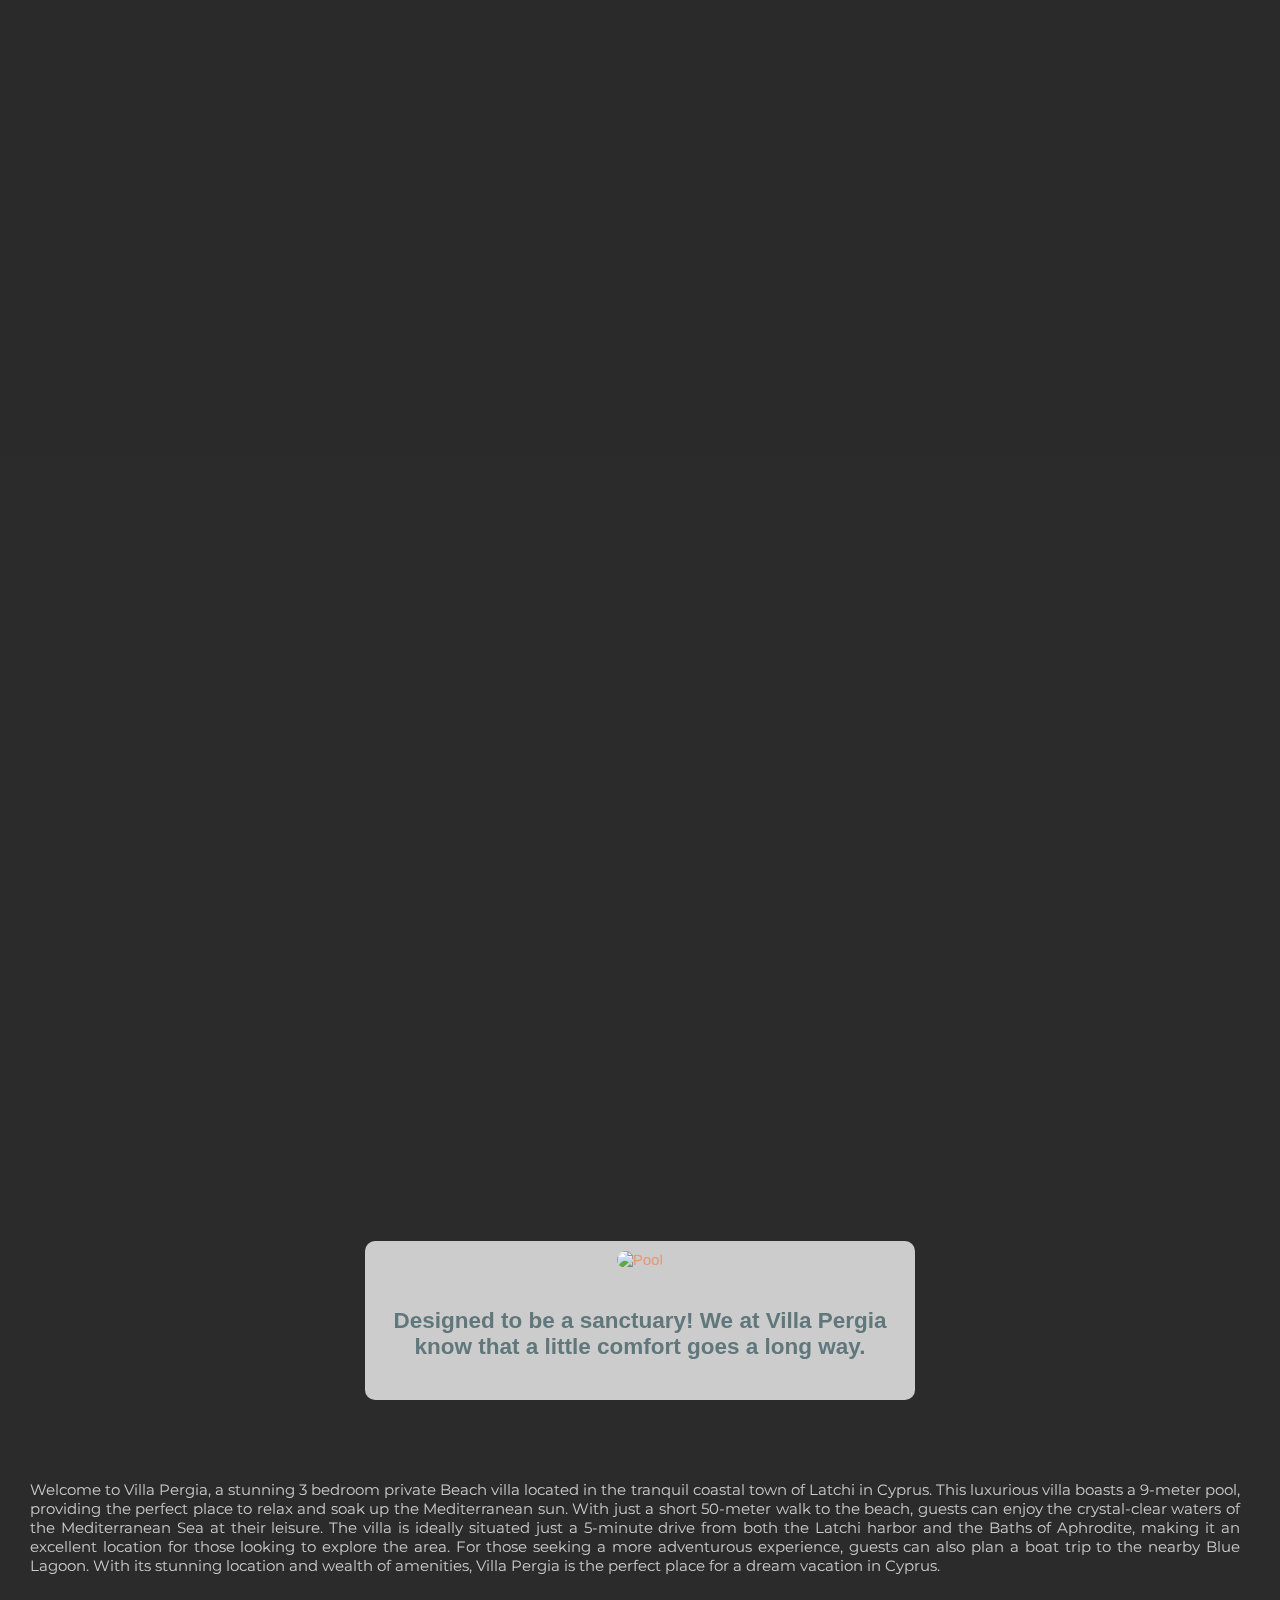
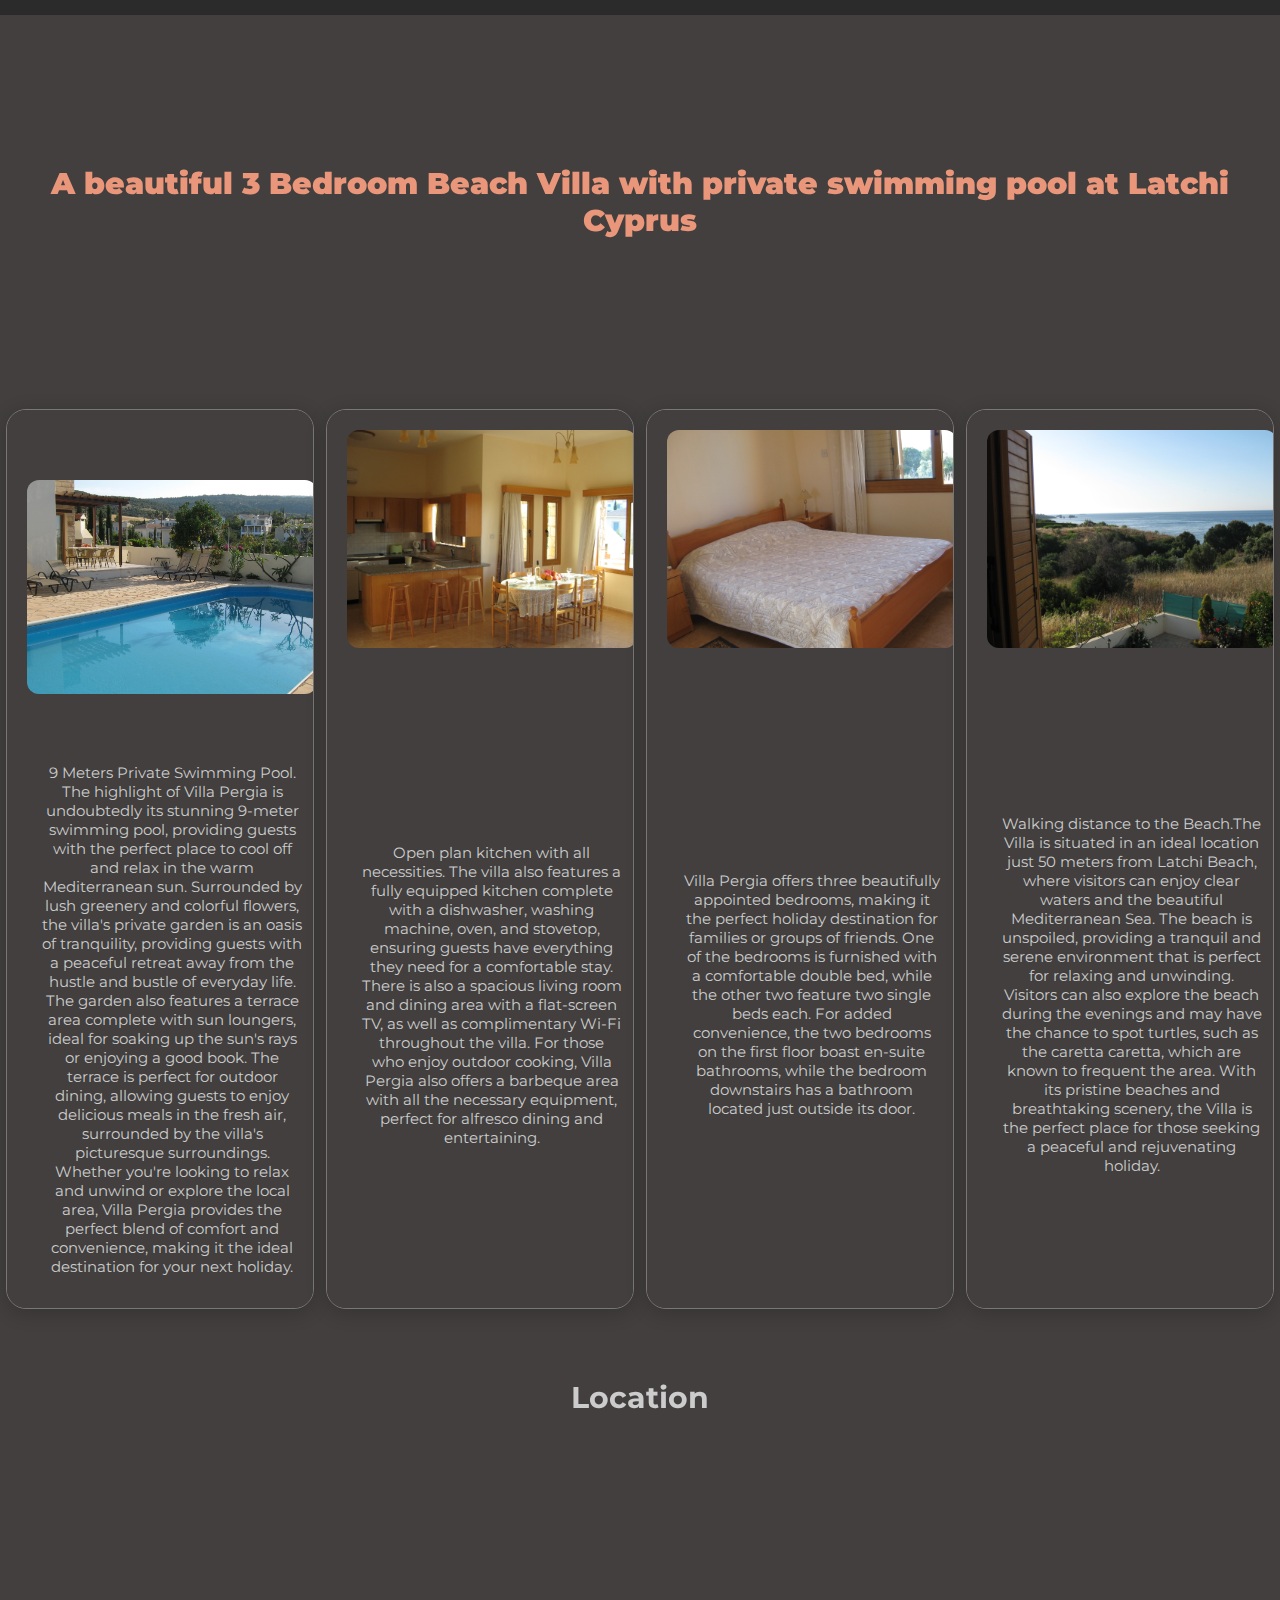
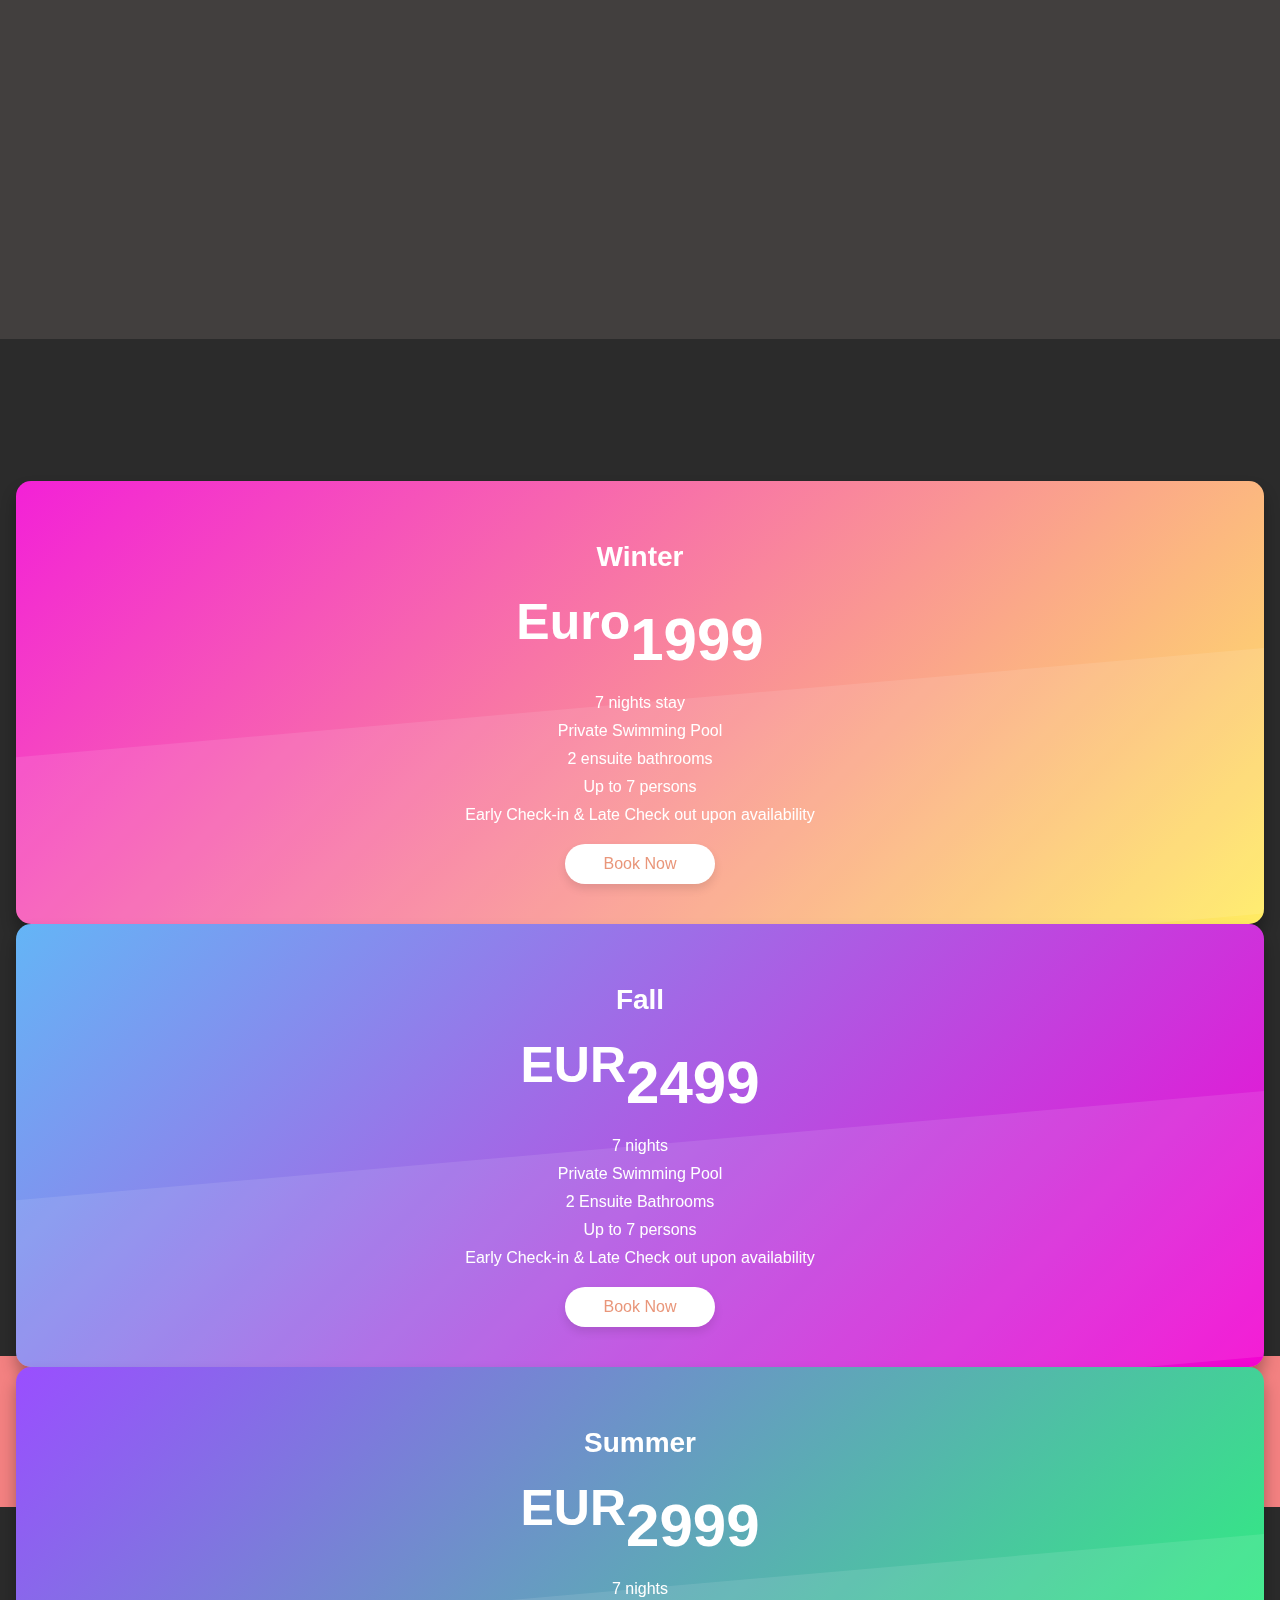
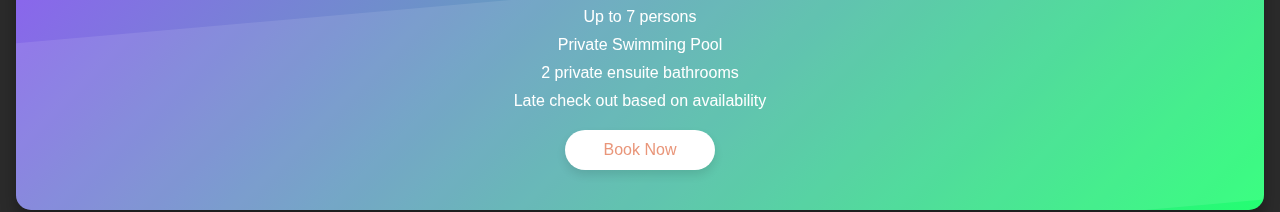
==== index.html @ 0b84d3e4 "Update index.html" ====
<!DOCTYPE html>
<html lang="en">
<head>
    <!-- Google tag (gtag.js) -->
<script async src="https://www.googletagmanager.com/gtag/js?id=G-Y9VL5H3MKV"></script>
<script>
  window.dataLayer = window.dataLayer || [];
  function gtag(){dataLayer.push(arguments);}
  gtag('js', new Date());

  gtag('config', 'G-Y9VL5H3MKV');
</script>
    <link href="https://cdn.jsdelivr.net/npm/bootstrap@5.3.0-alpha1/dist/css/bootstrap.min.css" rel="stylesheet" integrity="sha384-GLhlTQ8iRABdZLl6O3oVMWSktQOp6b7In1Zl3/Jr59b6EGGoI1aFkw7cmDA6j6gD" crossorigin="anonymous">
    <script src="https://cdn.jsdelivr.net/npm/bootstrap@5.3.0-alpha1/dist/js/bootstrap.bundle.min.js" integrity="sha384-w76AqPfDkMBDXo30jS1Sgez6pr3x5MlQ1ZAGC+nuZB+EYdgRZgiwxhTBTkF7CXvN" crossorigin="anonymous"></script>
    <meta charset="UTF-8">
    <meta http-equiv="X-UA-Compatible" content="IE=edge">
    <meta name="viewport" content="width=device-width, initial-scale=1.0">
    <link rel="preconnect" href="https://fonts.googleapis.com">
<link rel="preconnect" href="https://fonts.gstatic.com" crossorigin>
<link href="https://fonts.googleapis.com/css2?family=Montserrat:wght@400;900&family=Ubuntu&display=swap" rel="stylesheet">    
<script src="https://kit.fontawesome.com/df75766af7.js" crossorigin="anonymous"></script>
<link rel="stylesheet" href="styles.css">
    
    <title>Villas in latchi Cyprus. Luxury Beach Vlla</title>
</head>
<body>

    <link rel="stylesheet" href="https://use.fontawesome.com/releases/v5.8.1/css/all.css" integrity="sha384-50oBUHEmvpQ+1lW4y57PTFmhCaXp0ML5d60M1M7uH2+nqUivzIebhndOJK28anvf" crossorigin="anonymous">

    <!-- Title  -->
    <link rel="stylesheet" href="https://use.fontawesome.com/releases/v5.8.1/css/all.css" integrity="sha384-50oBUHEmvpQ+1lW4y57PTFmhCaXp0ML5d60M1M7uH2+nqUivzIebhndOJK28anvf" crossorigin="anonymous">

<!-- initial picture of Latchi Harbour -->
    <header>
        <div class="menu-toggle" id="hamburger">
            <i class="fas fa-bars"></i>
        </div>
        <div class="overlay"></div>
        <div class="container1">
            <nav>
                <h1 class="brand"><a href="index.html">Villa-<span>Per<span>G</span>ia</a></h1>
                <ul>
                    <li><a href="Pictures.html">Gallery</a></li>
                    <li><a href="Amenities.html">Amenities</a></li>
                    <li><a href="Contact.html">Contact</a></li>
                    <li><a href="Visits.html">Area</li>
                </ul>
            </nav>
        </div>
</header>

<!-- latchi harbor end  -->

<!-- breadcrumbs -->


<!-- end of breadcrumbs  -->




<!-- Expanding image -->
<div class="layout">
    <div class="sloganright">
    <div class="layout__inner">
      <div class="gap">    
        <div class="image-wrapper">
          <img class="image" src="24052011 082.jpg"/>
        </div>
      </div>  
    </div>
  </div>

  <!-- end of expanding img -->

  
<!-- end navigation  -->

<!-- division start -->
<div class="division">
<!-- division end -->

<!--  
<div id="carouselExampleCaptions" class="carousel slide">
    <div class="carousel-indicators">
      <button type="button" data-bs-target="#carouselExampleCaptions" data-bs-slide-to="0" class="active" aria-current="true" aria-label="Slide 1"></button>
      <button type="button" data-bs-target="#carouselExampleCaptions" data-bs-slide-to="1" aria-label="Slide 2"></button>
      <button type="button" data-bs-target="#carouselExampleCaptions" data-bs-slide-to="2" aria-label="Slide 3"></button>
    </div>
    <div class="carousel-inner">
      <div class="carousel-item active">
        <img src="9 meters pool 2.JPG" class="d-block w-100" alt="...">
        <div class="carousel-caption d-none d-md-block">
          <h5>Villa Pergia at Latchi Cyprus</h5>
          <p>Enjoy your day at your 9 meters private swimming pool</p>
        </div>
      </div>
      <div class="carousel-item">
        <img src="Polis blue lagoon.jpg"  class="d-block w-100" alt="...">
        <div class="carousel-caption d-none d-md-block">
          <h5>Blue Lagoon</h5>
          <p>Or Spend your day at Blue lagoon of the peninsular of Akamas</p>
        </div>
      </div>
      <div class="carousel-item">
        <img src="24052011 082.jpg" class="d-block w-100" alt="...">
        <div class="carousel-caption d-none d-md-block">
          <h5>Your Home Away from Home</h5>
          <p>Don't wait! Be here!</p>
        </div>
      </div>
    </div>
    <button class="carousel-control-prev" type="button" data-bs-target="#carouselExampleCaptions" data-bs-slide="prev">
      <span class="carousel-control-prev-icon" aria-hidden="true"></span>
      <span class="visually-hidden">Previous</span>
    </button>
    <button class="carousel-control-next" type="button" data-bs-target="#carouselExampleCaptions" data-bs-slide="next">
      <span class="carousel-control-next-icon" aria-hidden="true"></span>
      <span class="visually-hidden">Next</span>
    </button>
  </div>
  



    <!- slogan -->
<div class="slogan col-lg-6 brand">Escape to a Blissful Haven and Indulge in the ultimate relaxation you deserve.
<br>
    <!-- end slogan -->

<!-- carousel -->
<!-- end carousel -->


    <img class="villa"src="https://primary.jwwb.nl/public/x/r/o/temp-xdhnffrkugwhemcqykrf/9meterspooljpg-1.jpg" width="400px" class="rounded mx-auto d-block" alt="Villa">
</div>

<!-- our mission div -->

<!-- Title of section 2  -->
<div class="section2container" id="pictures">
    <div class="pictures" id="pool">
        <img src="https://primary.jwwb.nl/public/x/r/o/temp-xdhnffrkugwhemcqykrf/diningalfrescojpg.jpg" width="400px" class="rounded mx-auto d-block" alt="Pool"
            alt="pool"></div>
            <h2>Designed to be a sanctuary! We at Villa Pergia know that a little comfort goes a long way.</h2>            
</div>
<div class="description">
  Welcome to Villa Pergia, a stunning 3 bedroom private Beach villa located in the tranquil coastal town of Latchi in Cyprus. This luxurious villa boasts a 9-meter pool, providing the perfect place to relax and soak up the Mediterranean sun. With just a short 50-meter walk to the beach, guests can enjoy the crystal-clear waters of the Mediterranean Sea at their leisure. The villa is ideally situated just a 5-minute drive from both the Latchi harbor and the Baths of Aphrodite, making it an excellent location for those looking to explore the area. For those seeking a more adventurous experience, guests can also plan a boat trip to the nearby Blue Lagoon. With its stunning location and wealth of amenities, Villa Pergia is the perfect place for a dream vacation in Cyprus.</div>

 <!-- 5 smaller pictures with titles underneath   -->
 
 
 <div class="imgscontain">
 <h1><strong>A beautiful 3 Bedroom Beach Villa with private swimming pool at Latchi Cyprus</strong></h1>
     <h2></h2>
 <h1></h1> 
 <h4></h4>
     
 <div class="responsive">
  <div class="gallery">
    <a target="" href="Pictures.html">
      <img src="IMG_9905.jpg" alt="Beach" width="600" height="400">
    </a>
    <div class="desc">9 Meters Private Swimming Pool. The highlight of Villa Pergia is undoubtedly its stunning 9-meter swimming pool, providing guests with the perfect place to cool off and relax in the warm Mediterranean sun. Surrounded by lush greenery and colorful flowers, the villa's private garden is an oasis of tranquility, providing guests with a peaceful retreat away from the hustle and bustle of everyday life. The garden also features a terrace area complete with sun loungers, ideal for soaking up the sun's rays or enjoying a good book. The terrace is perfect for outdoor dining, allowing guests to enjoy delicious meals in the fresh air, surrounded by the villa's picturesque surroundings. Whether you're looking to relax and unwind or explore the local area, Villa Pergia provides the perfect blend of comfort and convenience, making it the ideal destination for your next holiday.</div>
  </div>
</div>

<div class="responsive">
  <div class="gallery">
    <a target="_blank" href="Pictures.html">
      <img src="24052011 068.JPG" alt="Kitchen" width="600" height="400">
    </a>
    <div class="desc">Open plan kitchen with all necessities. The villa also features a fully equipped kitchen complete with a dishwasher, washing machine, oven, and stovetop, ensuring guests have everything they need for a comfortable stay. There is also a spacious living room and dining area with a flat-screen TV, as well as complimentary Wi-Fi throughout the villa. For those who enjoy outdoor cooking, Villa Pergia also offers a barbeque area with all the necessary equipment, perfect for alfresco dining and entertaining.</div>
  </div>
</div>

 <div class="responsive">
   <div class="gallery">
     <a target="_blank" href="Pictures.html">
       <img src="24052011 057.JPG" alt="Bedrooms" width="600" height="400">
     </a>
     <div class="desc">Villa Pergia offers three beautifully appointed bedrooms, making it the perfect holiday destination for families or groups of friends. One of the bedrooms is furnished with a comfortable double bed, while the other two feature two single beds each. For added convenience, the two bedrooms on the first floor boast en-suite bathrooms, while the bedroom downstairs has a bathroom located just outside its door.</div>
   </div>
 </div>
  
 <div class="responsive">
   <div class="gallery">
     <a target="_blank" href="">
       <img src="24052011 032.JPG" alt="Beach" width="600" height="400">
     </a>
     <div class="desc">Walking distance to the Beach.The Villa is situated in an ideal location just 50 meters from Latchi Beach, where visitors can enjoy clear waters and the beautiful Mediterranean Sea. The beach is unspoiled, providing a tranquil and serene environment that is perfect for relaxing and unwinding. Visitors can also explore the beach during the evenings and may have the chance to spot turtles, such as the caretta caretta, which are known to frequent the area. With its pristine beaches and breathtaking scenery, the Villa is the perfect place for those seeking a peaceful and rejuvenating holiday. </div>
   </div>
 </div>
 
 <div class="clearfix"></div>
 
 <div style="padding:20px">
   <h1>Location</h1>
   <div><iframe src="https://www.google.com/maps/embed?pb=!1m14!1m8!1m3!1d13065.940061221007!2d32.3641692!3d35.0446112!3m2!1i1024!2i768!4f13.1!3m3!1m2!1s0x14e77574ceb5c1db%3A0xd9909e16d21e68e3!2sVilla%20Pergia!5e0!3m2!1sen!2s!4v1678478671017!5m2!1sen!2s" width="600" height="450" style="border:0;" allowfullscreen="" loading="lazy" referrerpolicy="no-referrer-when-downgrade"></iframe></div>
 </div>
 </div>
 

<!-- End of smaller pictures with titles underneath   -->


 
 <!-- Title of Section 3  in the big background picture -->
 <!-- locations  3 smaller opaque Boxes -->

 <!-- End Title the company logo with address  -->
<!-- Contact details tel email -->

<!-- offer prices -->

<section>
  <div class="container-fluid">
    <div class="container">
      <div class="row">
        <div class="col-sm-4">
          <div class="card card_red text-center">
            <div class="title">
              <i class="fa fa-paper-plane" aria-hidden="true"></i>
              <h2>Winter</h2>
            </div>
            <div class="price">
              <h4><sup>Euro</sup>1999</h4>
            </div>
            <div class="option">
              <ul>
                <li><i class="fa fa-check" aria-hidden="true"></i>7 nights stay</li>
                <li><i class="fa fa-check" aria-hidden="true"></i>Private Swimming Pool</li>
                <li><i class="fa fa-check" aria-hidden="true"></i>2 ensuite bathrooms</li>
                <li><i class="fa fa-check" aria-hidden="true"></i>Up to 7 persons</li>
                <li><i class="fa fa-check" aria-hidden="true"></i>Early Check-in & Late Check out upon availability</li>
                </ul>
            </div>
            <a href="Contact.html">Book Now</a>
          </div>
        </div>
        <div class="col-sm-4">
          <div class="card card_violet text-center">
            <div class="title">
              <i class="fa fa-plane" aria-hidden="true"></i>
              <h2>Fall</h2>
            </div>
            <div class="price">
              <h4><sup>EUR</sup>2499</h4>
            </div>
            <div class="option">
              <ul>
                <li><i class="fa fa-check" aria-hidden="true"></i>7 nights</li>
                <li><i class="fa fa-check" aria-hidden="true"></i>Private Swimming Pool</li>
                <li><i class="fa fa-check" aria-hidden="true"></i>2 Ensuite Bathrooms </li>
                <li><i class="fa fa-check" aria-hidden="true"></i>Up to 7 persons</li>
                <li><i class="fa fa-check" aria-hidden="true"></i>Early Check-in & Late Check out upon availability</li>
                </ul>
            </div>
            <a href="Contact.html">Book Now</a>
          </div>
        </div>
        <div class="col-sm-4">
          <div class="card card_three text-center">
            <div class="title">
              <i class="fa fa-rocket" aria-hidden="true"></i>
              <h2>Summer</h2>
            </div>
            <div class="price">
              <h4><sup>EUR</sup>2999</h4>
            </div>
            <div class="option">
              <ul>
                <li><i class="fa fa-check" aria-hidden="true"></i>7 nights</li>
                <li><i class="fa fa-check" aria-hidden="true"></i>Up to 7 persons</li>
                <li><i class="fa fa-check" aria-hidden="true"></i>Private Swimming Pool</li>
                <li><i class="fa fa-check" aria-hidden="true"></i>2 private ensuite bathrooms</li>
                <li><i class="fa fa-check" aria-hidden="true"></i>Late check out based on availability</li>
                </ul>
            </div>
            <a href="Contact.html">Book Now</a>
          </div>
        </div>
      </div>
    </div>
  </div>
</section> 
end
<!-- end offef prices  -->


<!-- footer Copyright -->   
<footer class="footer" id="Contact"> 
    <i class="social-icon fa-brands fa-facebook"></i>
    <i class="social-icon fa-brands fa-instagram"></i>
    <i class="social-icon fa-brands fa-facebook-messenger"></i>
    <i class="fa fa-envelope" aria-hidden="true"></i>
    <i class="social-icon fa-brands fa-twitter"></i>
        <p>@ Copyright Villa Pergia 2023</p>
       <p>email: contact@villapergia.tld</p>
      <!--  <p>Tel: +357-99411914</p> -->
</footer>

<!-- connect javascripti -->

<script src="script.js"></script>

<!-- end connect javascript -->



</body>
</html>
---- styles.css ----
body{background-color:#2B2B2B;
margin:auto;
text-align:center;}

h1 {font-family:"Montserrat"}


.navbar-brand {font-size: 3rem;}
.navbar-nav{font-family: Arial, Helvetica, sans-serif;}

/* ///////////// */

/* begin breadcrumbs */


/* END breadcrumbs */


.sloganright{height:100%;
  display: none;
  margin-bottom:10px;
  margin-left:700px;
  padding:3px;
font-size: 3.5rem;
font-weight:600;
border-radius:10px;
text-align:center;
font-family:"Montserrat";
float:left;
color:#CCC; }

.gap {
  width: 100%;
  padding: 40px;
  overflow: hidden;
  position: relative;
}
.image {
  width: 40%;
  height: 40%;
  margin-left: 0px;
  margin-top: -15px;
  animation: MOVE-BG 12s linear infinite alternate;
  animation-name: MOVE-BG;
  animation-duration: 12s;
  animation-timing-function: linear;
  animation-delay: 0s;
  animation-iteration-count: infinite;
  animation-direction:alternate;
  animation-fill-mode:none;
  animation-play-state: running;  
}

.image-wrapper{width:100%;}

@keyframes MOVE-BG {
	0% {
    transform: scale(1) translate(0, 0);
  }
	50% {
    transform: scale(0.99) translate(1px, 5px);
  }
  100% {
    transform: scale(1.11) translate(-5px,5px);
  }
}
/* moving picture end  */

.slogan{height:100%;
        display: block;
        margin-bottom:10px;
        margin-left:110px;
        margin-top:auto;
        padding:3px;
    font-size: 3.5rem;
    font-weight:600;
    border-radius:solid 10px;
    text-align:center;
    font-family:"Montserrat";
    float:left;
    color:#ccc;
 }

 .villa{
    margin-right: auto;
    border:20px solid ;
    border-radius:10px;
    padding: 10px;
    float:center;
 }

 @media screen and (max-width: 1000px) {
    .villa {
      width: 100%;
      background-color: #ccc;
      
    }
  }

 .section2container{
    display:inline-flex;
    height:auto;
    width:550px;
    flex-wrap:wrap;
    align-items:center;
    justify-content:center;
    background-color:#ccc;
    margin-top:100px;
    padding:10px;
    border-radius:10px;
}

.description{color:#ccc;
font-family: "Montserrat";
margin:80px 40px 40px 30px;
text-align: justify;

}


.pictures{display:block;
  width:100%;
}

@media screen and (max-width: 100px) {
  .section2container {
    width: 100%;
    background-color: #ccc;
  }
}


h2{padding-top:40px;
    padding-bottom: 30px;
color:#60777c;
}


.titles {
    display: inline-flex;
    max-width: 100px;
    height: auto;
    flex-wrap: wrap;
    align-items: center;
}

.social-icon{margin:20px 10px;}

.footer{
  padding: 50px;
background-color: #F38181;
margin-top:100px;}


/* CAROUSEL */

/* END CAROUSEL */


/* BEGINNING OF NAVBAR  */

 *{
	margin: 0;
	padding: 0;
	box-sizing: border-box;
}

html{
	font-size: 15px;
	font-family: "Roboto Cn", sans-serif;
}

a{
	text-decoration: none;
	color:darksalmon;
}
 

header{
	width: 100%;
	height: 100vh;
	background: linear-gradient(to bottom, rgba(0, 0, 0, 0.024), rgba(0, 0, 0, 0)), url("https://upload.wikimedia.org/wikipedia/commons/8/81/Latchi_harbour.jpg") center no-repeat;
	background-size:cover;
	position:relative;
  overflow:hidden;
}


.container1{  
	max-width: 120rem;
	width: 90%;
	margin: 0 auto;
}

.menu-toggle{
	position:sticky;
	top: 2.5rem;
	right: 2.5rem;
	color:Black;;
	font-size: 3rem;
	cursor: pointer;
	z-index: 1000;
	display: none;
}



nav{
	padding-top: 5rem;
	display: flex;
	justify-content: space-between;
	align-items: center;
	text-transform: uppercase;
	font-size: 1.6rem;
}

.brand{
	margin-left:20px;
  font-size: 3rem;
	font-weight: 300;
	transform: translateX(-100rem);
	animation: slideIn .5s forwards;
}

.brand span{
	color: crimson;
}

nav ul{
	display: flex;
}

nav ul li{
	list-style: none;
	transform: translateX(100rem);
	animation: slideIn .5s forwards;
}

nav ul li:nth-child(1){
	animation-delay: 0s;
}

nav ul li:nth-child(2){
	animation-delay: .5s;
}

nav ul li:nth-child(3){
	animation-delay: 1s;
}

nav ul li:nth-child(4){
	animation-delay: 1.5s;
}

nav ul li a{
	padding: 1rem 0;
	margin: 0 3rem;
	position: relative;
	letter-spacing: 2px;
}

nav ul li a:last-child{
	margin-right: 4px;
}

nav ul li a::before,
nav ul li a::after{
	content: '';
	position: absolute;
	width: 100%;
	height: 2px;
	background-color: crimson;
	left: 0;
	transform: scaleX(0);
	transition: all .5s;
}

nav ul li a::before{
	top: 0;
	transform-origin: left;
}

nav ul li a::after{
	bottom: 0;
	transform-origin: right;
}

.overlay{
	background-color: rgba(0, 0, 0, 0.5s);
	position: fixed;
	right: 0;
	left: 0;
	top: 0;
	bottom: 0;
	transition: opacity 650ms;
	transform: scale(0);
	opacity: 0;
  display: block;
}

nav ul li a:hover::before,
nav ul li a:hover::after{
	transform: scaleX(1);
}

@keyframes slideIn {
	from{

	}
	to{
		transform: translateX(0);
	}
}

@media screen and (max-width: 667px){

	.menu-toggle{
		display: block;
	}

	nav{
		padding-top: 0;
		display: none;
		flex-direction: column;
		justify-content: space-evenly;
		align-items: center;
		height: 100vh;
		text-align: center;
	}

	nav ul{
		flex-direction: column;
	}

	nav ul li{
		margin-top: 1rem;
	}

	nav ul li a{
		margin: 0;
		font-size: 2rem;
	}

	.brand{
		font-size: 3rem;
	}
  
  .overlay menu-open,
  nav.menu-open{
	  display: flex;
	  transform: scale(1);
	  opacity: 1;
  }
  
}
/* END OF NAV BAR  */

/* NAVBAR FOR SMALLER SCREENS GPT */

/* END OF NAVBAR FOR SMALLER SCREENS */





/* Beginning of image gallery */

.imgscontain{padding-top:100px;
background-color:#423F3E;}

div.gallery {
  border: 1px solid #777;
}

div.gallery:hover {
  border: 1px solid #CCc;
}

div.gallery img {
  width: 100%;
  height: auto;
}

div.desc {
  padding: 15px;
  text-align: center;
}

* {
  box-sizing: border-box;
}

.responsive {
  padding: 0 6px;
  float: left;
  width: 24.99999%;}

  .responsive:hover {
    transform:scale(1.2);
    transition: transform 0.1s;
      box-shadow: 0 4px 8px 0 rgba(0,0,0,0.2);
      transition: transform 0.6s ease-in-out;
    }
    
    .card:hover {
      transform: translateY(-20px);
    }
    
    
}

@media only screen and (max-width: 700px) {
  .responsive {
    width: 100%;
    margin: 6px 0;
  }
}

@media only screen and (max-width: 500px) {
  .responsive {
    width: 100%;
  }
}

.clearfix:after {
  content: "";
  display: table;
  clear: both;
}


/* end of image gallery  */


/* flip image  */


body {
  font-family:"Montserrat";
}

.Whattodo{color:#Ccc;}

.flip-card { display:inline-flex;
  height:auto;
  width:550px;
  flex-wrap:wrap;
  align-items:center;
  justify-content:center;
  background-color: transparent;
  width: 300px;
  height: 300px;
  perspective: 1000px;
  margin:20px;
  border-radius:30px;
}

.flip-card-inner {
  position: relative;
  width: 100%;
  height: 100%;
  text-align: center;
  transition: transform 0.9s;
  transform-style: preserve-3d;
  box-shadow: 0 4px 8px 0 rgba(0,0,0,0.2);
}

.flip-card:hover .flip-card-inner {
  transform: rotateY(180deg);
}

.flip-card-front, .flip-card-back {
  position: absolute;
  width: 100%;
  height: 100%;
  -webkit-backface-visibility: hidden;
  backface-visibility: hidden;
}

.flip-card-front {

  color: black;
}

.flip-card-back {
  background-color: ;
  color: white;
  transform: rotateY(180deg);
}

/* end of flip image  */

.imgscontain{background-color:#423F3E;
color:#ccc}

/* begining of box move ForWARD */
.gallery {
  box-shadow: 0 4px 20px 0 rgba(0,0,0,0.2);
  transition: 0.9s;
  width: 100%;
  border-radius:20px;
  font-family:"Montserrat";
  background-color:#423F3E
}
img{border-radius:12px;}

.gallery:hover {
  box-shadow: 0 8px 16px 0 rgba(0,0,0,0.2);
}

.container {
  padding: 2px 16px;
}

/* end of FORWARD BOX  */

/* container-flip beginning */

.container-flip{display:flex;}

@import url('https://fonts.googleapis.com/css?family=Roboto:300');

body {
  margin: 0;
  padding: 0;
  font-family: 'Roboto', sans-serif;
}

section {
  width: 100%;
  height: 100vh;
  box-sizing: border-box;
  padding: 140px 0; 
  
}

.card {
  position: relative;
  min-width: 300px;
  height: auto;
  overflow: hidden;
  border-radius: 15px;
  margin: 0 auto;
  padding: 40px 20px;
  box-shadow: 0 10px 15px rgba(0,0,0,0.3);
  transition: .5s;
}
.card:hover {
  transform:scale(1.1);
}
.card_red, .card_red .title .fa {
  background: linear-gradient(-45deg, #ffec61, #f321d7);
}
.card_violet, .card_violet .title .fa  {
  background: linear-gradient(-45deg, #f403d1, #64b5f6);
}
.card_three, .card_three .title .fa  {
  background: linear-gradient(-45deg, #24ff72, #9a4eff);
}

.card:before {
  content: '';
  position: absolute;
  bottom: 0;
  left: 0;
  width: 100%;
  height: 40%;
  background: rgba(255, 255, 255, .1);
  z-index: 1;
  transform: skewY(-5deg) scale(1.5);
}

.title .fa {
  color: #fff;
  font-size: 60px;
  width: 100px;
  height: 100px;
  border-radius: 50%;
  text-align: center;
  line-height: 100px;
  box-shadow: 0 10px 10px rgba(0, 0, 0, .1);
}
.title h2 {
  position: relative;
  margin: 20px 0 0;
  padding: 0;
  color: #fff;
  font-size: 28px;
  z-index: 2;
}
.price {
  position: relative;
  z-index: 2;
}
.price h4 {
  margin: 0;
  padding: 20px 0;
  color: #fff;
  font-size: 60px;
}
.option {
  position: relative;
  z-index: 2;
}
.option ul {
  margin: 0;
  padding: 0;
}
.option ul li {
  margin: 0 0 10px;
  padding: 0;
  list-style: none;
  color: #fff;
  font-size: 16px;
}
.card a {
  display: block;
  position: relative;
  z-index: 2;
  background-color: #fff;
  color: #262ff;
  width: 150px;
  height: 40px;
  text-align: center;
  margin: 20px auto 0;
  line-height: 40px;
  border-radius: 40px;
  font-size: 16px;
  cursor: pointer;
  text-decoration: none;
  box-shadow: 0 5px 10px rgba(0,0,0, .1);
 }


/* Pictures.html page  */



body {
  margin: 0;
  padding: 0;
  font-family: Arial, sans-serif;
}

.gallery {
  display: grid;
  grid-template-columns: repeat(auto-fit, minmax(290px, 1fr));
  grid-gap: 50px;
  max-width: 1000px;
  margin: 0 auto;
  padding: 20px;
  height: 100vh;
  overflow: auto;
}

.item {
  position: relative;
  overflow: hidden;
}

.item img {
  width: 100%;
  height: 100%;
  object-fit: cover;
  transition: transform 0.3s ease-in-out;
}

.item:hover img {
  transform: scale(1.05);
}

.overlay {
  position: fixed;
  top: 0;
  left: 0;
  width: 100%;
  height: 100%;
  background-color: rgba(0, 0, 0, 0.9);
  display: flex;
  justify-content: center;
  align-items: center;
  z-index: 999;
  opacity: 0;
  transition: opacity 0.3s ease-in-out;
}

.overlay.show {
  opacity: 1;
}

.overlay-image {
  max-width: 100%;
  max-height: 100%;
  object-fit: contain;
}

.close {
  position: absolute;
  top: 20px;
  right: 20px;
  font-size: 24px;
  color: white;
  cursor: pointer;
}

.prev,
.next {
  position: absolute;
  top: 50%;
  transform: translateY(-50%);
  font-size: 24px;
  color: white;
  cursor: pointer;
}

.prev {
  left: 20px;
}

.next {
  right: 20px;
}

@media (max-width: 767px) {
  .gallery {
    grid-template-columns: repeat(auto-fit, minmax(100%, 1fr));
    grid-gap: 0;
    max-width: none;
    padding: 0;
  }
  
  .item img {
    height: 100vh;
    width: 100vw;
  }
  
  .overlay {
    position: absolute;
    top: 0;
    left: 0;
    width: 100%;
    height: 100%;
  }
  
  .close,
  .prev,
  .next {
    font-size: 16px;
  }
}

/* end Pictures.html page  */

/* START Amenities */

h1 {
  text-align: center;
  margin: 50px 0;
}

.containerAMEN {
  max-width: 1200px;
  margin: 0 auto;
  padding: 0 20px;
}

.facilities {
  display: grid;
  grid-template-columns: repeat(auto-fit, minmax(250px, 1fr));
  grid-gap: 30px;
  margin-top: 50px;
}

.facility {
  background-color: #f5f5f5;
  padding: 20px;
  border-radius: 5px;
  box-shadow: 0 2px 5px rgba(0, 0, 0, 0.3);
  text-align: center;
}

.facility h2 {
  margin-top: 0;
  margin-bottom: 20px;
  font-size: 20px;
  font-weight: bold;
  color: #333;
}

.facility ul {
  list-style: none;
  margin: 0;
  padding: 0;
  text-align: left;
}

.facility li {
  margin-bottom: 10px;
  font-size: 16px;
  color: #666;
}

.facility li:before {
  content: "•";
  margin-right: 10px;
  color: #999;
}


/* END amenities */

/* START House rules  */




p {
  margin: 0;
}

.bold {text-align:left;
  font-weight: bold;
  color:white;
}

/* END house rules  */
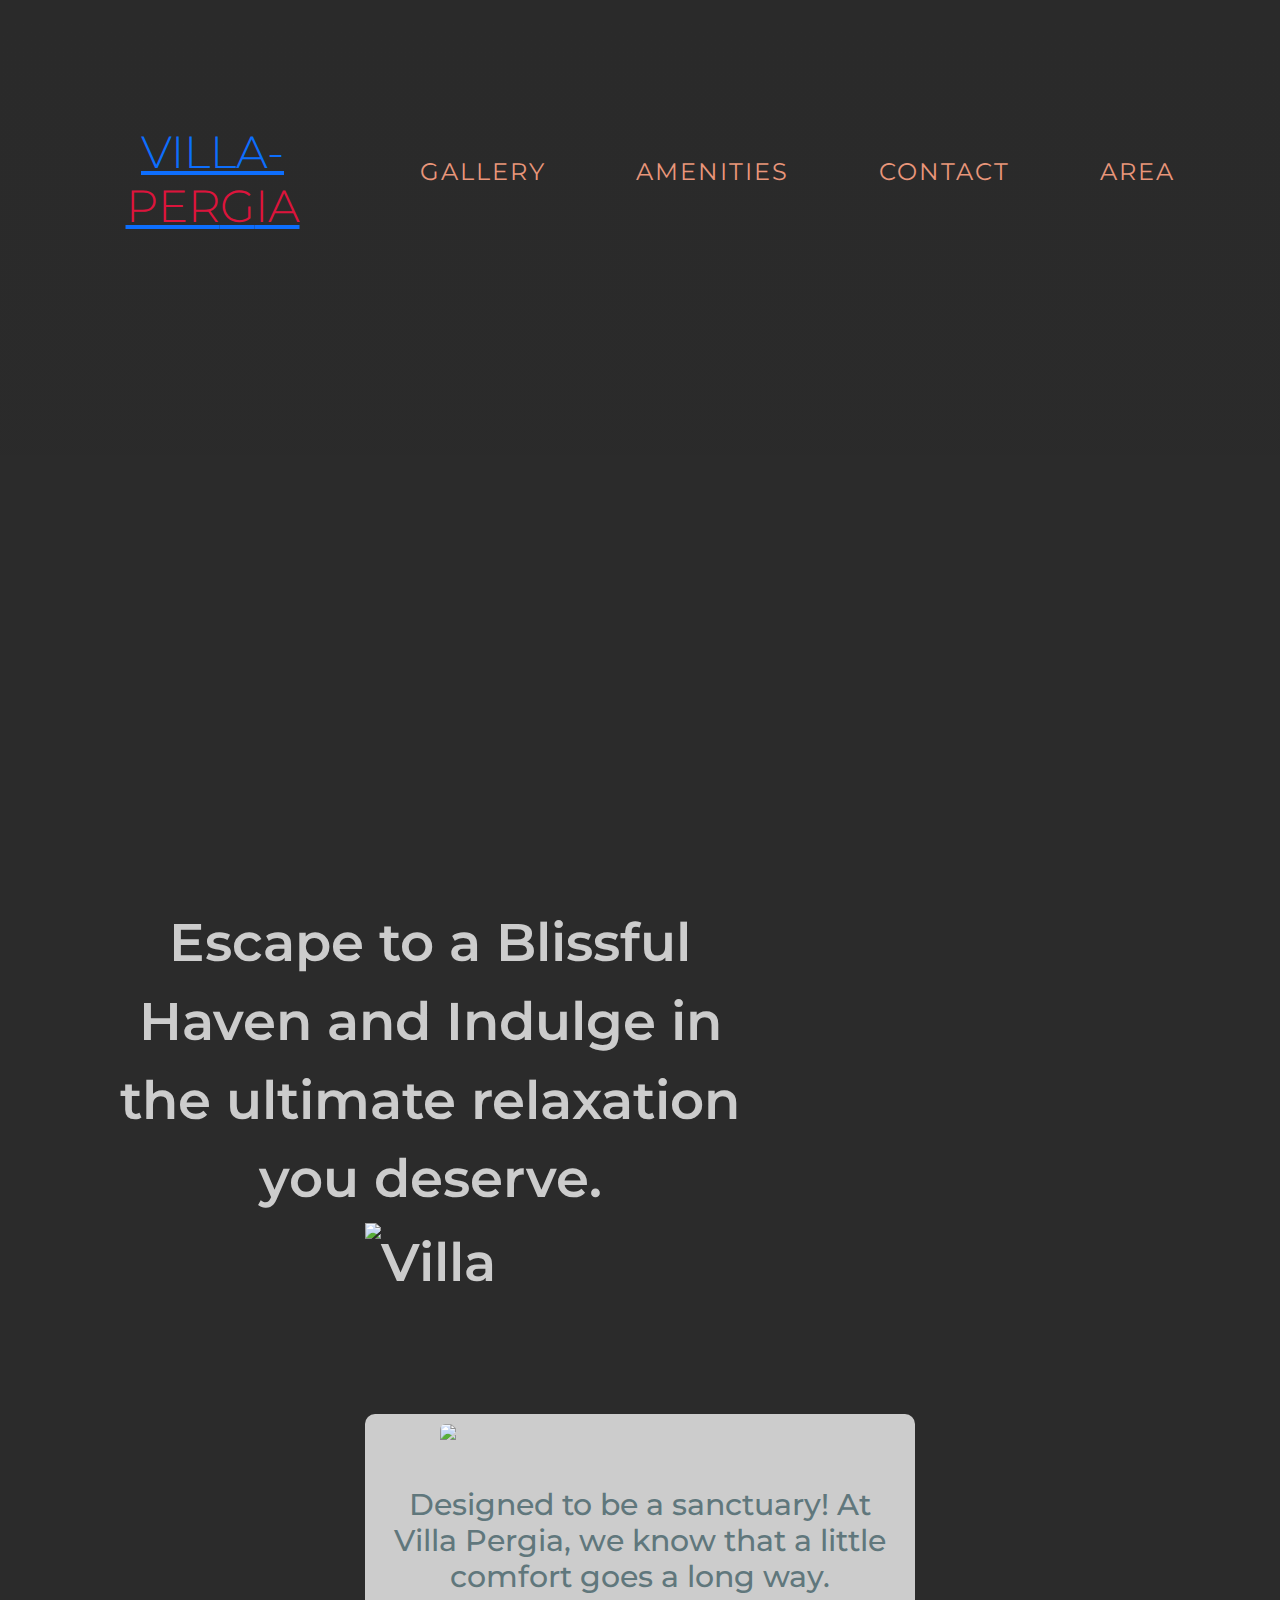
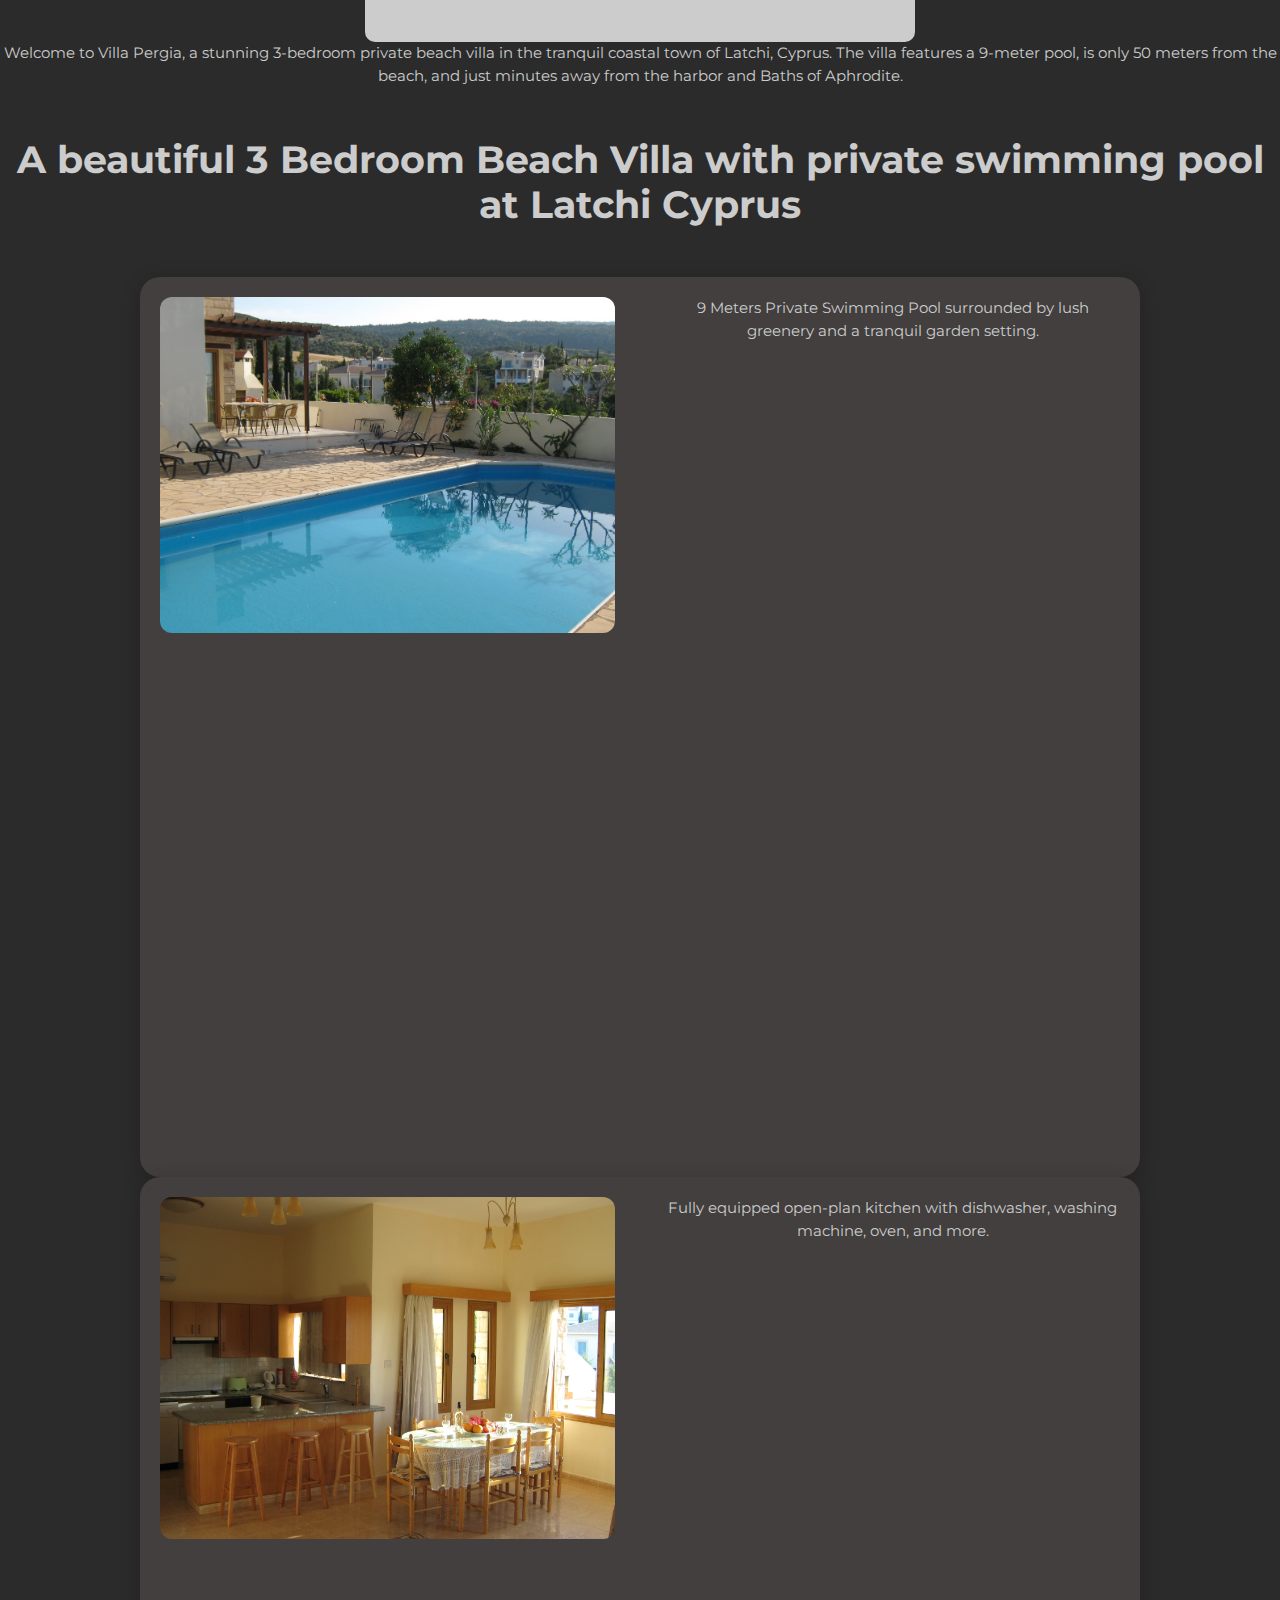
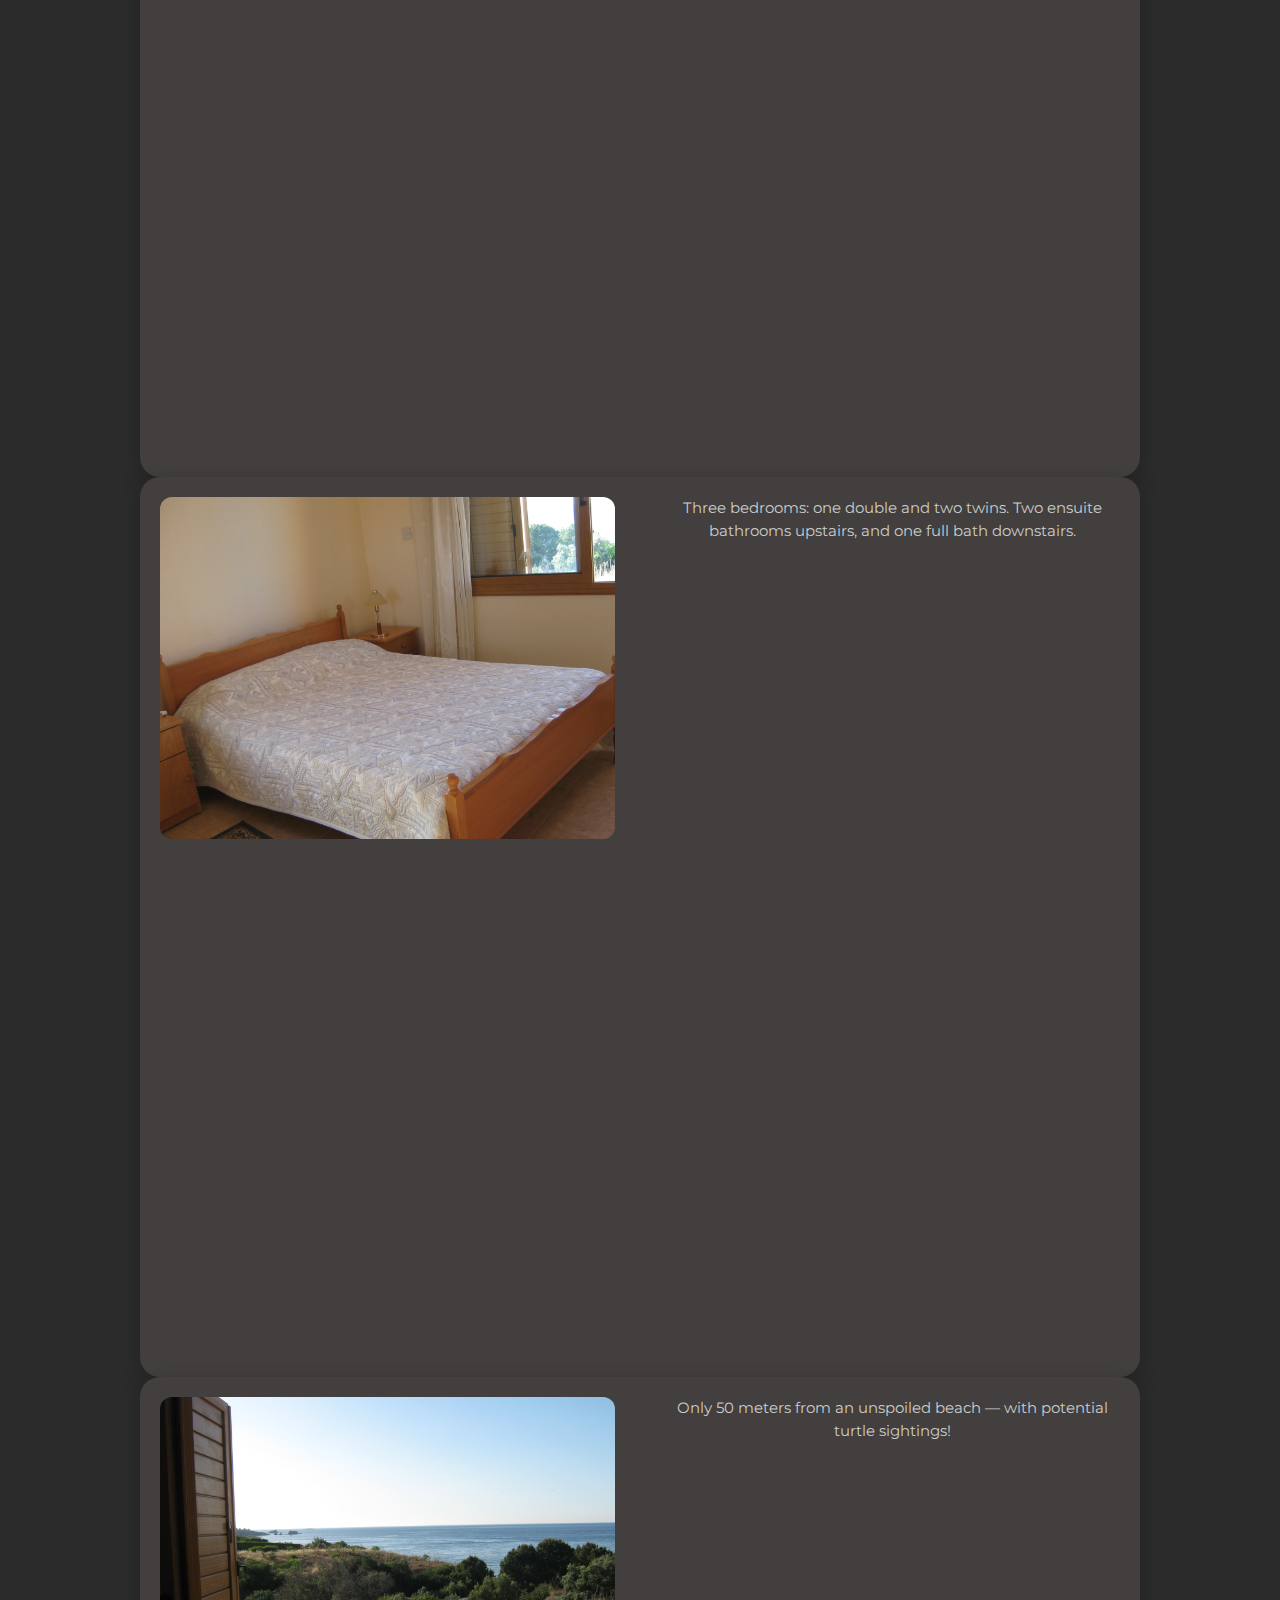
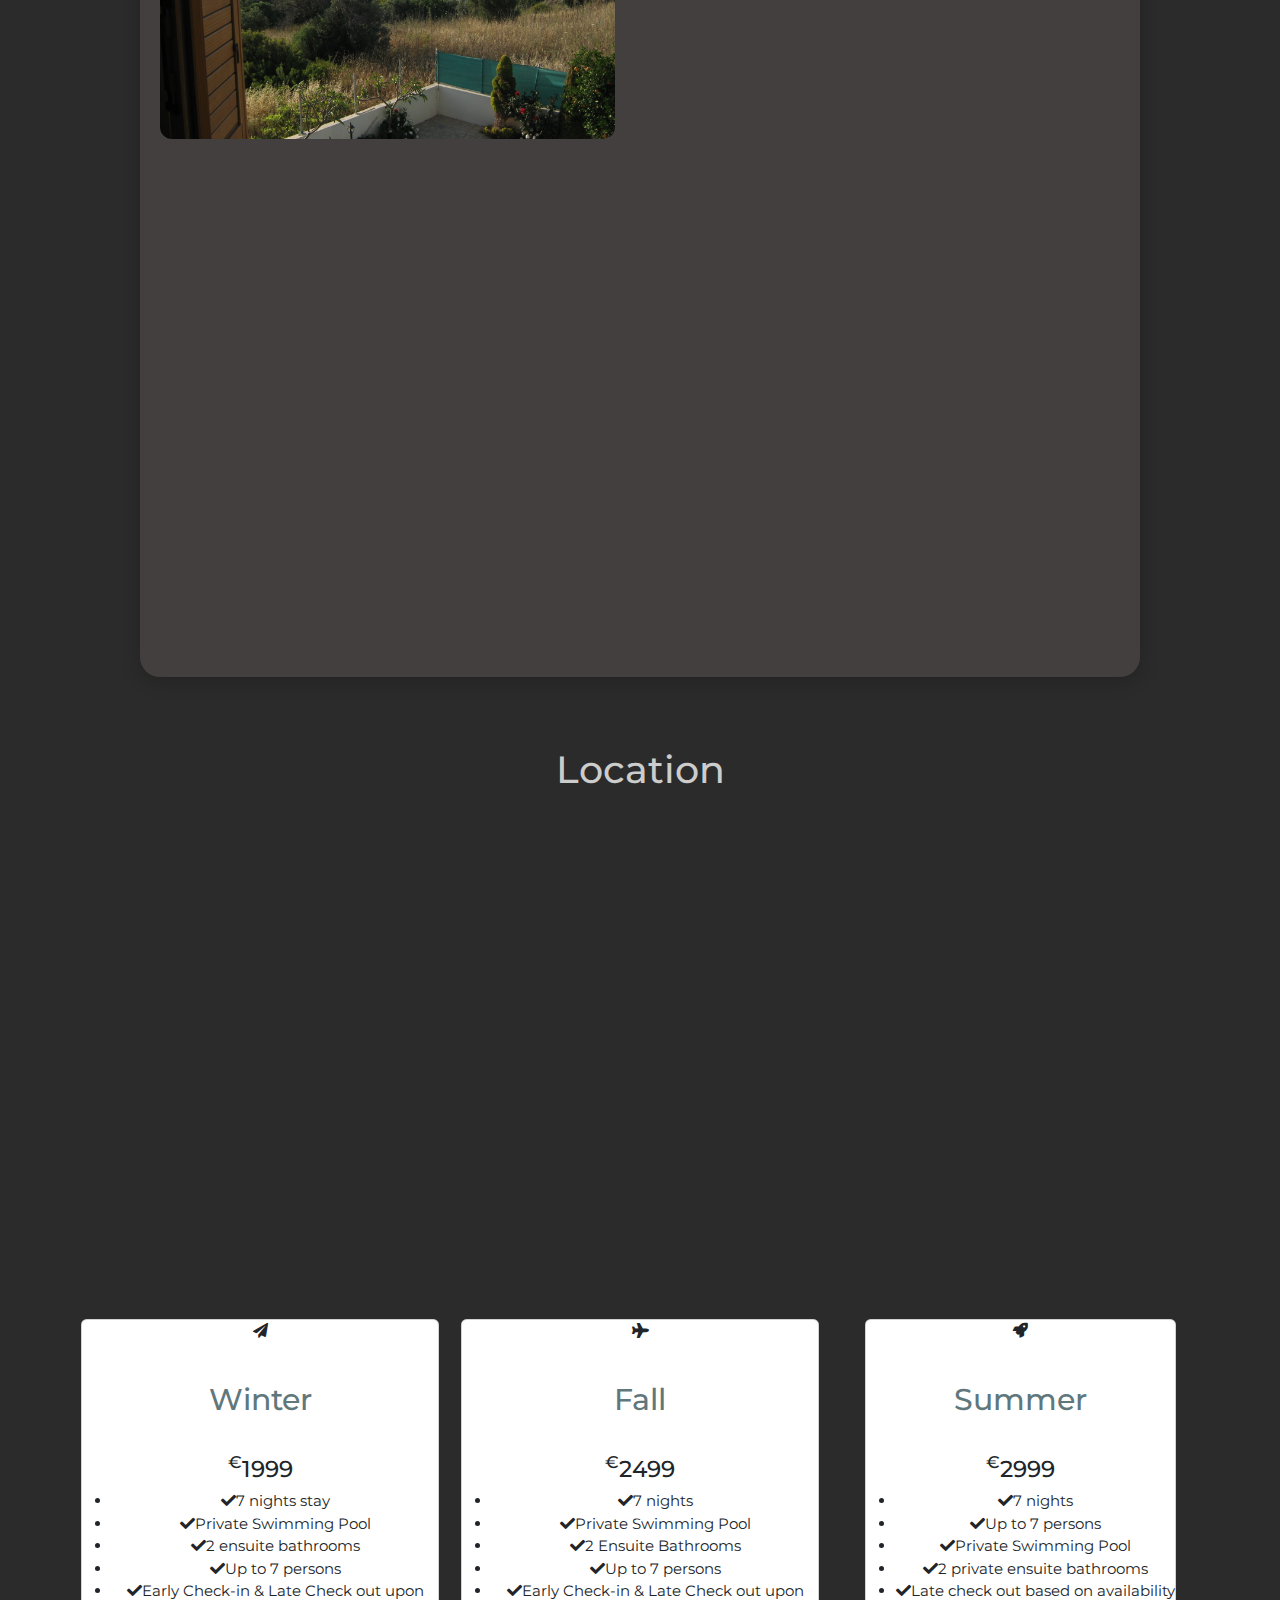
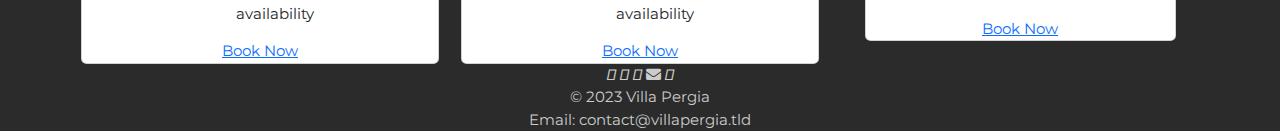
==== commit c8645895: "Update index.html" ====
--- a/index.html
+++ b/index.html
@@ -1,312 +1,245 @@
 <!DOCTYPE html>
 <html lang="en">
 <head>
-    <!-- Google tag (gtag.js) -->
-<script async src="https://www.googletagmanager.com/gtag/js?id=G-Y9VL5H3MKV"></script>
-<script>
-  window.dataLayer = window.dataLayer || [];
-  function gtag(){dataLayer.push(arguments);}
-  gtag('js', new Date());
-
-  gtag('config', 'G-Y9VL5H3MKV');
-</script>
-    <link href="https://cdn.jsdelivr.net/npm/bootstrap@5.3.0-alpha1/dist/css/bootstrap.min.css" rel="stylesheet" integrity="sha384-GLhlTQ8iRABdZLl6O3oVMWSktQOp6b7In1Zl3/Jr59b6EGGoI1aFkw7cmDA6j6gD" crossorigin="anonymous">
-    <script src="https://cdn.jsdelivr.net/npm/bootstrap@5.3.0-alpha1/dist/js/bootstrap.bundle.min.js" integrity="sha384-w76AqPfDkMBDXo30jS1Sgez6pr3x5MlQ1ZAGC+nuZB+EYdgRZgiwxhTBTkF7CXvN" crossorigin="anonymous"></script>
-    <meta charset="UTF-8">
-    <meta http-equiv="X-UA-Compatible" content="IE=edge">
-    <meta name="viewport" content="width=device-width, initial-scale=1.0">
-    <link rel="preconnect" href="https://fonts.googleapis.com">
-<link rel="preconnect" href="https://fonts.gstatic.com" crossorigin>
-<link href="https://fonts.googleapis.com/css2?family=Montserrat:wght@400;900&family=Ubuntu&display=swap" rel="stylesheet">    
-<script src="https://kit.fontawesome.com/df75766af7.js" crossorigin="anonymous"></script>
-<link rel="stylesheet" href="styles.css">
-    
-    <title>Villas in latchi Cyprus. Luxury Beach Vlla</title>
+  <meta charset="UTF-8" />
+  <meta http-equiv="X-UA-Compatible" content="IE=edge" />
+  <meta name="viewport" content="width=device-width, initial-scale=1.0" />
+  <title>Villas in Latchi Cyprus | Luxury Beach Villa</title>
+
+  <!-- Google Analytics -->
+  <script async src="https://www.googletagmanager.com/gtag/js?id=G-Y9VL5H3MKV"></script>
+  <script>
+    window.dataLayer = window.dataLayer || [];
+    function gtag(){dataLayer.push(arguments);}
+    gtag('js', new Date());
+    gtag('config', 'G-Y9VL5H3MKV');
+  </script>
+
+  <!-- Styles and Fonts -->
+  <link href="https://cdn.jsdelivr.net/npm/bootstrap@5.3.0-alpha1/dist/css/bootstrap.min.css" rel="stylesheet" crossorigin="anonymous">
+  <link rel="stylesheet" href="https://use.fontawesome.com/releases/v5.8.1/css/all.css" crossorigin="anonymous">
+  <link rel="preconnect" href="https://fonts.googleapis.com" />
+  <link rel="preconnect" href="https://fonts.gstatic.com" crossorigin />
+  <link href="https://fonts.googleapis.com/css2?family=Montserrat:wght@400;900&family=Ubuntu&display=swap" rel="stylesheet" />
+  <link rel="stylesheet" href="styles.css" />
 </head>
+
 <body>
 
-    <link rel="stylesheet" href="https://use.fontawesome.com/releases/v5.8.1/css/all.css" integrity="sha384-50oBUHEmvpQ+1lW4y57PTFmhCaXp0ML5d60M1M7uH2+nqUivzIebhndOJK28anvf" crossorigin="anonymous">
-
-    <!-- Title  -->
-    <link rel="stylesheet" href="https://use.fontawesome.com/releases/v5.8.1/css/all.css" integrity="sha384-50oBUHEmvpQ+1lW4y57PTFmhCaXp0ML5d60M1M7uH2+nqUivzIebhndOJK28anvf" crossorigin="anonymous">
-
-<!-- initial picture of Latchi Harbour -->
-    <header>
-        <div class="menu-toggle" id="hamburger">
-            <i class="fas fa-bars"></i>
-        </div>
-        <div class="overlay"></div>
-        <div class="container1">
-            <nav>
-                <h1 class="brand"><a href="index.html">Villa-<span>Per<span>G</span>ia</a></h1>
+  <!-- Header -->
+  <header>
+    <div class="menu-toggle" id="hamburger">
+      <i class="fas fa-bars"></i>
+    </div>
+    <div class="overlay"></div>
+    <div class="container1">
+      <nav>
+        <h1 class="brand"><a href="index.html">Villa-<span>Per<span>G</span>ia</a></h1>
+        <ul>
+          <li><a href="Pictures.html">Gallery</a></li>
+          <li><a href="Amenities.html">Amenities</a></li>
+          <li><a href="Contact.html">Contact</a></li>
+          <li><a href="Visits.html">Area</a></li>
+        </ul>
+      </nav>
+    </div>
+  </header>
+
+  <!-- Hero Image -->
+  <div class="layout">
+    <div class="sloganright">
+      <div class="layout__inner">
+        <div class="gap">
+          <div class="image-wrapper">
+            <img class="image" src="24052011 082.jpg" alt="Latchi Harbour" />
+          </div>
+        </div>
+      </div>
+    </div>
+  </div>
+
+  <!-- Intro Section -->
+  <div class="division">
+    <div class="slogan col-lg-6 brand">
+      Escape to a Blissful Haven and Indulge in the ultimate relaxation you deserve.
+      <br />
+      <img class="villa" src="https://primary.jwwb.nl/public/x/r/o/temp-xdhnffrkugwhemcqykrf/9meterspooljpg-1.jpg" width="400" alt="Villa" class="rounded mx-auto d-block" />
+    </div>
+  </div>
+
+  <!-- Section 2 -->
+  <div class="section2container" id="pictures">
+    <div class="pictures" id="pool">
+      <img src="https://primary.jwwb.nl/public/x/r/o/temp-xdhnffrkugwhemcqykrf/diningalfrescojpg.jpg" width="400" class="rounded mx-auto d-block" alt="Pool" />
+    </div>
+    <h2>
+      Designed to be a sanctuary! At Villa Pergia, we know that a little comfort goes a long way.
+    </h2>
+  </div>
+
+  <div class="description">
+    Welcome to Villa Pergia, a stunning 3-bedroom private beach villa in the tranquil coastal town of Latchi, Cyprus. The villa features a 9-meter pool, is only 50 meters from the beach, and just minutes away from the harbor and Baths of Aphrodite.
+  </div>
+
+  <!-- Gallery Section -->
+  <div class="imgscontain">
+    <h1><strong>A beautiful 3 Bedroom Beach Villa with private swimming pool at Latchi Cyprus</strong></h1>
+
+    <div class="responsive">
+      <div class="gallery">
+        <a href="Pictures.html">
+          <img src="IMG_9905.jpg" alt="Private Pool" width="600" height="400" />
+        </a>
+        <div class="desc">
+          9 Meters Private Swimming Pool surrounded by lush greenery and a tranquil garden setting.
+        </div>
+      </div>
+    </div>
+
+    <div class="responsive">
+      <div class="gallery">
+        <a href="Pictures.html">
+          <img src="24052011 068.JPG" alt="Kitchen" width="600" height="400" />
+        </a>
+        <div class="desc">
+          Fully equipped open-plan kitchen with dishwasher, washing machine, oven, and more.
+        </div>
+      </div>
+    </div>
+
+    <div class="responsive">
+      <div class="gallery">
+        <a href="Pictures.html">
+          <img src="24052011 057.JPG" alt="Bedrooms" width="600" height="400" />
+        </a>
+        <div class="desc">
+          Three bedrooms: one double and two twins. Two ensuite bathrooms upstairs, and one full bath downstairs.
+        </div>
+      </div>
+    </div>
+
+    <div class="responsive">
+      <div class="gallery">
+        <a href="Pictures.html">
+          <img src="24052011 032.JPG" alt="Beach Nearby" width="600" height="400" />
+        </a>
+        <div class="desc">
+          Only 50 meters from an unspoiled beach — with potential turtle sightings!
+        </div>
+      </div>
+    </div>
+
+    <div class="clearfix"></div>
+
+    <!-- Google Map -->
+    <div style="padding:20px">
+      <h1>Location</h1>
+      <iframe src="https://www.google.com/maps/embed?pb=!1m14!1m8!1m3!1d13065.940061221007!2d32.3641692!3d35.0446112!3m2!1i1024!2i768!4f13.1!3m3!1m2!1s0x14e77574ceb5c1db%3A0xd9909e16d21e68e3!2sVilla%20Pergia!5e0!3m2!1sen!2s!4v1678478671017!5m2!1sen!2s" width="600" height="450" style="border:0;" allowfullscreen="" loading="lazy"></iframe>
+    </div>
+  </div>
+
+  <!-- Pricing Section -->
+  <section>
+    <div class="container-fluid">
+      <div class="container">
+        <div class="row">
+          <!-- Winter -->
+          <div class="col-sm-4">
+            <div class="card card_red text-center">
+              <div class="title">
+                <i class="fa fa-paper-plane"></i>
+                <h2>Winter</h2>
+              </div>
+              <div class="price">
+                <h4><sup>€</sup>1999</h4>
+              </div>
+              <div class="option">
                 <ul>
-                    <li><a href="Pictures.html">Gallery</a></li>
-                    <li><a href="Amenities.html">Amenities</a></li>
-                    <li><a href="Contact.html">Contact</a></li>
-                    <li><a href="Visits.html">Area</li>
+                  <li><i class="fa fa-check"></i>7 nights stay</li>
+                  <li><i class="fa fa-check"></i>Private Swimming Pool</li>
+                  <li><i class="fa fa-check"></i>2 ensuite bathrooms</li>
+                  <li><i class="fa fa-check"></i>Up to 7 persons</li>
+                  <li><i class="fa fa-check"></i>Early Check-in & Late Check out upon availability</li>
                 </ul>
-            </nav>
-        </div>
-</header>
-
-<!-- latchi harbor end  -->
-
-<!-- breadcrumbs -->
-
-
-<!-- end of breadcrumbs  -->
-
-
-
-
-<!-- Expanding image -->
-<div class="layout">
-    <div class="sloganright">
-    <div class="layout__inner">
-      <div class="gap">    
-        <div class="image-wrapper">
-          <img class="image" src="24052011 082.jpg"/>
-        </div>
-      </div>  
-    </div>
-  </div>
-
-  <!-- end of expanding img -->
-
-  
-<!-- end navigation  -->
-
-<!-- division start -->
-<div class="division">
-<!-- division end -->
-
-<!--  
-<div id="carouselExampleCaptions" class="carousel slide">
-    <div class="carousel-indicators">
-      <button type="button" data-bs-target="#carouselExampleCaptions" data-bs-slide-to="0" class="active" aria-current="true" aria-label="Slide 1"></button>
-      <button type="button" data-bs-target="#carouselExampleCaptions" data-bs-slide-to="1" aria-label="Slide 2"></button>
-      <button type="button" data-bs-target="#carouselExampleCaptions" data-bs-slide-to="2" aria-label="Slide 3"></button>
-    </div>
-    <div class="carousel-inner">
-      <div class="carousel-item active">
-        <img src="9 meters pool 2.JPG" class="d-block w-100" alt="...">
-        <div class="carousel-caption d-none d-md-block">
-          <h5>Villa Pergia at Latchi Cyprus</h5>
-          <p>Enjoy your day at your 9 meters private swimming pool</p>
-        </div>
-      </div>
-      <div class="carousel-item">
-        <img src="Polis blue lagoon.jpg"  class="d-block w-100" alt="...">
-        <div class="carousel-caption d-none d-md-block">
-          <h5>Blue Lagoon</h5>
-          <p>Or Spend your day at Blue lagoon of the peninsular of Akamas</p>
-        </div>
-      </div>
-      <div class="carousel-item">
-        <img src="24052011 082.jpg" class="d-block w-100" alt="...">
-        <div class="carousel-caption d-none d-md-block">
-          <h5>Your Home Away from Home</h5>
-          <p>Don't wait! Be here!</p>
-        </div>
-      </div>
-    </div>
-    <button class="carousel-control-prev" type="button" data-bs-target="#carouselExampleCaptions" data-bs-slide="prev">
-      <span class="carousel-control-prev-icon" aria-hidden="true"></span>
-      <span class="visually-hidden">Previous</span>
-    </button>
-    <button class="carousel-control-next" type="button" data-bs-target="#carouselExampleCaptions" data-bs-slide="next">
-      <span class="carousel-control-next-icon" aria-hidden="true"></span>
-      <span class="visually-hidden">Next</span>
-    </button>
-  </div>
-  
-
-
-
-    <!- slogan -->
-<div class="slogan col-lg-6 brand">Escape to a Blissful Haven and Indulge in the ultimate relaxation you deserve.
-<br>
-    <!-- end slogan -->
-
-<!-- carousel -->
-<!-- end carousel -->
-
-
-    <img class="villa"src="https://primary.jwwb.nl/public/x/r/o/temp-xdhnffrkugwhemcqykrf/9meterspooljpg-1.jpg" width="400px" class="rounded mx-auto d-block" alt="Villa">
-</div>
-
-<!-- our mission div -->
-
-<!-- Title of section 2  -->
-<div class="section2container" id="pictures">
-    <div class="pictures" id="pool">
-        <img src="https://primary.jwwb.nl/public/x/r/o/temp-xdhnffrkugwhemcqykrf/diningalfrescojpg.jpg" width="400px" class="rounded mx-auto d-block" alt="Pool"
-            alt="pool"></div>
-            <h2>Designed to be a sanctuary! We at Villa Pergia know that a little comfort goes a long way.</h2>            
-</div>
-<div class="description">
-  Welcome to Villa Pergia, a stunning 3 bedroom private Beach villa located in the tranquil coastal town of Latchi in Cyprus. This luxurious villa boasts a 9-meter pool, providing the perfect place to relax and soak up the Mediterranean sun. With just a short 50-meter walk to the beach, guests can enjoy the crystal-clear waters of the Mediterranean Sea at their leisure. The villa is ideally situated just a 5-minute drive from both the Latchi harbor and the Baths of Aphrodite, making it an excellent location for those looking to explore the area. For those seeking a more adventurous experience, guests can also plan a boat trip to the nearby Blue Lagoon. With its stunning location and wealth of amenities, Villa Pergia is the perfect place for a dream vacation in Cyprus.</div>
-
- <!-- 5 smaller pictures with titles underneath   -->
- 
- 
- <div class="imgscontain">
- <h1><strong>A beautiful 3 Bedroom Beach Villa with private swimming pool at Latchi Cyprus</strong></h1>
-     <h2></h2>
- <h1></h1> 
- <h4></h4>
-     
- <div class="responsive">
-  <div class="gallery">
-    <a target="" href="Pictures.html">
-      <img src="IMG_9905.jpg" alt="Beach" width="600" height="400">
-    </a>
-    <div class="desc">9 Meters Private Swimming Pool. The highlight of Villa Pergia is undoubtedly its stunning 9-meter swimming pool, providing guests with the perfect place to cool off and relax in the warm Mediterranean sun. Surrounded by lush greenery and colorful flowers, the villa's private garden is an oasis of tranquility, providing guests with a peaceful retreat away from the hustle and bustle of everyday life. The garden also features a terrace area complete with sun loungers, ideal for soaking up the sun's rays or enjoying a good book. The terrace is perfect for outdoor dining, allowing guests to enjoy delicious meals in the fresh air, surrounded by the villa's picturesque surroundings. Whether you're looking to relax and unwind or explore the local area, Villa Pergia provides the perfect blend of comfort and convenience, making it the ideal destination for your next holiday.</div>
-  </div>
-</div>
-
-<div class="responsive">
-  <div class="gallery">
-    <a target="_blank" href="Pictures.html">
-      <img src="24052011 068.JPG" alt="Kitchen" width="600" height="400">
-    </a>
-    <div class="desc">Open plan kitchen with all necessities. The villa also features a fully equipped kitchen complete with a dishwasher, washing machine, oven, and stovetop, ensuring guests have everything they need for a comfortable stay. There is also a spacious living room and dining area with a flat-screen TV, as well as complimentary Wi-Fi throughout the villa. For those who enjoy outdoor cooking, Villa Pergia also offers a barbeque area with all the necessary equipment, perfect for alfresco dining and entertaining.</div>
-  </div>
-</div>
-
- <div class="responsive">
-   <div class="gallery">
-     <a target="_blank" href="Pictures.html">
-       <img src="24052011 057.JPG" alt="Bedrooms" width="600" height="400">
-     </a>
-     <div class="desc">Villa Pergia offers three beautifully appointed bedrooms, making it the perfect holiday destination for families or groups of friends. One of the bedrooms is furnished with a comfortable double bed, while the other two feature two single beds each. For added convenience, the two bedrooms on the first floor boast en-suite bathrooms, while the bedroom downstairs has a bathroom located just outside its door.</div>
-   </div>
- </div>
-  
- <div class="responsive">
-   <div class="gallery">
-     <a target="_blank" href="">
-       <img src="24052011 032.JPG" alt="Beach" width="600" height="400">
-     </a>
-     <div class="desc">Walking distance to the Beach.The Villa is situated in an ideal location just 50 meters from Latchi Beach, where visitors can enjoy clear waters and the beautiful Mediterranean Sea. The beach is unspoiled, providing a tranquil and serene environment that is perfect for relaxing and unwinding. Visitors can also explore the beach during the evenings and may have the chance to spot turtles, such as the caretta caretta, which are known to frequent the area. With its pristine beaches and breathtaking scenery, the Villa is the perfect place for those seeking a peaceful and rejuvenating holiday. </div>
-   </div>
- </div>
- 
- <div class="clearfix"></div>
- 
- <div style="padding:20px">
-   <h1>Location</h1>
-   <div><iframe src="https://www.google.com/maps/embed?pb=!1m14!1m8!1m3!1d13065.940061221007!2d32.3641692!3d35.0446112!3m2!1i1024!2i768!4f13.1!3m3!1m2!1s0x14e77574ceb5c1db%3A0xd9909e16d21e68e3!2sVilla%20Pergia!5e0!3m2!1sen!2s!4v1678478671017!5m2!1sen!2s" width="600" height="450" style="border:0;" allowfullscreen="" loading="lazy" referrerpolicy="no-referrer-when-downgrade"></iframe></div>
- </div>
- </div>
- 
-
-<!-- End of smaller pictures with titles underneath   -->
-
-
- 
- <!-- Title of Section 3  in the big background picture -->
- <!-- locations  3 smaller opaque Boxes -->
-
- <!-- End Title the company logo with address  -->
-<!-- Contact details tel email -->
-
-<!-- offer prices -->
-
-<section>
-  <div class="container-fluid">
-    <div class="container">
-      <div class="row">
-        <div class="col-sm-4">
-          <div class="card card_red text-center">
-            <div class="title">
-              <i class="fa fa-paper-plane" aria-hidden="true"></i>
-              <h2>Winter</h2>
+              </div>
+              <a href="Contact.html">Book Now</a>
             </div>
-            <div class="price">
-              <h4><sup>Euro</sup>1999</h4>
+          </div>
+
+          <!-- Fall -->
+          <div class="col-sm-4">
+            <div class="card card_violet text-center">
+              <div class="title">
+                <i class="fa fa-plane"></i>
+                <h2>Fall</h2>
+              </div>
+              <div class="price">
+                <h4><sup>€</sup>2499</h4>
+              </div>
+              <div class="option">
+                <ul>
+                  <li><i class="fa fa-check"></i>7 nights</li>
+                  <li><i class="fa fa-check"></i>Private Swimming Pool</li>
+                  <li><i class="fa fa-check"></i>2 Ensuite Bathrooms</li>
+                  <li><i class="fa fa-check"></i>Up to 7 persons</li>
+                  <li><i class="fa fa-check"></i>Early Check-in & Late Check out upon availability</li>
+                </ul>
+              </div>
+              <a href="Contact.html">Book Now</a>
             </div>
-            <div class="option">
-              <ul>
-                <li><i class="fa fa-check" aria-hidden="true"></i>7 nights stay</li>
-                <li><i class="fa fa-check" aria-hidden="true"></i>Private Swimming Pool</li>
-                <li><i class="fa fa-check" aria-hidden="true"></i>2 ensuite bathrooms</li>
-                <li><i class="fa fa-check" aria-hidden="true"></i>Up to 7 persons</li>
-                <li><i class="fa fa-check" aria-hidden="true"></i>Early Check-in & Late Check out upon availability</li>
+          </div>
+
+          <!-- Summer -->
+          <div class="col-sm-4">
+            <div class="card card_three text-center">
+              <div class="title">
+                <i class="fa fa-rocket"></i>
+                <h2>Summer</h2>
+              </div>
+              <div class="price">
+                <h4><sup>€</sup>2999</h4>
+              </div>
+              <div class="option">
+                <ul>
+                  <li><i class="fa fa-check"></i>7 nights</li>
+                  <li><i class="fa fa-check"></i>Up to 7 persons</li>
+                  <li><i class="fa fa-check"></i>Private Swimming Pool</li>
+                  <li><i class="fa fa-check"></i>2 private ensuite bathrooms</li>
+                  <li><i class="fa fa-check"></i>Late check out based on availability</li>
                 </ul>
+              </div>
+              <a href="Contact.html">Book Now</a>
             </div>
-            <a href="Contact.html">Book Now</a>
-          </div>
-        </div>
-        <div class="col-sm-4">
-          <div class="card card_violet text-center">
-            <div class="title">
-              <i class="fa fa-plane" aria-hidden="true"></i>
-              <h2>Fall</h2>
-            </div>
-            <div class="price">
-              <h4><sup>EUR</sup>2499</h4>
-            </div>
-            <div class="option">
-              <ul>
-                <li><i class="fa fa-check" aria-hidden="true"></i>7 nights</li>
-                <li><i class="fa fa-check" aria-hidden="true"></i>Private Swimming Pool</li>
-                <li><i class="fa fa-check" aria-hidden="true"></i>2 Ensuite Bathrooms </li>
-                <li><i class="fa fa-check" aria-hidden="true"></i>Up to 7 persons</li>
-                <li><i class="fa fa-check" aria-hidden="true"></i>Early Check-in & Late Check out upon availability</li>
-                </ul>
-            </div>
-            <a href="Contact.html">Book Now</a>
-          </div>
-        </div>
-        <div class="col-sm-4">
-          <div class="card card_three text-center">
-            <div class="title">
-              <i class="fa fa-rocket" aria-hidden="true"></i>
-              <h2>Summer</h2>
-            </div>
-            <div class="price">
-              <h4><sup>EUR</sup>2999</h4>
-            </div>
-            <div class="option">
-              <ul>
-                <li><i class="fa fa-check" aria-hidden="true"></i>7 nights</li>
-                <li><i class="fa fa-check" aria-hidden="true"></i>Up to 7 persons</li>
-                <li><i class="fa fa-check" aria-hidden="true"></i>Private Swimming Pool</li>
-                <li><i class="fa fa-check" aria-hidden="true"></i>2 private ensuite bathrooms</li>
-                <li><i class="fa fa-check" aria-hidden="true"></i>Late check out based on availability</li>
-                </ul>
-            </div>
-            <a href="Contact.html">Book Now</a>
-          </div>
-        </div>
-      </div>
-    </div>
-  </div>
-</section> 
-end
-<!-- end offef prices  -->
-
-
-<!-- footer Copyright -->   
-<footer class="footer" id="Contact"> 
+          </div>
+        </div>
+      </div>
+    </div>
+  </section>
+
+  <!-- Footer -->
+  <footer class="footer" id="Contact">
     <i class="social-icon fa-brands fa-facebook"></i>
     <i class="social-icon fa-brands fa-instagram"></i>
     <i class="social-icon fa-brands fa-facebook-messenger"></i>
-    <i class="fa fa-envelope" aria-hidden="true"></i>
+    <i class="fa fa-envelope"></i>
     <i class="social-icon fa-brands fa-twitter"></i>
-        <p>@ Copyright Villa Pergia 2023</p>
-       <p>email: contact@villapergia.tld</p>
-      <!--  <p>Tel: +357-99411914</p> -->
-</footer>
-
-<!-- connect javascripti -->
-
-<script src="script.js"></script>
-
-<!-- end connect javascript -->
-
-
-
+    <p>&copy; 2023 Villa Pergia</p>
+    <p>Email: contact@villapergia.tld</p>
+  </footer>
+
+  <!-- JavaScript -->
+  <script src="https://cdn.jsdelivr.net/npm/bootstrap@5.3.0-alpha1/dist/js/bootstrap.bundle.min.js" crossorigin="anonymous"></script>
+  <script src="script.js"></script>
 </body>
 </html>
+
+<!-- connect javascripti -->
+
+<script src="script.js"></script>
+
+<!-- end connect javascript -->
+
+
+
+</body>
+</html>
--- a/styles.css
+++ b/styles.css
@@ -1,33 +1,147 @@
-body{background-color:#2B2B2B;
-margin:auto;
-text-align:center;}
-
-h1 {font-family:"Montserrat"}
-
-
-.navbar-brand {font-size: 3rem;}
-.navbar-nav{font-family: Arial, Helvetica, sans-serif;}
-
-/* ///////////// */
-
-/* begin breadcrumbs */
-
-
-/* END breadcrumbs */
-
-
-.sloganright{height:100%;
+/* ========== Reset & Base Styles ========== */
+* {
+  margin: 0;
+  padding: 0;
+  box-sizing: border-box;
+}
+
+html {
+  font-size: 15px;
+  font-family: "Roboto", sans-serif;
+}
+
+body {
+  background-color: #2B2B2B;
+  font-family: "Montserrat", sans-serif;
+  text-align: center;
+  color: #ccc;
+}
+
+/* ========== Typography ========== */
+h1 {
+  font-family: "Montserrat";
+  text-align: center;
+  margin: 50px 0;
+}
+
+h2 {
+  padding: 40px 0 30px;
+  color: #60777c;
+}
+
+p {
+  margin: 0;
+}
+
+/* ========== Navbar ========== */
+.menu-toggle {
+  position: sticky;
+  top: 2.5rem;
+  right: 2.5rem;
+  font-size: 3rem;
+  color: black;
+  cursor: pointer;
+  z-index: 1000;
   display: none;
-  margin-bottom:10px;
-  margin-left:700px;
-  padding:3px;
-font-size: 3.5rem;
-font-weight:600;
-border-radius:10px;
-text-align:center;
-font-family:"Montserrat";
-float:left;
-color:#CCC; }
+}
+
+nav {
+  display: flex;
+  justify-content: space-between;
+  align-items: center;
+  padding-top: 5rem;
+  text-transform: uppercase;
+  font-size: 1.6rem;
+}
+
+nav ul {
+  display: flex;
+}
+
+nav ul li {
+  list-style: none;
+  margin: 0 3rem;
+}
+
+nav ul li a {
+  position: relative;
+  text-decoration: none;
+  letter-spacing: 2px;
+  color: darksalmon;
+}
+
+nav ul li a::before,
+nav ul li a::after {
+  content: '';
+  position: absolute;
+  width: 100%;
+  height: 2px;
+  background-color: crimson;
+  left: 0;
+  transform: scaleX(0);
+  transition: all 0.5s;
+}
+
+nav ul li a::before {
+  top: 0;
+  transform-origin: left;
+}
+
+nav ul li a::after {
+  bottom: 0;
+  transform-origin: right;
+}
+
+nav ul li a:hover::before,
+nav ul li a:hover::after {
+  transform: scaleX(1);
+}
+
+.brand {
+  margin-left: 20px;
+  font-size: 3rem;
+  font-weight: 300;
+}
+
+.brand span {
+  color: crimson;
+}
+
+/* ========== Header / Hero Section ========== */
+header {
+  width: 100%;
+  height: 100vh;
+  background: linear-gradient(to bottom, rgba(0, 0, 0, 0.024), rgba(0, 0, 0, 0)),
+    url("https://upload.wikimedia.org/wikipedia/commons/8/81/Latchi_harbour.jpg") center no-repeat;
+  background-size: cover;
+  position: relative;
+  overflow: hidden;
+}
+
+/* ========== Layout Containers ========== */
+.container1,
+.containerAMEN {
+  max-width: 1200px;
+  margin: 0 auto;
+  padding: 0 20px;
+}
+
+.section2container,
+.flip-card,
+.card {
+  display: inline-flex;
+  flex-wrap: wrap;
+  align-items: center;
+  justify-content: center;
+}
+
+.section2container {
+  background-color: #ccc;
+  width: 550px;
+  margin-top: 100px;
+  padding: 10px;
+  border-radius: 10px;
+}
 
 .gap {
   width: 100%;
@@ -35,613 +149,31 @@
   overflow: hidden;
   position: relative;
 }
-.image {
-  width: 40%;
-  height: 40%;
-  margin-left: 0px;
-  margin-top: -15px;
-  animation: MOVE-BG 12s linear infinite alternate;
-  animation-name: MOVE-BG;
-  animation-duration: 12s;
-  animation-timing-function: linear;
-  animation-delay: 0s;
-  animation-iteration-count: infinite;
-  animation-direction:alternate;
-  animation-fill-mode:none;
-  animation-play-state: running;  
-}
-
-.image-wrapper{width:100%;}
-
-@keyframes MOVE-BG {
-	0% {
-    transform: scale(1) translate(0, 0);
-  }
-	50% {
-    transform: scale(0.99) translate(1px, 5px);
-  }
-  100% {
-    transform: scale(1.11) translate(-5px,5px);
-  }
-}
-/* moving picture end  */
-
-.slogan{height:100%;
-        display: block;
-        margin-bottom:10px;
-        margin-left:110px;
-        margin-top:auto;
-        padding:3px;
-    font-size: 3.5rem;
-    font-weight:600;
-    border-radius:solid 10px;
-    text-align:center;
-    font-family:"Montserrat";
-    float:left;
-    color:#ccc;
- }
-
- .villa{
-    margin-right: auto;
-    border:20px solid ;
-    border-radius:10px;
-    padding: 10px;
-    float:center;
- }
-
- @media screen and (max-width: 1000px) {
-    .villa {
-      width: 100%;
-      background-color: #ccc;
-      
-    }
-  }
-
- .section2container{
-    display:inline-flex;
-    height:auto;
-    width:550px;
-    flex-wrap:wrap;
-    align-items:center;
-    justify-content:center;
-    background-color:#ccc;
-    margin-top:100px;
-    padding:10px;
-    border-radius:10px;
-}
-
-.description{color:#ccc;
-font-family: "Montserrat";
-margin:80px 40px 40px 30px;
-text-align: justify;
-
-}
-
-
-.pictures{display:block;
-  width:100%;
-}
-
-@media screen and (max-width: 100px) {
-  .section2container {
-    width: 100%;
-    background-color: #ccc;
-  }
-}
-
-
-h2{padding-top:40px;
-    padding-bottom: 30px;
-color:#60777c;
-}
-
-
-.titles {
-    display: inline-flex;
-    max-width: 100px;
-    height: auto;
-    flex-wrap: wrap;
-    align-items: center;
-}
-
-.social-icon{margin:20px 10px;}
-
-.footer{
-  padding: 50px;
-background-color: #F38181;
-margin-top:100px;}
-
-
-/* CAROUSEL */
-
-/* END CAROUSEL */
-
-
-/* BEGINNING OF NAVBAR  */
-
- *{
-	margin: 0;
-	padding: 0;
-	box-sizing: border-box;
-}
-
-html{
-	font-size: 15px;
-	font-family: "Roboto Cn", sans-serif;
-}
-
-a{
-	text-decoration: none;
-	color:darksalmon;
-}
- 
-
-header{
-	width: 100%;
-	height: 100vh;
-	background: linear-gradient(to bottom, rgba(0, 0, 0, 0.024), rgba(0, 0, 0, 0)), url("https://upload.wikimedia.org/wikipedia/commons/8/81/Latchi_harbour.jpg") center no-repeat;
-	background-size:cover;
-	position:relative;
-  overflow:hidden;
-}
-
-
-.container1{  
-	max-width: 120rem;
-	width: 90%;
-	margin: 0 auto;
-}
-
-.menu-toggle{
-	position:sticky;
-	top: 2.5rem;
-	right: 2.5rem;
-	color:Black;;
-	font-size: 3rem;
-	cursor: pointer;
-	z-index: 1000;
-	display: none;
-}
-
-
-
-nav{
-	padding-top: 5rem;
-	display: flex;
-	justify-content: space-between;
-	align-items: center;
-	text-transform: uppercase;
-	font-size: 1.6rem;
-}
-
-.brand{
-	margin-left:20px;
-  font-size: 3rem;
-	font-weight: 300;
-	transform: translateX(-100rem);
-	animation: slideIn .5s forwards;
-}
-
-.brand span{
-	color: crimson;
-}
-
-nav ul{
-	display: flex;
-}
-
-nav ul li{
-	list-style: none;
-	transform: translateX(100rem);
-	animation: slideIn .5s forwards;
-}
-
-nav ul li:nth-child(1){
-	animation-delay: 0s;
-}
-
-nav ul li:nth-child(2){
-	animation-delay: .5s;
-}
-
-nav ul li:nth-child(3){
-	animation-delay: 1s;
-}
-
-nav ul li:nth-child(4){
-	animation-delay: 1.5s;
-}
-
-nav ul li a{
-	padding: 1rem 0;
-	margin: 0 3rem;
-	position: relative;
-	letter-spacing: 2px;
-}
-
-nav ul li a:last-child{
-	margin-right: 4px;
-}
-
-nav ul li a::before,
-nav ul li a::after{
-	content: '';
-	position: absolute;
-	width: 100%;
-	height: 2px;
-	background-color: crimson;
-	left: 0;
-	transform: scaleX(0);
-	transition: all .5s;
-}
-
-nav ul li a::before{
-	top: 0;
-	transform-origin: left;
-}
-
-nav ul li a::after{
-	bottom: 0;
-	transform-origin: right;
-}
-
-.overlay{
-	background-color: rgba(0, 0, 0, 0.5s);
-	position: fixed;
-	right: 0;
-	left: 0;
-	top: 0;
-	bottom: 0;
-	transition: opacity 650ms;
-	transform: scale(0);
-	opacity: 0;
+
+/* ========== Typography Blocks ========== */
+.slogan, .sloganright {
+  height: 100%;
+  margin-bottom: 10px;
+  padding: 3px;
+  font-size: 3.5rem;
+  font-weight: 600;
+  font-family: "Montserrat";
+  text-align: center;
+  color: #ccc;
+  float: left;
+}
+
+.slogan {
   display: block;
-}
-
-nav ul li a:hover::before,
-nav ul li a:hover::after{
-	transform: scaleX(1);
-}
-
-@keyframes slideIn {
-	from{
-
-	}
-	to{
-		transform: translateX(0);
-	}
-}
-
-@media screen and (max-width: 667px){
-
-	.menu-toggle{
-		display: block;
-	}
-
-	nav{
-		padding-top: 0;
-		display: none;
-		flex-direction: column;
-		justify-content: space-evenly;
-		align-items: center;
-		height: 100vh;
-		text-align: center;
-	}
-
-	nav ul{
-		flex-direction: column;
-	}
-
-	nav ul li{
-		margin-top: 1rem;
-	}
-
-	nav ul li a{
-		margin: 0;
-		font-size: 2rem;
-	}
-
-	.brand{
-		font-size: 3rem;
-	}
-  
-  .overlay menu-open,
-  nav.menu-open{
-	  display: flex;
-	  transform: scale(1);
-	  opacity: 1;
-  }
-  
-}
-/* END OF NAV BAR  */
-
-/* NAVBAR FOR SMALLER SCREENS GPT */
-
-/* END OF NAVBAR FOR SMALLER SCREENS */
-
-
-
-
-
-/* Beginning of image gallery */
-
-.imgscontain{padding-top:100px;
-background-color:#423F3E;}
-
-div.gallery {
-  border: 1px solid #777;
-}
-
-div.gallery:hover {
-  border: 1px solid #CCc;
-}
-
-div.gallery img {
-  width: 100%;
-  height: auto;
-}
-
-div.desc {
-  padding: 15px;
-  text-align: center;
-}
-
-* {
-  box-sizing: border-box;
-}
-
-.responsive {
-  padding: 0 6px;
-  float: left;
-  width: 24.99999%;}
-
-  .responsive:hover {
-    transform:scale(1.2);
-    transition: transform 0.1s;
-      box-shadow: 0 4px 8px 0 rgba(0,0,0,0.2);
-      transition: transform 0.6s ease-in-out;
-    }
-    
-    .card:hover {
-      transform: translateY(-20px);
-    }
-    
-    
-}
-
-@media only screen and (max-width: 700px) {
-  .responsive {
-    width: 100%;
-    margin: 6px 0;
-  }
-}
-
-@media only screen and (max-width: 500px) {
-  .responsive {
-    width: 100%;
-  }
-}
-
-.clearfix:after {
-  content: "";
-  display: table;
-  clear: both;
-}
-
-
-/* end of image gallery  */
-
-
-/* flip image  */
-
-
-body {
-  font-family:"Montserrat";
-}
-
-.Whattodo{color:#Ccc;}
-
-.flip-card { display:inline-flex;
-  height:auto;
-  width:550px;
-  flex-wrap:wrap;
-  align-items:center;
-  justify-content:center;
-  background-color: transparent;
-  width: 300px;
-  height: 300px;
-  perspective: 1000px;
-  margin:20px;
-  border-radius:30px;
-}
-
-.flip-card-inner {
-  position: relative;
-  width: 100%;
-  height: 100%;
-  text-align: center;
-  transition: transform 0.9s;
-  transform-style: preserve-3d;
-  box-shadow: 0 4px 8px 0 rgba(0,0,0,0.2);
-}
-
-.flip-card:hover .flip-card-inner {
-  transform: rotateY(180deg);
-}
-
-.flip-card-front, .flip-card-back {
-  position: absolute;
-  width: 100%;
-  height: 100%;
-  -webkit-backface-visibility: hidden;
-  backface-visibility: hidden;
-}
-
-.flip-card-front {
-
-  color: black;
-}
-
-.flip-card-back {
-  background-color: ;
-  color: white;
-  transform: rotateY(180deg);
-}
-
-/* end of flip image  */
-
-.imgscontain{background-color:#423F3E;
-color:#ccc}
-
-/* begining of box move ForWARD */
-.gallery {
-  box-shadow: 0 4px 20px 0 rgba(0,0,0,0.2);
-  transition: 0.9s;
-  width: 100%;
-  border-radius:20px;
-  font-family:"Montserrat";
-  background-color:#423F3E
-}
-img{border-radius:12px;}
-
-.gallery:hover {
-  box-shadow: 0 8px 16px 0 rgba(0,0,0,0.2);
-}
-
-.container {
-  padding: 2px 16px;
-}
-
-/* end of FORWARD BOX  */
-
-/* container-flip beginning */
-
-.container-flip{display:flex;}
-
-@import url('https://fonts.googleapis.com/css?family=Roboto:300');
-
-body {
-  margin: 0;
-  padding: 0;
-  font-family: 'Roboto', sans-serif;
-}
-
-section {
-  width: 100%;
-  height: 100vh;
-  box-sizing: border-box;
-  padding: 140px 0; 
-  
-}
-
-.card {
-  position: relative;
-  min-width: 300px;
-  height: auto;
-  overflow: hidden;
-  border-radius: 15px;
-  margin: 0 auto;
-  padding: 40px 20px;
-  box-shadow: 0 10px 15px rgba(0,0,0,0.3);
-  transition: .5s;
-}
-.card:hover {
-  transform:scale(1.1);
-}
-.card_red, .card_red .title .fa {
-  background: linear-gradient(-45deg, #ffec61, #f321d7);
-}
-.card_violet, .card_violet .title .fa  {
-  background: linear-gradient(-45deg, #f403d1, #64b5f6);
-}
-.card_three, .card_three .title .fa  {
-  background: linear-gradient(-45deg, #24ff72, #9a4eff);
-}
-
-.card:before {
-  content: '';
-  position: absolute;
-  bottom: 0;
-  left: 0;
-  width: 100%;
-  height: 40%;
-  background: rgba(255, 255, 255, .1);
-  z-index: 1;
-  transform: skewY(-5deg) scale(1.5);
-}
-
-.title .fa {
-  color: #fff;
-  font-size: 60px;
-  width: 100px;
-  height: 100px;
-  border-radius: 50%;
-  text-align: center;
-  line-height: 100px;
-  box-shadow: 0 10px 10px rgba(0, 0, 0, .1);
-}
-.title h2 {
-  position: relative;
-  margin: 20px 0 0;
-  padding: 0;
-  color: #fff;
-  font-size: 28px;
-  z-index: 2;
-}
-.price {
-  position: relative;
-  z-index: 2;
-}
-.price h4 {
-  margin: 0;
-  padding: 20px 0;
-  color: #fff;
-  font-size: 60px;
-}
-.option {
-  position: relative;
-  z-index: 2;
-}
-.option ul {
-  margin: 0;
-  padding: 0;
-}
-.option ul li {
-  margin: 0 0 10px;
-  padding: 0;
-  list-style: none;
-  color: #fff;
-  font-size: 16px;
-}
-.card a {
-  display: block;
-  position: relative;
-  z-index: 2;
-  background-color: #fff;
-  color: #262ff;
-  width: 150px;
-  height: 40px;
-  text-align: center;
-  margin: 20px auto 0;
-  line-height: 40px;
-  border-radius: 40px;
-  font-size: 16px;
-  cursor: pointer;
-  text-decoration: none;
-  box-shadow: 0 5px 10px rgba(0,0,0, .1);
- }
-
-
-/* Pictures.html page  */
-
-
-
-body {
-  margin: 0;
-  padding: 0;
-  font-family: Arial, sans-serif;
-}
-
+  margin-left: 110px;
+}
+
+.sloganright {
+  display: none;
+  margin-left: 700px;
+}
+
+/* ========== Image Gallery ========== */
 .gallery {
   display: grid;
   grid-template-columns: repeat(auto-fit, minmax(290px, 1fr));
@@ -651,176 +183,96 @@
   padding: 20px;
   height: 100vh;
   overflow: auto;
-}
-
-.item {
-  position: relative;
-  overflow: hidden;
-}
-
-.item img {
+  background-color: #423F3E;
+  box-shadow: 0 4px 20px rgba(0, 0, 0, 0.2);
+  border-radius: 20px;
+}
+
+.item img,
+.gallery img {
+  width: 100%;
+  height: auto;
+  border-radius: 12px;
+  transition: transform 0.3s ease-in-out;
+}
+
+.item:hover img,
+.responsive:hover {
+  transform: scale(1.05);
+  transition: transform 0.6s ease-in-out;
+  box-shadow: 0 4px 8px rgba(0, 0, 0, 0.2);
+}
+
+/* ========== Flip Cards ========== */
+.flip-card {
+  width: 300px;
+  height: 300px;
+  perspective: 1000px;
+  margin: 20px;
+  border-radius: 30px;
+}
+
+.flip-card-inner {
   width: 100%;
   height: 100%;
-  object-fit: cover;
-  transition: transform 0.3s ease-in-out;
-}
-
-.item:hover img {
-  transform: scale(1.05);
-}
-
-.overlay {
-  position: fixed;
-  top: 0;
-  left: 0;
+  text-align: center;
+  transition: transform 0.9s;
+  transform-style: preserve-3d;
+  box-shadow: 0 4px 8px rgba(0, 0, 0, 0.2);
+}
+
+.flip-card:hover .flip-card-inner {
+  transform: rotateY(180deg);
+}
+
+.flip-card-front,
+.flip-card-back {
+  position: absolute;
   width: 100%;
   height: 100%;
-  background-color: rgba(0, 0, 0, 0.9);
-  display: flex;
-  justify-content: center;
-  align-items: center;
-  z-index: 999;
-  opacity: 0;
-  transition: opacity 0.3s ease-in-out;
-}
-
-.overlay.show {
-  opacity: 1;
-}
-
-.overlay-image {
-  max-width: 100%;
-  max-height: 100%;
-  object-fit: contain;
-}
-
-.close {
-  position: absolute;
-  top: 20px;
-  right: 20px;
-  font-size: 24px;
+  backface-visibility: hidden;
+}
+
+.flip-card-back {
+  transform: rotateY(180deg);
+  background-color: #333;
   color: white;
-  cursor: pointer;
-}
-
-.prev,
-.next {
-  position: absolute;
-  top: 50%;
-  transform: translateY(-50%);
-  font-size: 24px;
-  color: white;
-  cursor: pointer;
-}
-
-.prev {
-  left: 20px;
-}
-
-.next {
-  right: 20px;
-}
-
-@media (max-width: 767px) {
-  .gallery {
-    grid-template-columns: repeat(auto-fit, minmax(100%, 1fr));
-    grid-gap: 0;
-    max-width: none;
-    padding: 0;
-  }
-  
-  .item img {
+}
+
+/* ========== Responsive Styles ========== */
+@media screen and (max-width: 1000px) {
+  .villa {
+    width: 100%;
+    background-color: #ccc;
+  }
+
+  .section2container {
+    width: 100%;
+  }
+}
+
+@media screen and (max-width: 667px) {
+  .menu-toggle {
+    display: block;
+  }
+
+  nav {
+    display: none;
+    flex-direction: column;
+    justify-content: space-evenly;
     height: 100vh;
-    width: 100vw;
-  }
-  
-  .overlay {
-    position: absolute;
-    top: 0;
-    left: 0;
-    width: 100%;
-    height: 100%;
-  }
-  
-  .close,
-  .prev,
-  .next {
-    font-size: 16px;
-  }
-}
-
-/* end Pictures.html page  */
-
-/* START Amenities */
-
-h1 {
-  text-align: center;
-  margin: 50px 0;
-}
-
-.containerAMEN {
-  max-width: 1200px;
-  margin: 0 auto;
-  padding: 0 20px;
-}
-
-.facilities {
-  display: grid;
-  grid-template-columns: repeat(auto-fit, minmax(250px, 1fr));
-  grid-gap: 30px;
-  margin-top: 50px;
-}
-
-.facility {
-  background-color: #f5f5f5;
-  padding: 20px;
-  border-radius: 5px;
-  box-shadow: 0 2px 5px rgba(0, 0, 0, 0.3);
-  text-align: center;
-}
-
-.facility h2 {
-  margin-top: 0;
-  margin-bottom: 20px;
-  font-size: 20px;
-  font-weight: bold;
-  color: #333;
-}
-
-.facility ul {
-  list-style: none;
-  margin: 0;
-  padding: 0;
-  text-align: left;
-}
-
-.facility li {
-  margin-bottom: 10px;
-  font-size: 16px;
-  color: #666;
-}
-
-.facility li:before {
-  content: "•";
-  margin-right: 10px;
-  color: #999;
-}
-
-
-/* END amenities */
-
-/* START House rules  */
-
-
-
-
-p {
-  margin: 0;
-}
-
-.bold {text-align:left;
-  font-weight: bold;
-  color:white;
-}
-
-/* END house rules  */
+  }
+
+  nav ul {
+    flex-direction: column;
+  }
+
+  nav ul li {
+    margin-top: 1rem;
+  }
+
+  nav ul li a {
+    font-size: 2rem;
+    margin: 0;
+  }
+}
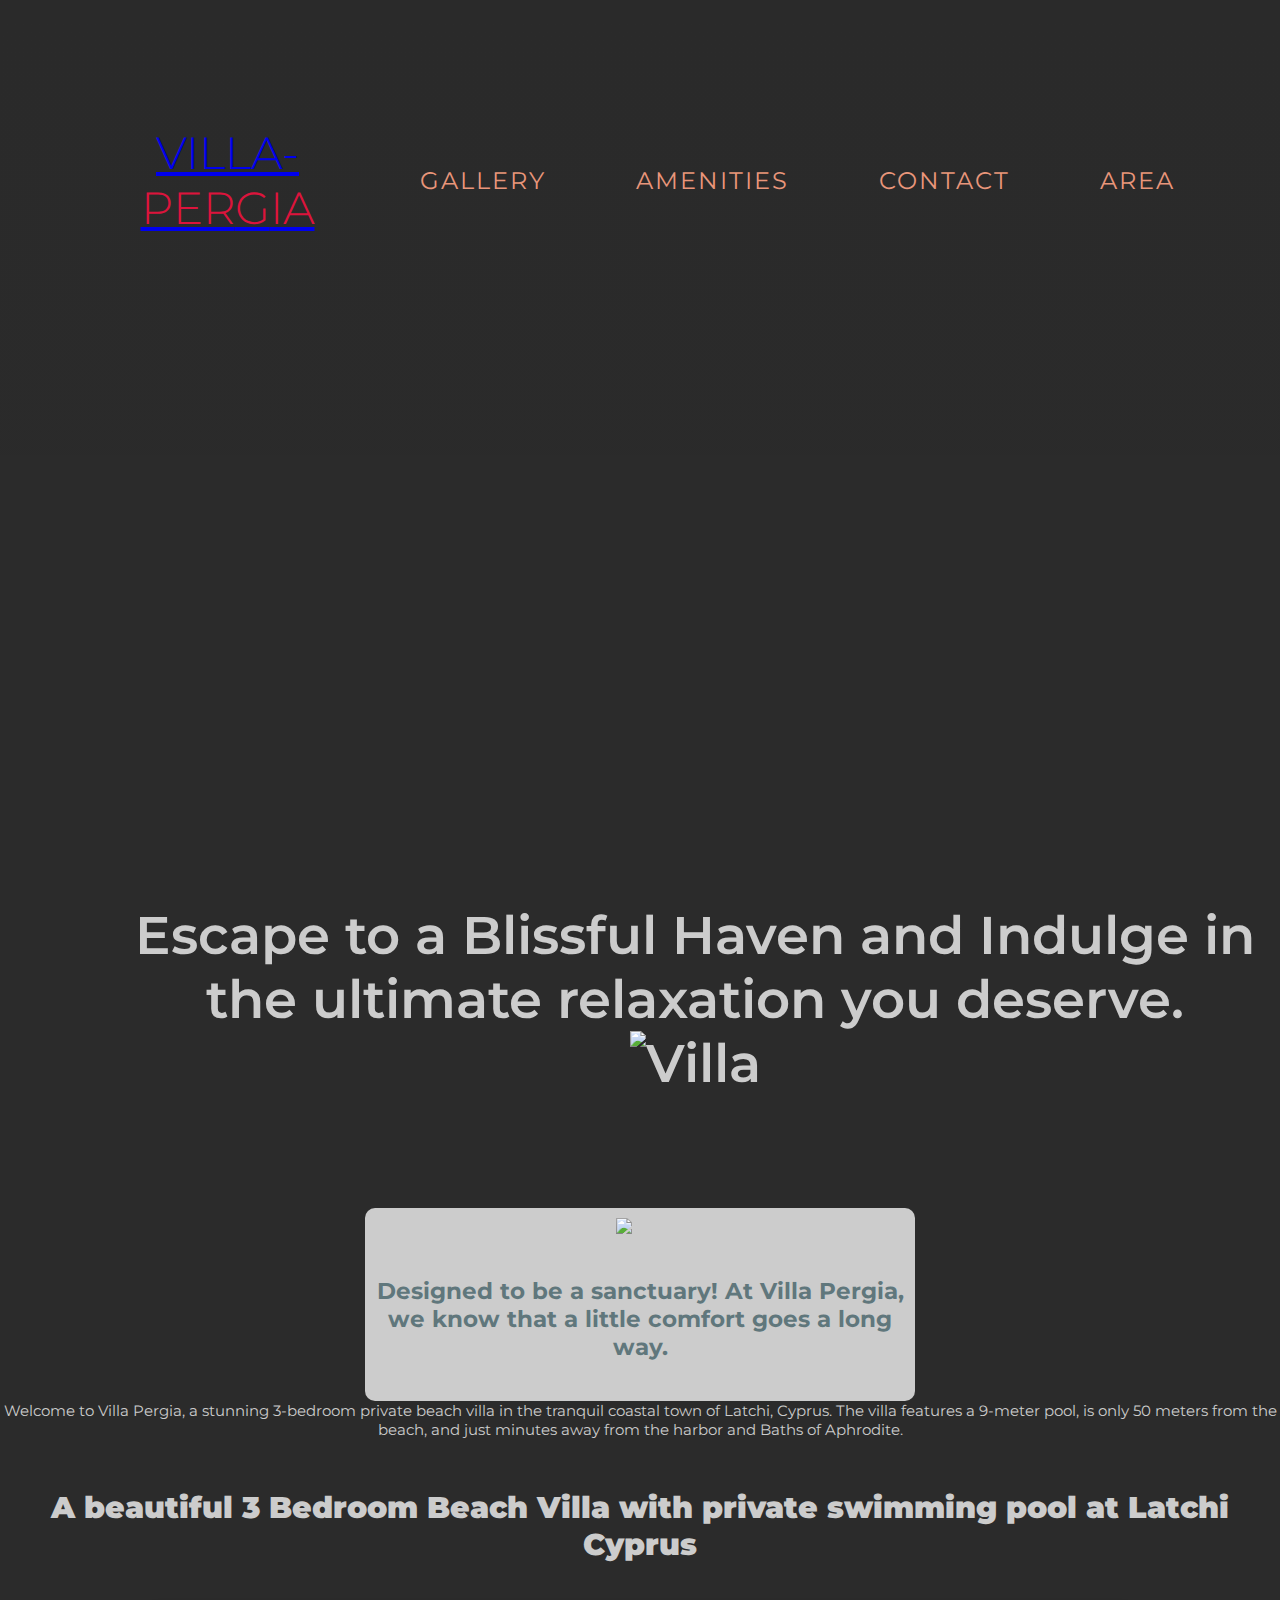
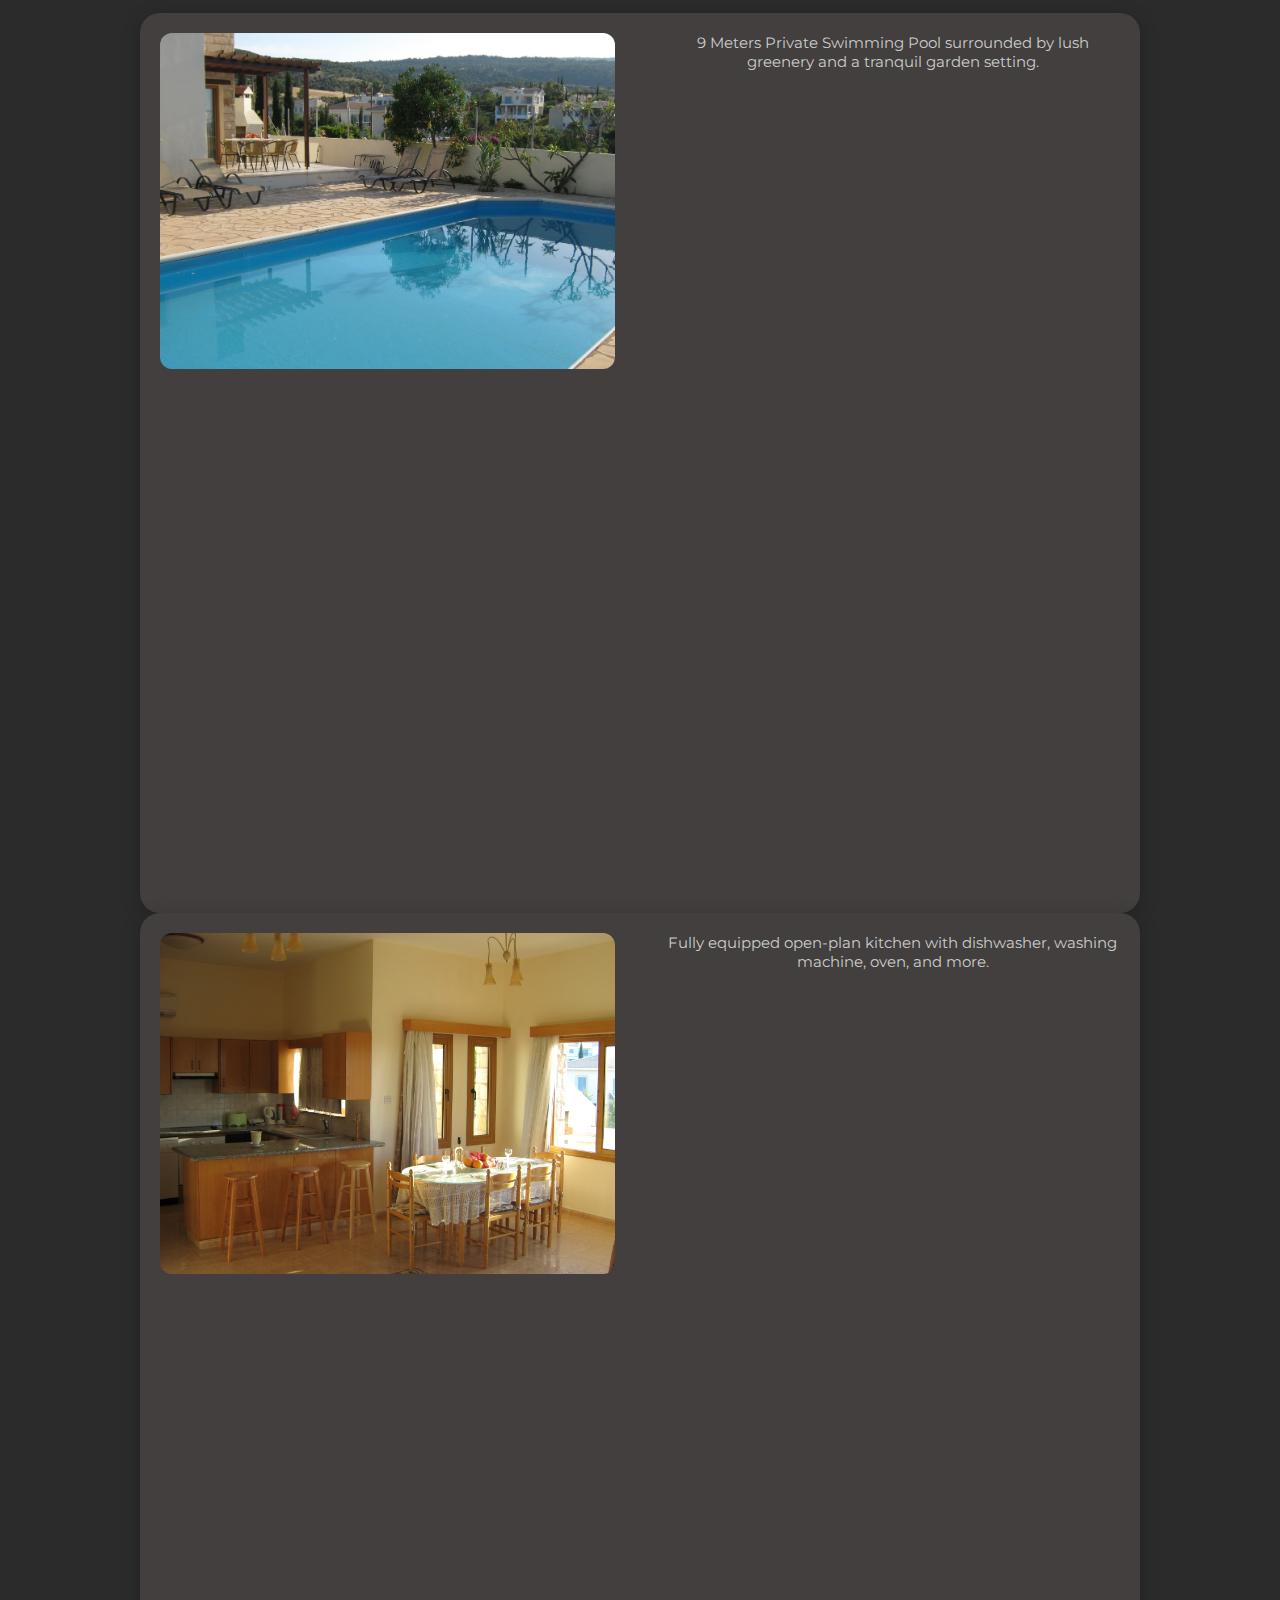
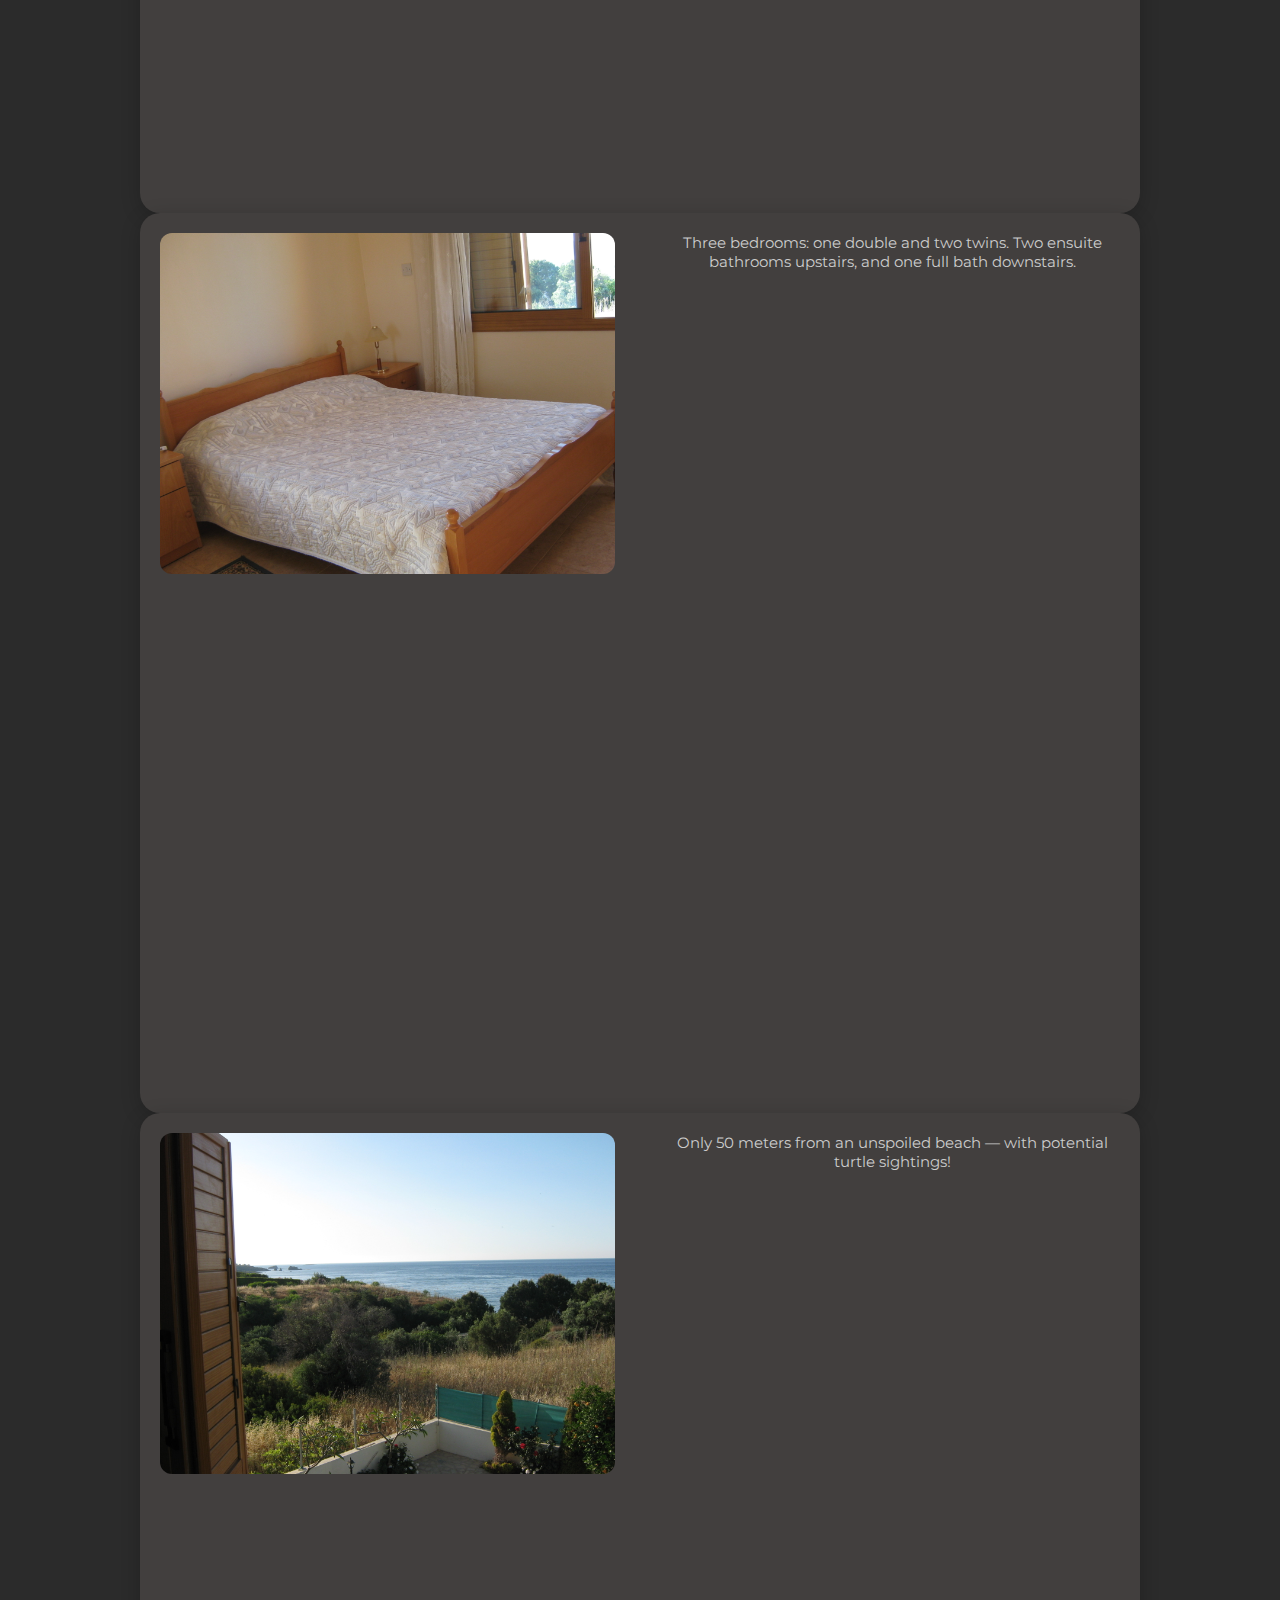
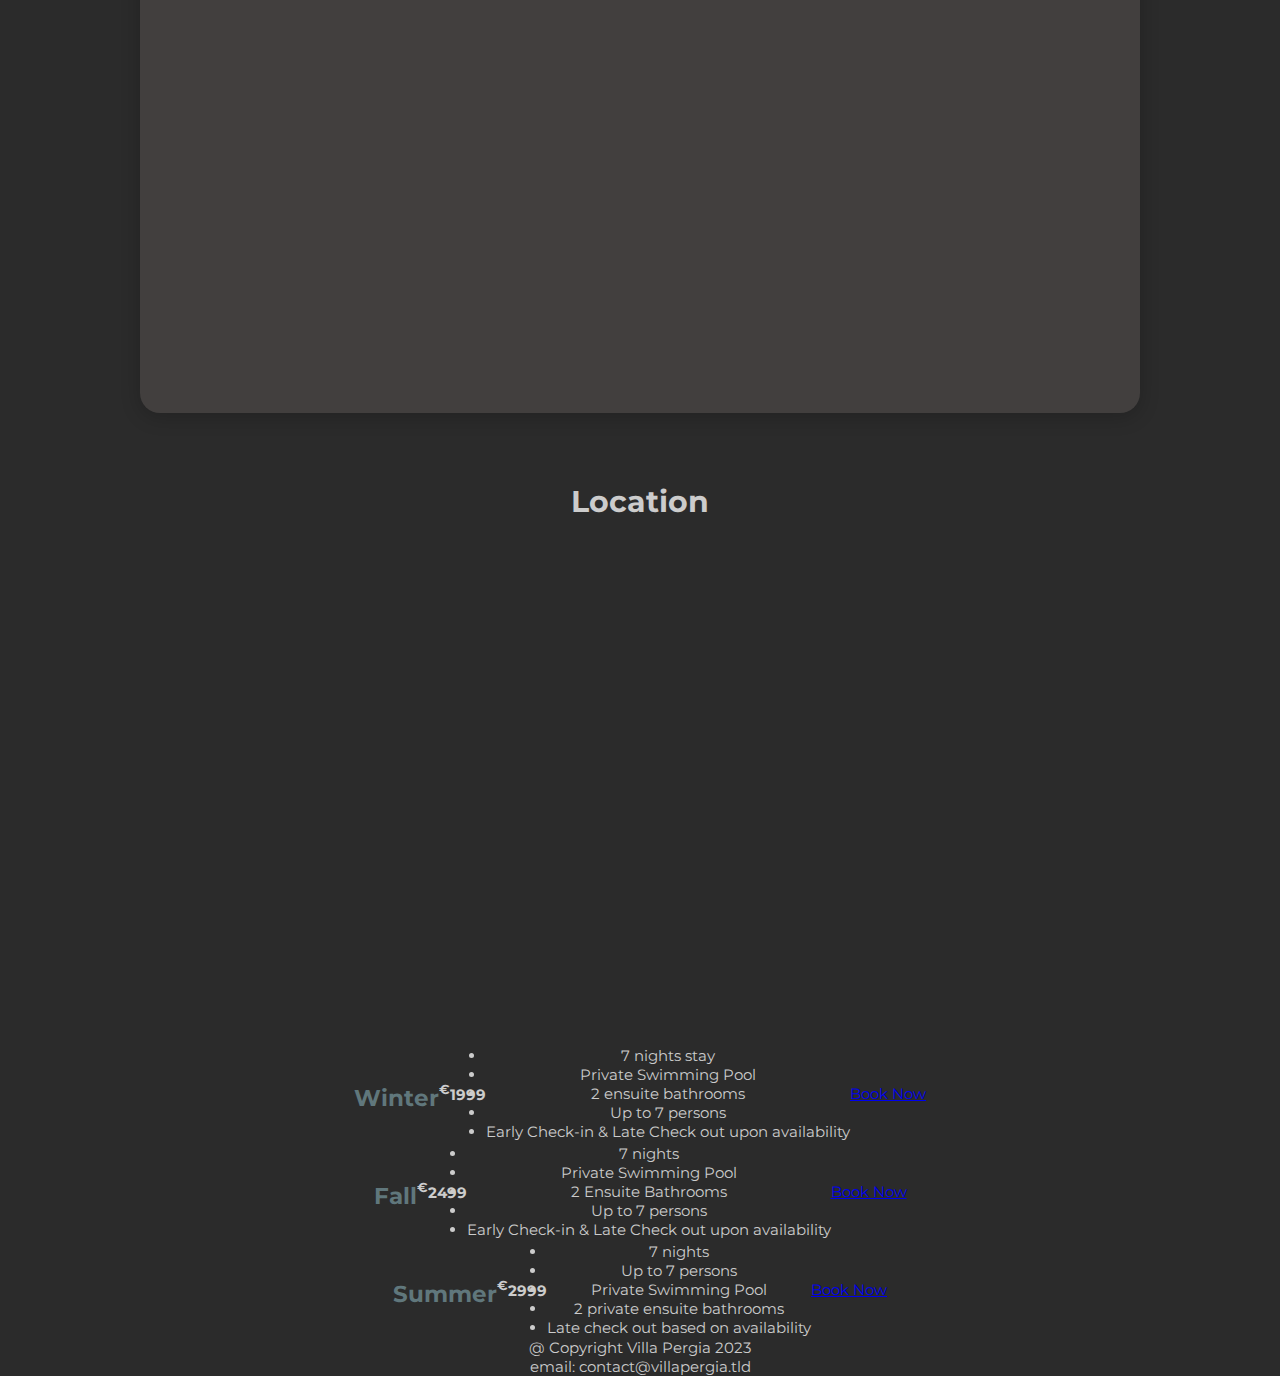
==== commit f6299ea3: "Update index.html" ====
--- a/index.html
+++ b/index.html
@@ -1,49 +1,46 @@
 <!DOCTYPE html>
 <html lang="en">
 <head>
-  <meta charset="UTF-8" />
-  <meta http-equiv="X-UA-Compatible" content="IE=edge" />
-  <meta name="viewport" content="width=device-width, initial-scale=1.0" />
-  <title>Villas in Latchi Cyprus | Luxury Beach Villa</title>
-
-  <!-- Google Analytics -->
-  <script async src="https://www.googletagmanager.com/gtag/js?id=G-Y9VL5H3MKV"></script>
-  <script>
-    window.dataLayer = window.dataLayer || [];
-    function gtag(){dataLayer.push(arguments);}
-    gtag('js', new Date());
-    gtag('config', 'G-Y9VL5H3MKV');
-  </script>
-
-  <!-- Styles and Fonts -->
-  <link href="https://cdn.jsdelivr.net/npm/bootstrap@5.3.0-alpha1/dist/css/bootstrap.min.css" rel="stylesheet" crossorigin="anonymous">
-  <link rel="stylesheet" href="https://use.fontawesome.com/releases/v5.8.1/css/all.css" crossorigin="anonymous">
-  <link rel="preconnect" href="https://fonts.googleapis.com" />
-  <link rel="preconnect" href="https://fonts.gstatic.com" crossorigin />
-  <link href="https://fonts.googleapis.com/css2?family=Montserrat:wght@400;900&family=Ubuntu&display=swap" rel="stylesheet" />
-  <link rel="stylesheet" href="styles.css" />
+    <!-- Google tag (gtag.js) -->
+    <script async src="https://www.googletagmanager.com/gtag/js?id=G-Y9VL5H3MKV"></script>
+    <script>
+      window.dataLayer = window.dataLayer || [];
+      function gtag(){dataLayer.push(arguments);}
+      gtag('js', new Date());
+      gtag('config', 'G-Y9VL5H3MKV');
+    </script>
+    <meta charset="UTF-8">
+    <meta http-equiv="X-UA-Compatible" content="IE=edge">
+    <meta name="viewport" content="width=device-width, initial-scale=1.0">
+    <link href="https://cdn.jsdelivr.net/npm/bootstrap@5.3.0-alpha1/dist/css/bootstrap.min.css" rel="stylesheet" integrity="sha384-GLhlTQ8iRABdZLl6O3oVMWSktQOp6b7In1Zl3/Jr59b6EGGoI1aFkw7cmDA6j6gD" crossorigin="anonymous">
+    <script src="https://cdn.jsdelivr.net/npm/bootstrap@5.3.0-alpha1/dist/js/bootstrap.bundle.min.js" integrity="sha384-w76AqPfDkMBDXo30jS1Sgez6pr3x5MlQ1ZAGC+nuZB+EYdgRZgiwxhTBTkF7CXvN" crossorigin="anonymous"></script>
+    <link rel="preconnect" href="https://fonts.googleapis.com">
+    <link rel="preconnect" href="https://fonts.gstatic.com" crossorigin>
+    <link href="https://fonts.googleapis.com/css2?family=Montserrat:wght@400;900&family=Ubuntu&display=swap" rel="stylesheet">    
+    <script src="https://kit.fontawesome.com/df75766af7.js" crossorigin="anonymous"></script>
+    <link rel="stylesheet" href="styles.css">
+    <title>Villas in Latchi Cyprus. Luxury Beach Villa</title>
 </head>
-
 <body>
 
-  <!-- Header -->
-  <header>
-    <div class="menu-toggle" id="hamburger">
-      <i class="fas fa-bars"></i>
-    </div>
-    <div class="overlay"></div>
-    <div class="container1">
-      <nav>
-        <h1 class="brand"><a href="index.html">Villa-<span>Per<span>G</span>ia</a></h1>
-        <ul>
-          <li><a href="Pictures.html">Gallery</a></li>
-          <li><a href="Amenities.html">Amenities</a></li>
-          <li><a href="Contact.html">Contact</a></li>
-          <li><a href="Visits.html">Area</a></li>
-        </ul>
-      </nav>
-    </div>
-  </header>
+    <!-- Navbar -->
+    <header>
+        <div class="menu-toggle" id="hamburger">
+            <i class="fas fa-bars"></i>
+        </div>
+        <div class="overlay"></div>
+        <div class="container1">
+            <nav>
+                <h1 class="brand"><a href="index.html">Villa-<span>Per<span>G</span>ia</a></h1>
+                <ul class="navbar-nav">
+                    <li><a href="Pictures.html">Gallery</a></li>
+                    <li><a href="Amenities.html">Amenities</a></li>
+                    <li><a href="Contact.html">Contact</a></li>
+                    <li><a href="Visits.html">Area</a></li>
+                </ul>
+            </nav>
+        </div>
+    </header>
 
   <!-- Hero Image -->
   <div class="layout">
@@ -216,30 +213,17 @@
     </div>
   </section>
 
-  <!-- Footer -->
-  <footer class="footer" id="Contact">
-    <i class="social-icon fa-brands fa-facebook"></i>
-    <i class="social-icon fa-brands fa-instagram"></i>
-    <i class="social-icon fa-brands fa-facebook-messenger"></i>
-    <i class="fa fa-envelope"></i>
-    <i class="social-icon fa-brands fa-twitter"></i>
-    <p>&copy; 2023 Villa Pergia</p>
-    <p>Email: contact@villapergia.tld</p>
-  </footer>
-
-  <!-- JavaScript -->
-  <script src="https://cdn.jsdelivr.net/npm/bootstrap@5.3.0-alpha1/dist/js/bootstrap.bundle.min.js" crossorigin="anonymous"></script>
-  <script src="script.js"></script>
+ <!-- Footer -->
+    <footer class="footer" id="Contact"> 
+        <i class="social-icon fa-brands fa-facebook"></i>
+        <i class="social-icon fa-brands fa-instagram"></i>
+        <i class="social-icon fa-brands fa-facebook-messenger"></i>
+        <i class="fa fa-envelope" aria-hidden="true"></i>
+        <i class="social-icon fa-brands fa-twitter"></i>
+        <p>@ Copyright Villa Pergia 2023</p>
+        <p>email: contact@villapergia.tld</p>
+    </footer>
+
+    <script src="script.js"></script>
 </body>
 </html>
-
-<!-- connect javascripti -->
-
-<script src="script.js"></script>
-
-<!-- end connect javascript -->
-
-
-
-</body>
-</html>
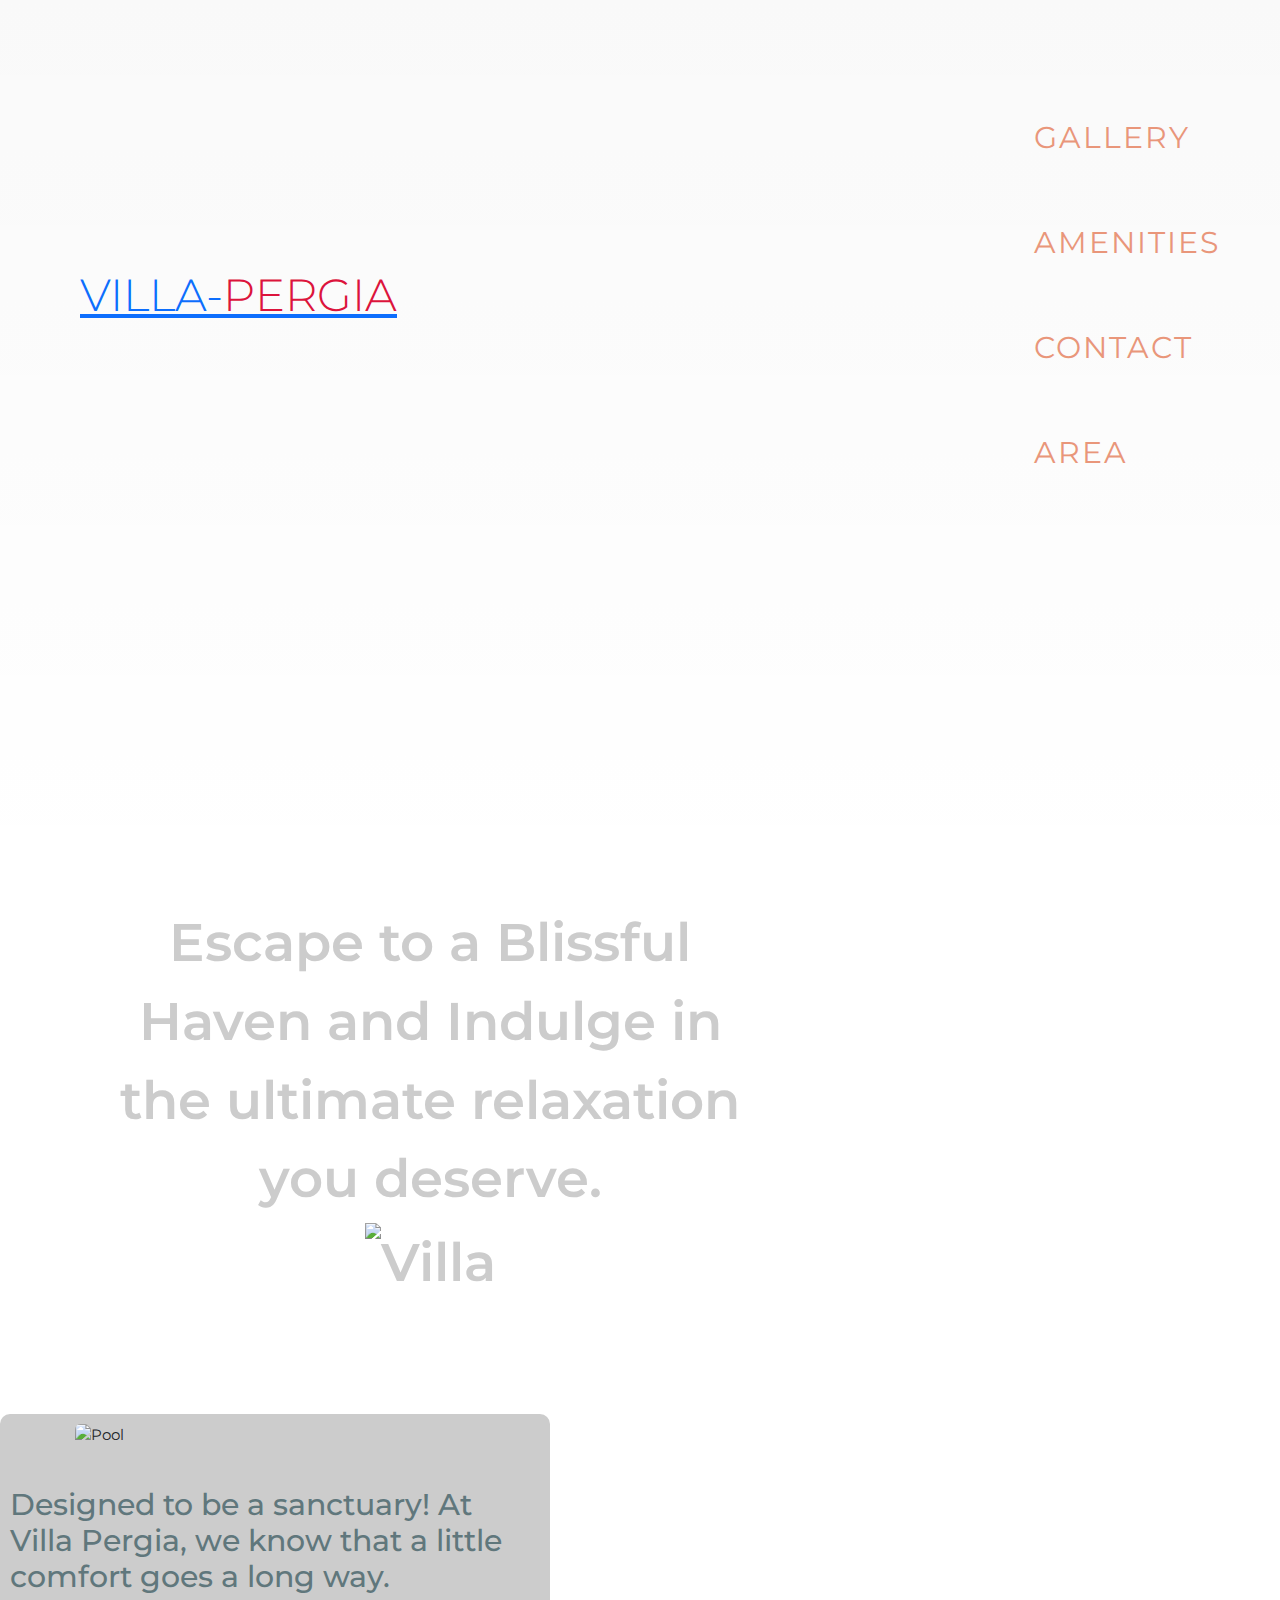
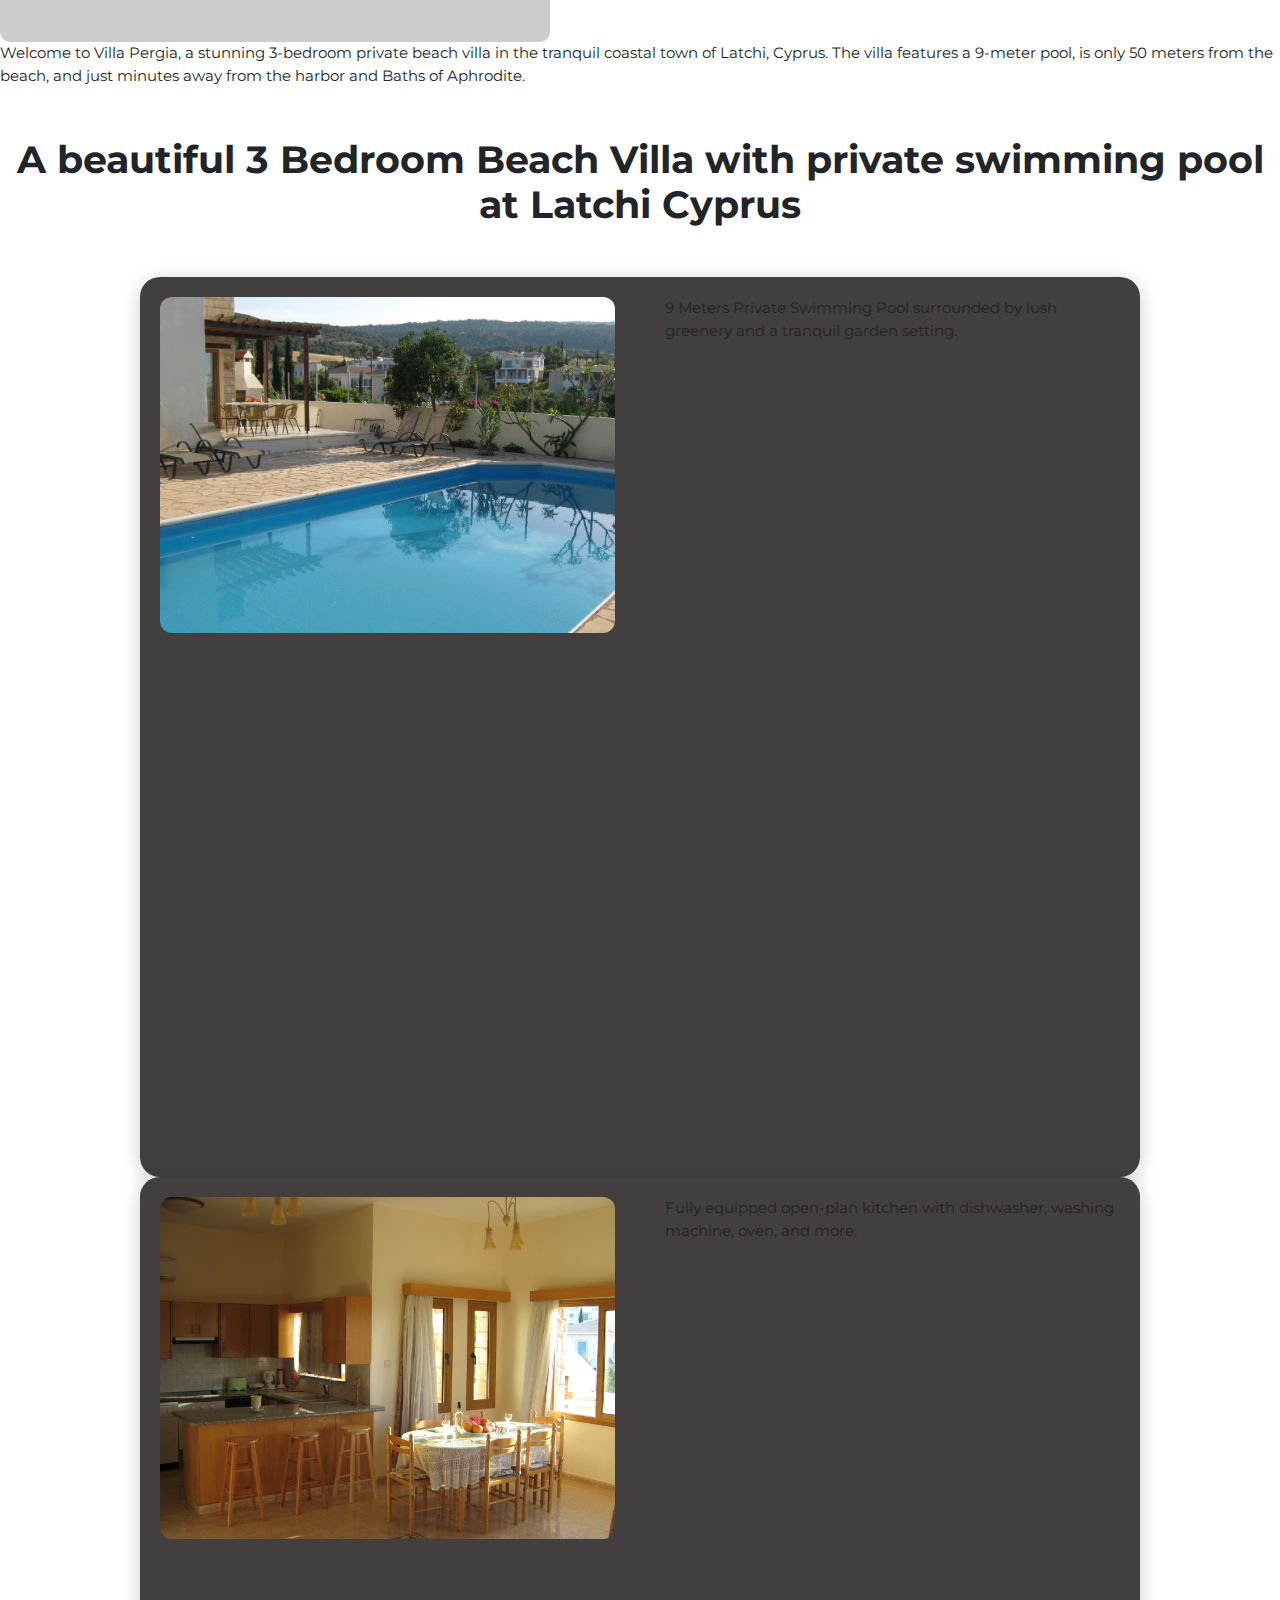
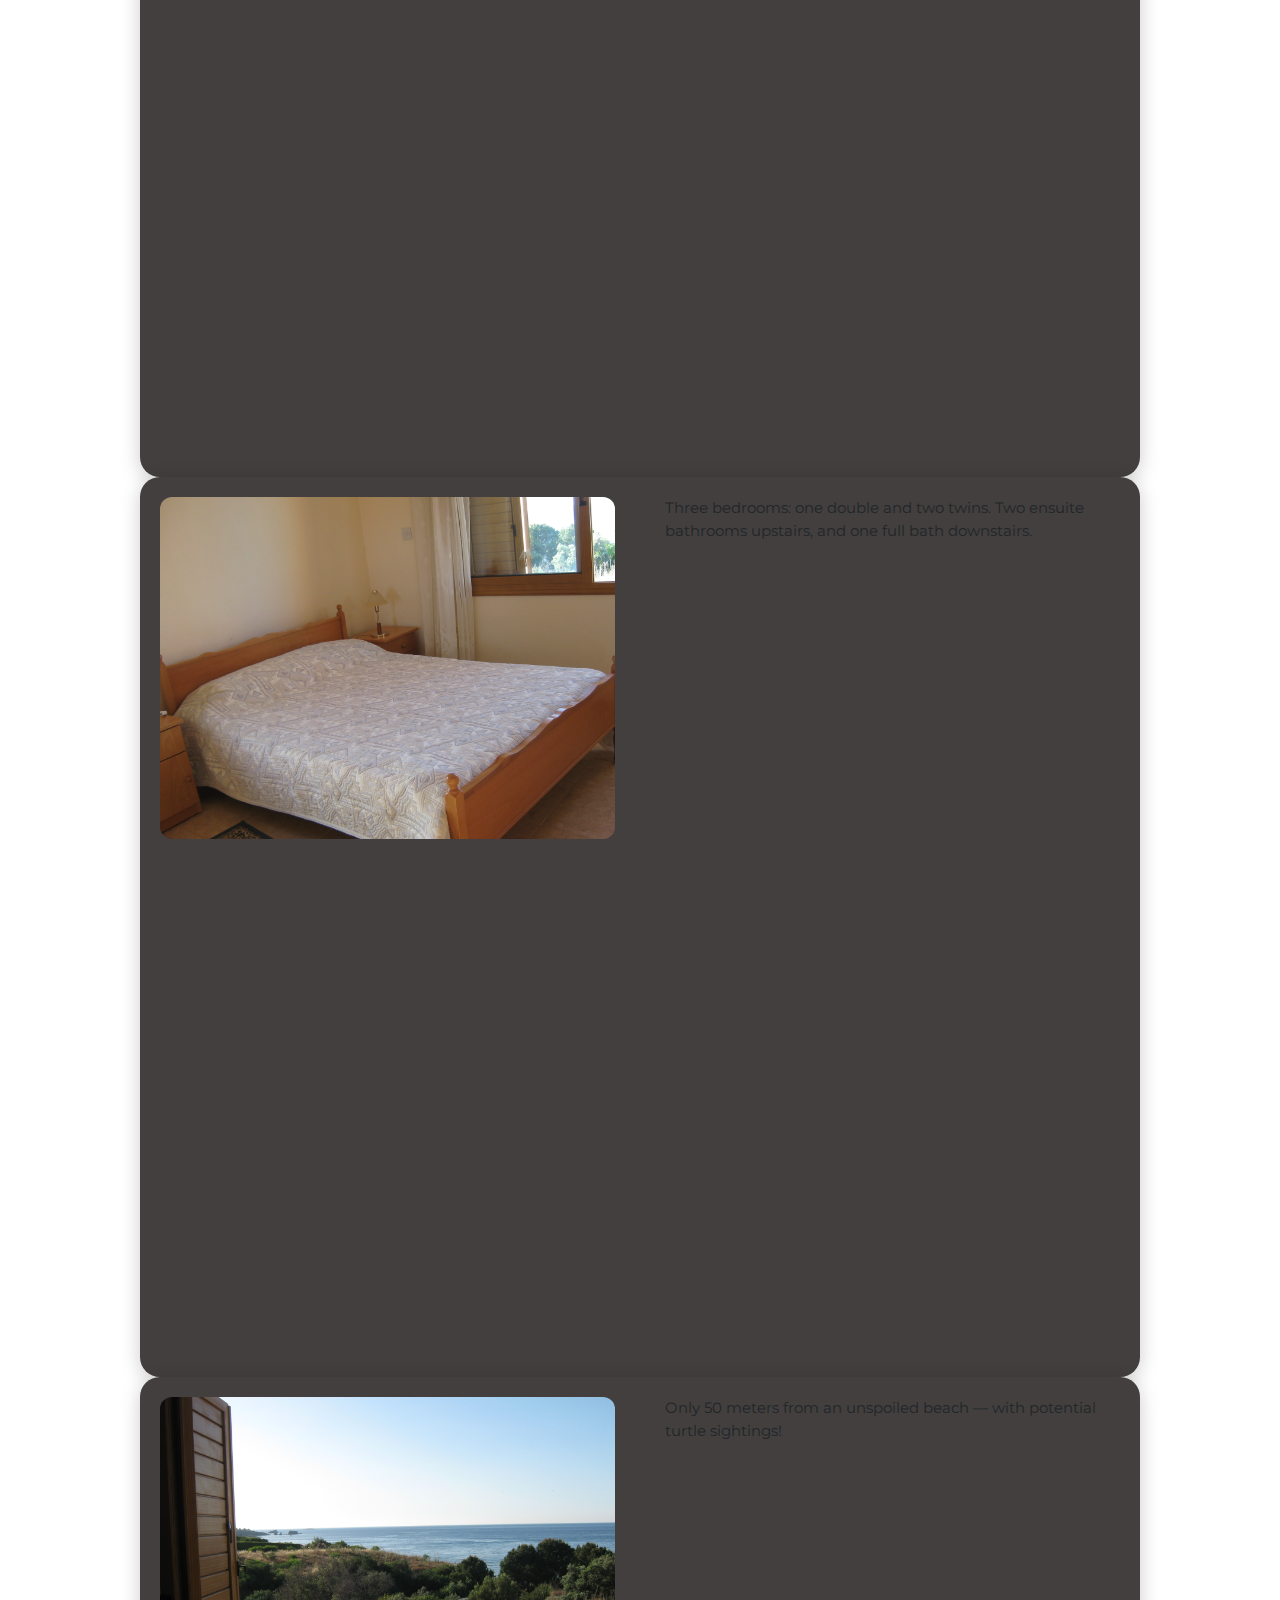
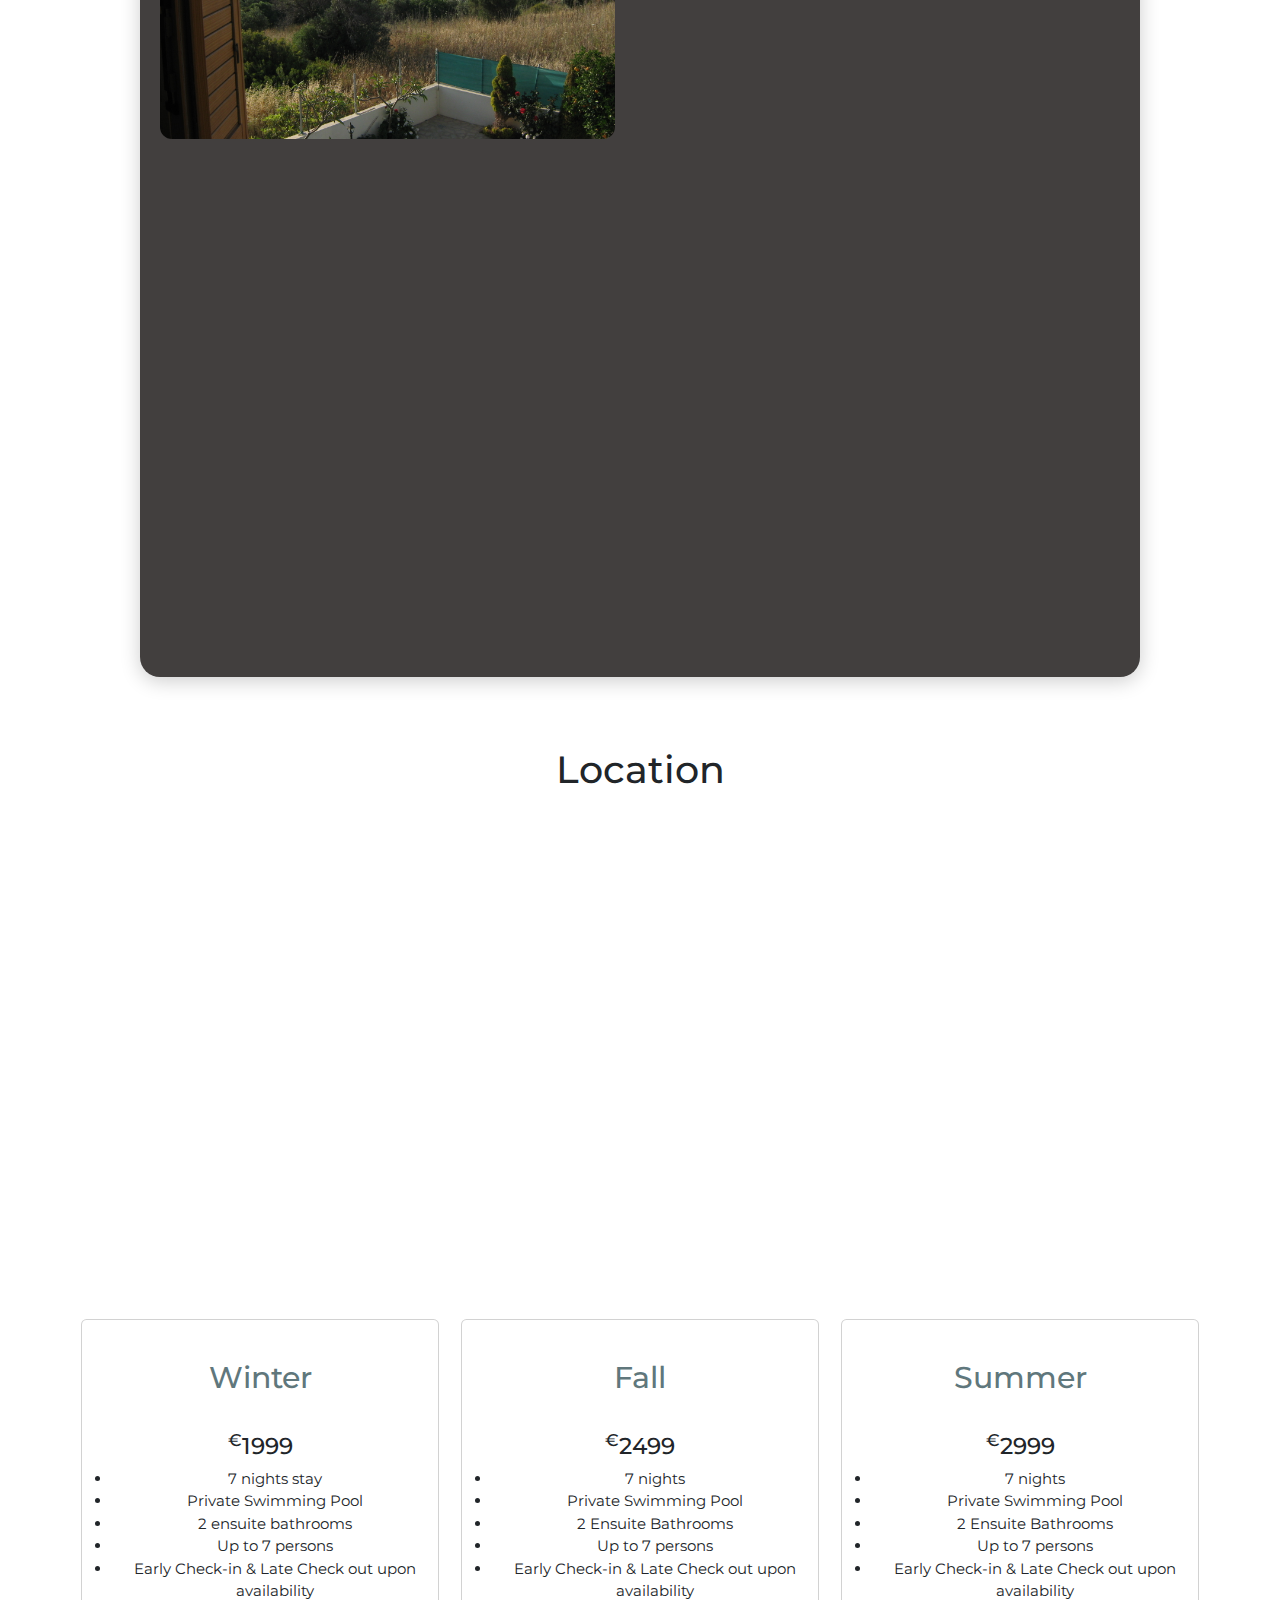
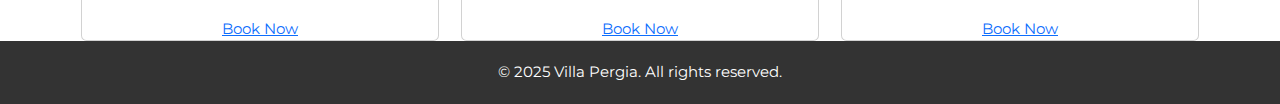
==== commit bf379a8b: "Update index.html" ====
--- a/index.html
+++ b/index.html
@@ -1,26 +1,34 @@
 <!DOCTYPE html>
 <html lang="en">
+
 <head>
-    <!-- Google tag (gtag.js) -->
-    <script async src="https://www.googletagmanager.com/gtag/js?id=G-Y9VL5H3MKV"></script>
-    <script>
-      window.dataLayer = window.dataLayer || [];
-      function gtag(){dataLayer.push(arguments);}
-      gtag('js', new Date());
-      gtag('config', 'G-Y9VL5H3MKV');
-    </script>
     <meta charset="UTF-8">
     <meta http-equiv="X-UA-Compatible" content="IE=edge">
     <meta name="viewport" content="width=device-width, initial-scale=1.0">
-    <link href="https://cdn.jsdelivr.net/npm/bootstrap@5.3.0-alpha1/dist/css/bootstrap.min.css" rel="stylesheet" integrity="sha384-GLhlTQ8iRABdZLl6O3oVMWSktQOp6b7In1Zl3/Jr59b6EGGoI1aFkw7cmDA6j6gD" crossorigin="anonymous">
-    <script src="https://cdn.jsdelivr.net/npm/bootstrap@5.3.0-alpha1/dist/js/bootstrap.bundle.min.js" integrity="sha384-w76AqPfDkMBDXo30jS1Sgez6pr3x5MlQ1ZAGC+nuZB+EYdgRZgiwxhTBTkF7CXvN" crossorigin="anonymous"></script>
+    <title>Villas in Latchi Cyprus - Luxury Beach Villa</title>
+
+    <!-- Google Analytics -->
+    <script async src="https://www.googletagmanager.com/gtag/js?id=G-Y9VL5H3MKV"></script>
+    <script>
+        window.dataLayer = window.dataLayer || [];
+        function gtag() {
+            dataLayer.push(arguments);
+        }
+        gtag('js', new Date());
+        gtag('config', 'G-Y9VL5H3MKV');
+    </script>
+
+    <!-- Fonts and Icons -->
     <link rel="preconnect" href="https://fonts.googleapis.com">
     <link rel="preconnect" href="https://fonts.gstatic.com" crossorigin>
-    <link href="https://fonts.googleapis.com/css2?family=Montserrat:wght@400;900&family=Ubuntu&display=swap" rel="stylesheet">    
+    <link href="https://fonts.googleapis.com/css2?family=Montserrat:wght@400;900&family=Ubuntu&display=swap" rel="stylesheet">
     <script src="https://kit.fontawesome.com/df75766af7.js" crossorigin="anonymous"></script>
+
+    <!-- CSS and Bootstrap -->
+    <link href="https://cdn.jsdelivr.net/npm/bootstrap@5.3.0-alpha1/dist/css/bootstrap.min.css" rel="stylesheet">
     <link rel="stylesheet" href="styles.css">
-    <title>Villas in Latchi Cyprus. Luxury Beach Villa</title>
 </head>
+
 <body>
 
     <!-- Navbar -->
@@ -42,188 +50,183 @@
         </div>
     </header>
 
-  <!-- Hero Image -->
-  <div class="layout">
-    <div class="sloganright">
-      <div class="layout__inner">
-        <div class="gap">
-          <div class="image-wrapper">
-            <img class="image" src="24052011 082.jpg" alt="Latchi Harbour" />
-          </div>
-        </div>
-      </div>
-    </div>
-  </div>
-
-  <!-- Intro Section -->
-  <div class="division">
-    <div class="slogan col-lg-6 brand">
-      Escape to a Blissful Haven and Indulge in the ultimate relaxation you deserve.
-      <br />
-      <img class="villa" src="https://primary.jwwb.nl/public/x/r/o/temp-xdhnffrkugwhemcqykrf/9meterspooljpg-1.jpg" width="400" alt="Villa" class="rounded mx-auto d-block" />
-    </div>
-  </div>
-
-  <!-- Section 2 -->
-  <div class="section2container" id="pictures">
-    <div class="pictures" id="pool">
-      <img src="https://primary.jwwb.nl/public/x/r/o/temp-xdhnffrkugwhemcqykrf/diningalfrescojpg.jpg" width="400" class="rounded mx-auto d-block" alt="Pool" />
-    </div>
-    <h2>
-      Designed to be a sanctuary! At Villa Pergia, we know that a little comfort goes a long way.
-    </h2>
-  </div>
-
-  <div class="description">
-    Welcome to Villa Pergia, a stunning 3-bedroom private beach villa in the tranquil coastal town of Latchi, Cyprus. The villa features a 9-meter pool, is only 50 meters from the beach, and just minutes away from the harbor and Baths of Aphrodite.
-  </div>
-
-  <!-- Gallery Section -->
-  <div class="imgscontain">
-    <h1><strong>A beautiful 3 Bedroom Beach Villa with private swimming pool at Latchi Cyprus</strong></h1>
-
-    <div class="responsive">
-      <div class="gallery">
-        <a href="Pictures.html">
-          <img src="IMG_9905.jpg" alt="Private Pool" width="600" height="400" />
-        </a>
-        <div class="desc">
-          9 Meters Private Swimming Pool surrounded by lush greenery and a tranquil garden setting.
-        </div>
-      </div>
-    </div>
-
-    <div class="responsive">
-      <div class="gallery">
-        <a href="Pictures.html">
-          <img src="24052011 068.JPG" alt="Kitchen" width="600" height="400" />
-        </a>
-        <div class="desc">
-          Fully equipped open-plan kitchen with dishwasher, washing machine, oven, and more.
-        </div>
-      </div>
-    </div>
-
-    <div class="responsive">
-      <div class="gallery">
-        <a href="Pictures.html">
-          <img src="24052011 057.JPG" alt="Bedrooms" width="600" height="400" />
-        </a>
-        <div class="desc">
-          Three bedrooms: one double and two twins. Two ensuite bathrooms upstairs, and one full bath downstairs.
-        </div>
-      </div>
-    </div>
-
-    <div class="responsive">
-      <div class="gallery">
-        <a href="Pictures.html">
-          <img src="24052011 032.JPG" alt="Beach Nearby" width="600" height="400" />
-        </a>
-        <div class="desc">
-          Only 50 meters from an unspoiled beach — with potential turtle sightings!
-        </div>
-      </div>
-    </div>
-
-    <div class="clearfix"></div>
-
-    <!-- Google Map -->
-    <div style="padding:20px">
-      <h1>Location</h1>
-      <iframe src="https://www.google.com/maps/embed?pb=!1m14!1m8!1m3!1d13065.940061221007!2d32.3641692!3d35.0446112!3m2!1i1024!2i768!4f13.1!3m3!1m2!1s0x14e77574ceb5c1db%3A0xd9909e16d21e68e3!2sVilla%20Pergia!5e0!3m2!1sen!2s!4v1678478671017!5m2!1sen!2s" width="600" height="450" style="border:0;" allowfullscreen="" loading="lazy"></iframe>
-    </div>
-  </div>
-
-  <!-- Pricing Section -->
-  <section>
-    <div class="container-fluid">
-      <div class="container">
-        <div class="row">
-          <!-- Winter -->
-          <div class="col-sm-4">
-            <div class="card card_red text-center">
-              <div class="title">
-                <i class="fa fa-paper-plane"></i>
-                <h2>Winter</h2>
-              </div>
-              <div class="price">
-                <h4><sup>€</sup>1999</h4>
-              </div>
-              <div class="option">
-                <ul>
-                  <li><i class="fa fa-check"></i>7 nights stay</li>
-                  <li><i class="fa fa-check"></i>Private Swimming Pool</li>
-                  <li><i class="fa fa-check"></i>2 ensuite bathrooms</li>
-                  <li><i class="fa fa-check"></i>Up to 7 persons</li>
-                  <li><i class="fa fa-check"></i>Early Check-in & Late Check out upon availability</li>
-                </ul>
-              </div>
-              <a href="Contact.html">Book Now</a>
-            </div>
-          </div>
-
-          <!-- Fall -->
-          <div class="col-sm-4">
-            <div class="card card_violet text-center">
-              <div class="title">
-                <i class="fa fa-plane"></i>
-                <h2>Fall</h2>
-              </div>
-              <div class="price">
-                <h4><sup>€</sup>2499</h4>
-              </div>
-              <div class="option">
-                <ul>
-                  <li><i class="fa fa-check"></i>7 nights</li>
-                  <li><i class="fa fa-check"></i>Private Swimming Pool</li>
-                  <li><i class="fa fa-check"></i>2 Ensuite Bathrooms</li>
-                  <li><i class="fa fa-check"></i>Up to 7 persons</li>
-                  <li><i class="fa fa-check"></i>Early Check-in & Late Check out upon availability</li>
-                </ul>
-              </div>
-              <a href="Contact.html">Book Now</a>
-            </div>
-          </div>
-
-          <!-- Summer -->
-          <div class="col-sm-4">
-            <div class="card card_three text-center">
-              <div class="title">
-                <i class="fa fa-rocket"></i>
-                <h2>Summer</h2>
-              </div>
-              <div class="price">
-                <h4><sup>€</sup>2999</h4>
-              </div>
-              <div class="option">
-                <ul>
-                  <li><i class="fa fa-check"></i>7 nights</li>
-                  <li><i class="fa fa-check"></i>Up to 7 persons</li>
-                  <li><i class="fa fa-check"></i>Private Swimming Pool</li>
-                  <li><i class="fa fa-check"></i>2 private ensuite bathrooms</li>
-                  <li><i class="fa fa-check"></i>Late check out based on availability</li>
-                </ul>
-              </div>
-              <a href="Contact.html">Book Now</a>
-            </div>
-          </div>
-        </div>
-      </div>
-    </div>
-  </section>
-
- <!-- Footer -->
-    <footer class="footer" id="Contact"> 
-        <i class="social-icon fa-brands fa-facebook"></i>
-        <i class="social-icon fa-brands fa-instagram"></i>
-        <i class="social-icon fa-brands fa-facebook-messenger"></i>
-        <i class="fa fa-envelope" aria-hidden="true"></i>
-        <i class="social-icon fa-brands fa-twitter"></i>
-        <p>@ Copyright Villa Pergia 2023</p>
-        <p>email: contact@villapergia.tld</p>
+    <!-- Hero Image Section -->
+    <div class="layout">
+        <div class="sloganright">
+            <div class="layout__inner">
+                <div class="gap">
+                    <div class="image-wrapper">
+                        <img class="image" src="24052011 082.jpg" alt="Latchi Harbour" />
+                    </div>
+                </div>
+            </div>
+        </div>
+    </div>
+
+    <!-- Intro Section -->
+    <div class="division">
+        <div class="slogan col-lg-6 brand">
+            Escape to a Blissful Haven and Indulge in the ultimate relaxation you deserve.
+            <br />
+            <img class="villa" src="https://primary.jwwb.nl/public/x/r/o/temp-xdhnffrkugwhemcqykrf/9meterspooljpg-1.jpg" width="400" alt="Villa" class="rounded mx-auto d-block" />
+        </div>
+    </div>
+
+    <!-- Section 2 -->
+    <div class="section2container" id="pictures">
+        <div class="pictures" id="pool">
+            <img src="https://primary.jwwb.nl/public/x/r/o/temp-xdhnffrkugwhemcqykrf/diningalfrescojpg.jpg" width="400" class="rounded mx-auto d-block" alt="Pool" />
+        </div>
+        <h2>Designed to be a sanctuary! At Villa Pergia, we know that a little comfort goes a long way.</h2>
+    </div>
+
+    <div class="description">
+        Welcome to Villa Pergia, a stunning 3-bedroom private beach villa in the tranquil coastal town of Latchi, Cyprus. The villa features a 9-meter pool, is only 50 meters from the beach, and just minutes away from the harbor and Baths of Aphrodite.
+    </div>
+
+    <!-- Gallery Section -->
+    <div class="imgscontain">
+        <h1><strong>A beautiful 3 Bedroom Beach Villa with private swimming pool at Latchi Cyprus</strong></h1>
+
+        <div class="responsive">
+            <div class="gallery">
+                <a href="Pictures.html">
+                    <img src="IMG_9905.jpg" alt="Private Pool" width="600" height="400" />
+                </a>
+                <div class="desc">
+                    9 Meters Private Swimming Pool surrounded by lush greenery and a tranquil garden setting.
+                </div>
+            </div>
+        </div>
+
+        <div class="responsive">
+            <div class="gallery">
+                <a href="Pictures.html">
+                    <img src="24052011 068.JPG" alt="Kitchen" width="600" height="400" />
+                </a>
+                <div class="desc">
+                    Fully equipped open-plan kitchen with dishwasher, washing machine, oven, and more.
+                </div>
+            </div>
+        </div>
+
+        <div class="responsive">
+            <div class="gallery">
+                <a href="Pictures.html">
+                    <img src="24052011 057.JPG" alt="Bedrooms" width="600" height="400" />
+                </a>
+                <div class="desc">
+                    Three bedrooms: one double and two twins. Two ensuite bathrooms upstairs, and one full bath downstairs.
+                </div>
+            </div>
+        </div>
+
+        <div class="responsive">
+            <div class="gallery">
+                <a href="Pictures.html">
+                    <img src="24052011 032.JPG" alt="Beach Nearby" width="600" height="400" />
+                </a>
+                <div class="desc">
+                    Only 50 meters from an unspoiled beach — with potential turtle sightings!
+                </div>
+            </div>
+        </div>
+
+        <div class="clearfix"></div>
+
+        <!-- Google Map -->
+        <div style="padding:20px">
+            <h1>Location</h1>
+            <iframe src="https://www.google.com/maps/embed?pb=!1m14!1m8!1m3!1d13065.940061221007!2d32.3641692!3d35.0446112!3m2!1i1024!2i768!4f13.1!3m3!1m2!1s0x14e77574ceb5c1db%3A0xd9909e16d21e68e3!2sVilla%20Pergia!5e0!3m2!1sen!2s!4v1678478671017!5m2!1sen!2s" width="600" height="450" style="border:0;" allowfullscreen="" loading="lazy"></iframe>
+        </div>
+    </div>
+
+    <!-- Pricing Section -->
+    <section>
+        <div class="container-fluid">
+            <div class="container">
+                <div class="row">
+                    <!-- Winter -->
+                    <div class="col-sm-4">
+                        <div class="card card_red text-center">
+                            <div class="title">
+                                <i class="fa fa-paper-plane"></i>
+                                <h2>Winter</h2>
+                            </div>
+                            <div class="price">
+                                <h4><sup>€</sup>1999</h4>
+                            </div>
+                            <div class="option">
+                                <ul>
+                                    <li><i class="fa fa-check"></i>7 nights stay</li>
+                                    <li><i class="fa fa-check"></i>Private Swimming Pool</li>
+                                    <li><i class="fa fa-check"></i>2 ensuite bathrooms</li>
+                                    <li><i class="fa fa-check"></i>Up to 7 persons</li>
+                                    <li><i class="fa fa-check"></i>Early Check-in & Late Check out upon availability</li>
+                                </ul>
+                            </div>
+                            <a href="Contact.html">Book Now</a>
+                        </div>
+                    </div>
+
+                    <!-- Fall -->
+                    <div class="col-sm-4">
+                        <div class="card card_violet text-center">
+                            <div class="title">
+                                <i class="fa fa-plane"></i>
+                                <h2>Fall</h2>
+                            </div>
+                            <div class="price">
+                                <h4><sup>€</sup>2499</h4>
+                            </div>
+                            <div class="option">
+                                <ul>
+                                    <li><i class="fa fa-check"></i>7 nights</li>
+                                    <li><i class="fa fa-check"></i>Private Swimming Pool</li>
+                                    <li><i class="fa fa-check"></i>2 Ensuite Bathrooms</li>
+                                    <li><i class="fa fa-check"></i>Up to 7 persons</li>
+                                    <li><i class="fa fa-check"></i>Early Check-in & Late Check out upon availability</li>
+                                </ul>
+                            </div>
+                            <a href="Contact.html">Book Now</a>
+                        </div>
+                    </div>
+
+                    <!-- Summer -->
+                    <div class="col-sm-4">
+                        <div class="card card_green text-center">
+                            <div class="title">
+                                <i class="fa fa-plane"></i>
+                                <h2>Summer</h2>
+                            </div>
+                            <div class="price">
+                                <h4><sup>€</sup>2999</h4>
+                            </div>
+                            <div class="option">
+                                <ul>
+                                    <li><i class="fa fa-check"></i>7 nights</li>
+                                    <li><i class="fa fa-check"></i>Private Swimming Pool</li>
+                                    <li><i class="fa fa-check"></i>2 Ensuite Bathrooms</li>
+                                    <li><i class="fa fa-check"></i>Up to 7 persons</li>
+                                    <li><i class="fa fa-check"></i>Early Check-in & Late Check out upon availability</li>
+                                </ul>
+                            </div>
+                            <a href="Contact.html">Book Now</a>
+                        </div>
+                    </div>
+                </div>
+            </div>
+        </div>
+    </section>
+
+    <!-- Footer Section -->
+    <footer>
+        <p>&copy; 2025 Villa Pergia. All rights reserved.</p>
     </footer>
 
+    <!-- Scripts -->
+    <script src="https://cdn.jsdelivr.net/npm/bootstrap@5.3.0-alpha1/dist/js/bootstrap.bundle.min.js"></script>
     <script src="script.js"></script>
 </body>
+
 </html>
--- a/styles.css
+++ b/styles.css
@@ -11,10 +11,19 @@
 }
 
 body {
-  background-color: #2B2B2B;
-  font-family: "Montserrat", sans-serif;
-  text-align: center;
-  color: #ccc;
+    font-family: 'Montserrat', sans-serif;
+    margin: 0;
+    padding: 0;
+    overflow-x: hidden; /* Prevent horizontal scrolling */
+}
+
+header {
+    background-color: #fff;
+    padding: 10px 0;
+    position: fixed;
+    width: 100%;
+    top: 0;
+    z-index: 1000;
 }
 
 /* ========== Typography ========== */
@@ -56,6 +65,8 @@
 
 nav ul {
   display: flex;
+  margin: 0;
+  padding: 0;
 }
 
 nav ul li {
@@ -106,6 +117,119 @@
 .brand span {
   color: crimson;
 }
+
+/* ========== Mobile Navbar ========== */
+/* Navbar */
+nav {
+    display: flex;
+    justify-content: space-between;
+    align-items: center;
+    padding-top: 5rem;
+    text-transform: uppercase;
+    font-size: 1.6rem;
+    position: relative;
+}
+
+/* Menu toggle (hamburger) */
+.menu-toggle {
+    display: none; /* Hidden by default on larger screens */
+    position: sticky;
+    top: 2.5rem;
+    right: 2.5rem;
+    font-size: 3rem;
+    color: black;
+    cursor: pointer;
+    z-index: 1000;
+}
+
+nav ul {
+    display: flex;
+}
+
+nav ul li {
+    list-style: none;
+    margin: 0 3rem;
+}
+
+nav ul li a {
+    position: relative;
+    text-decoration: none;
+    letter-spacing: 2px;
+    color: darksalmon;
+}
+
+/* Mobile Menu */
+.overlay {
+    position: fixed;
+    top: 0;
+    left: 0;
+    width: 100%;
+    height: 100%;
+    background: rgba(0, 0, 0, 0.7);
+    display: none;
+    z-index: 999;
+}
+
+nav ul.show {
+    display: block; /* Show the menu */
+    position: absolute;
+    top: 0;
+    left: 0;
+    width: 100%;
+    background-color: white;
+    height: 100%;
+    flex-direction: column;
+    justify-content: center;
+    align-items: center;
+    z-index: 1001;
+}
+
+nav ul li {
+    margin: 2rem 0;
+}
+
+nav ul li a {
+    font-size: 2rem;
+    color: darksalmon;
+}
+
+/* Sticky Navbar */
+.sticky {
+    position: fixed;
+    top: 0;
+    width: 100%;
+    z-index: 1000;
+}
+
+/* Show on small screens */
+@media (max-width: 768px) {
+    .menu-toggle {
+        display: block;
+    }
+
+    nav ul {
+        display: none; /* Hide menu by default on small screens */
+    }
+}
+/* ========== Prevent Screen Movement ========== */
+html, body {
+  max-width: 100%;
+  overflow-x: hidden; /* Prevent horizontal scrolling */
+}
+
+body {
+  padding: 0;
+  margin: 0;
+}
+
+/* ========== Additional Styles for Footer ========== */
+footer {
+  text-align: center;
+  padding: 20px 0;
+  background-color: #333;
+  color: #fff;
+}
+
 
 /* ========== Header / Hero Section ========== */
 header {
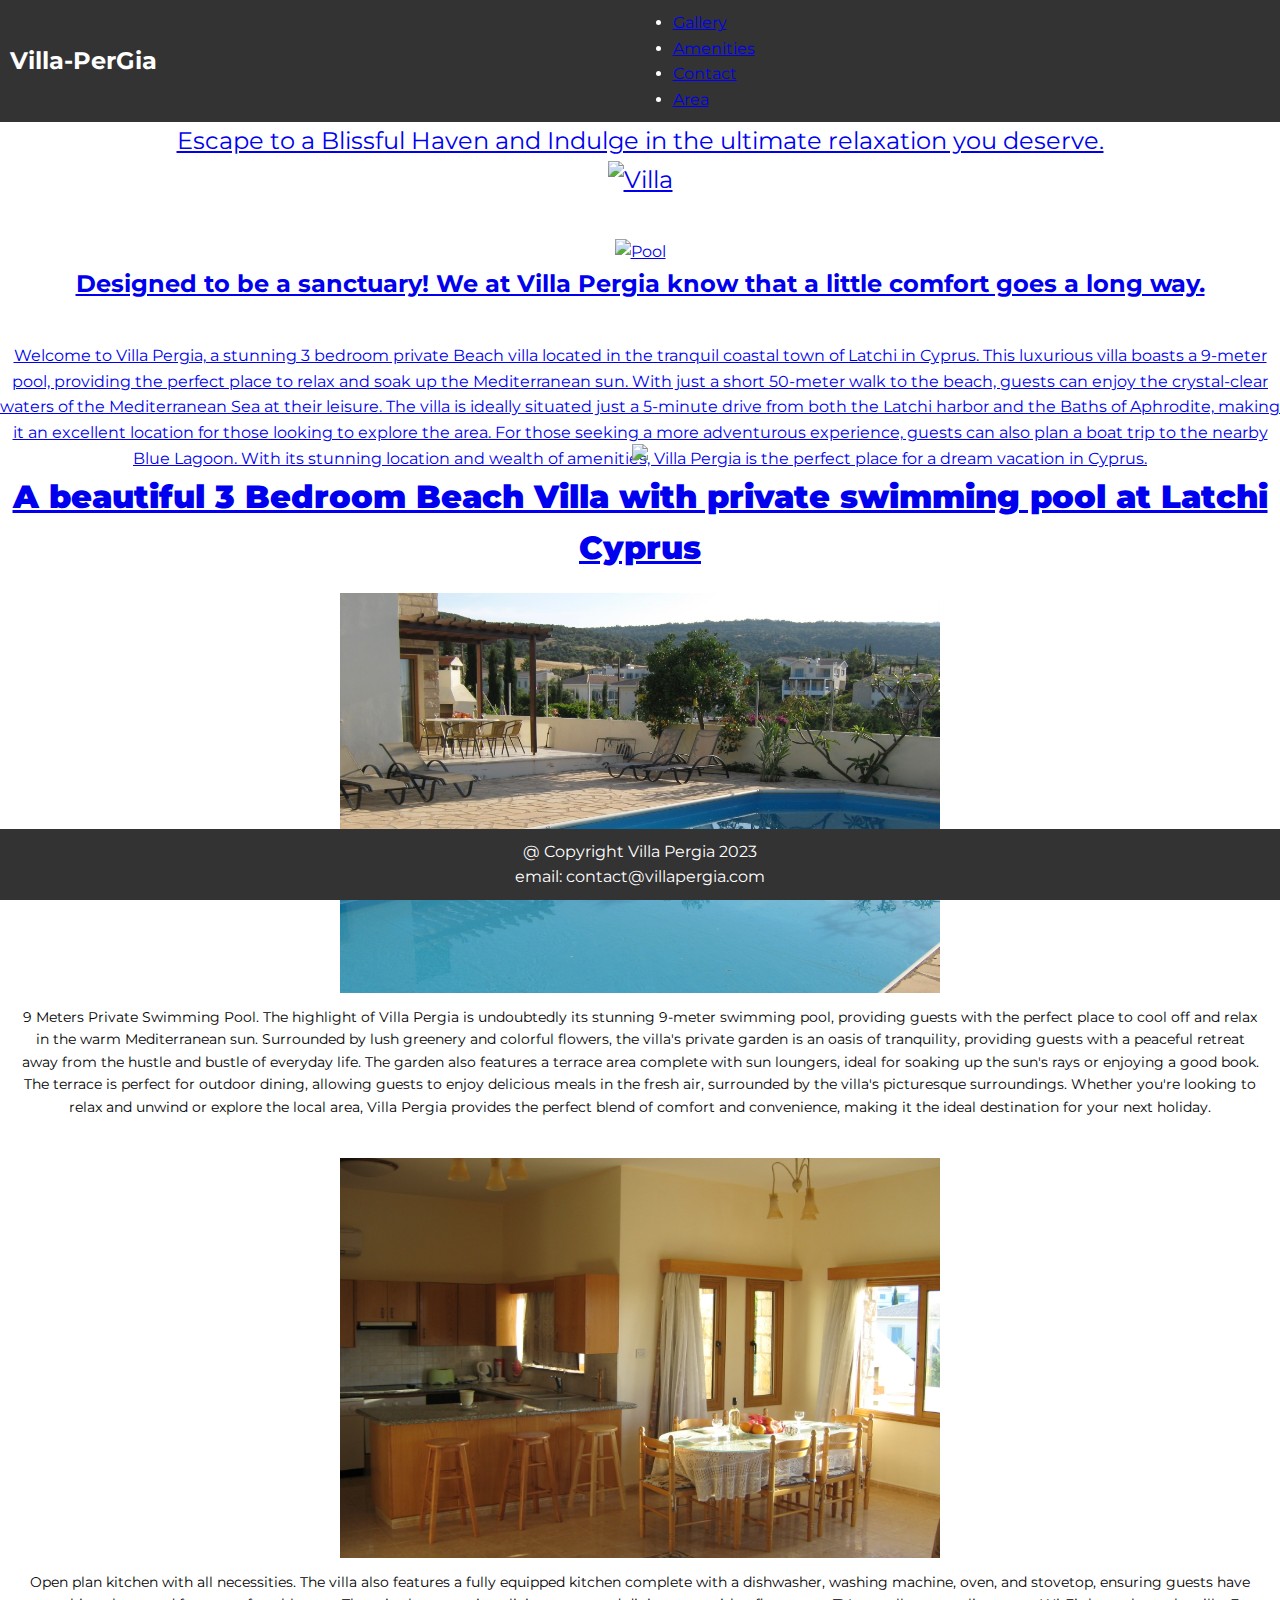
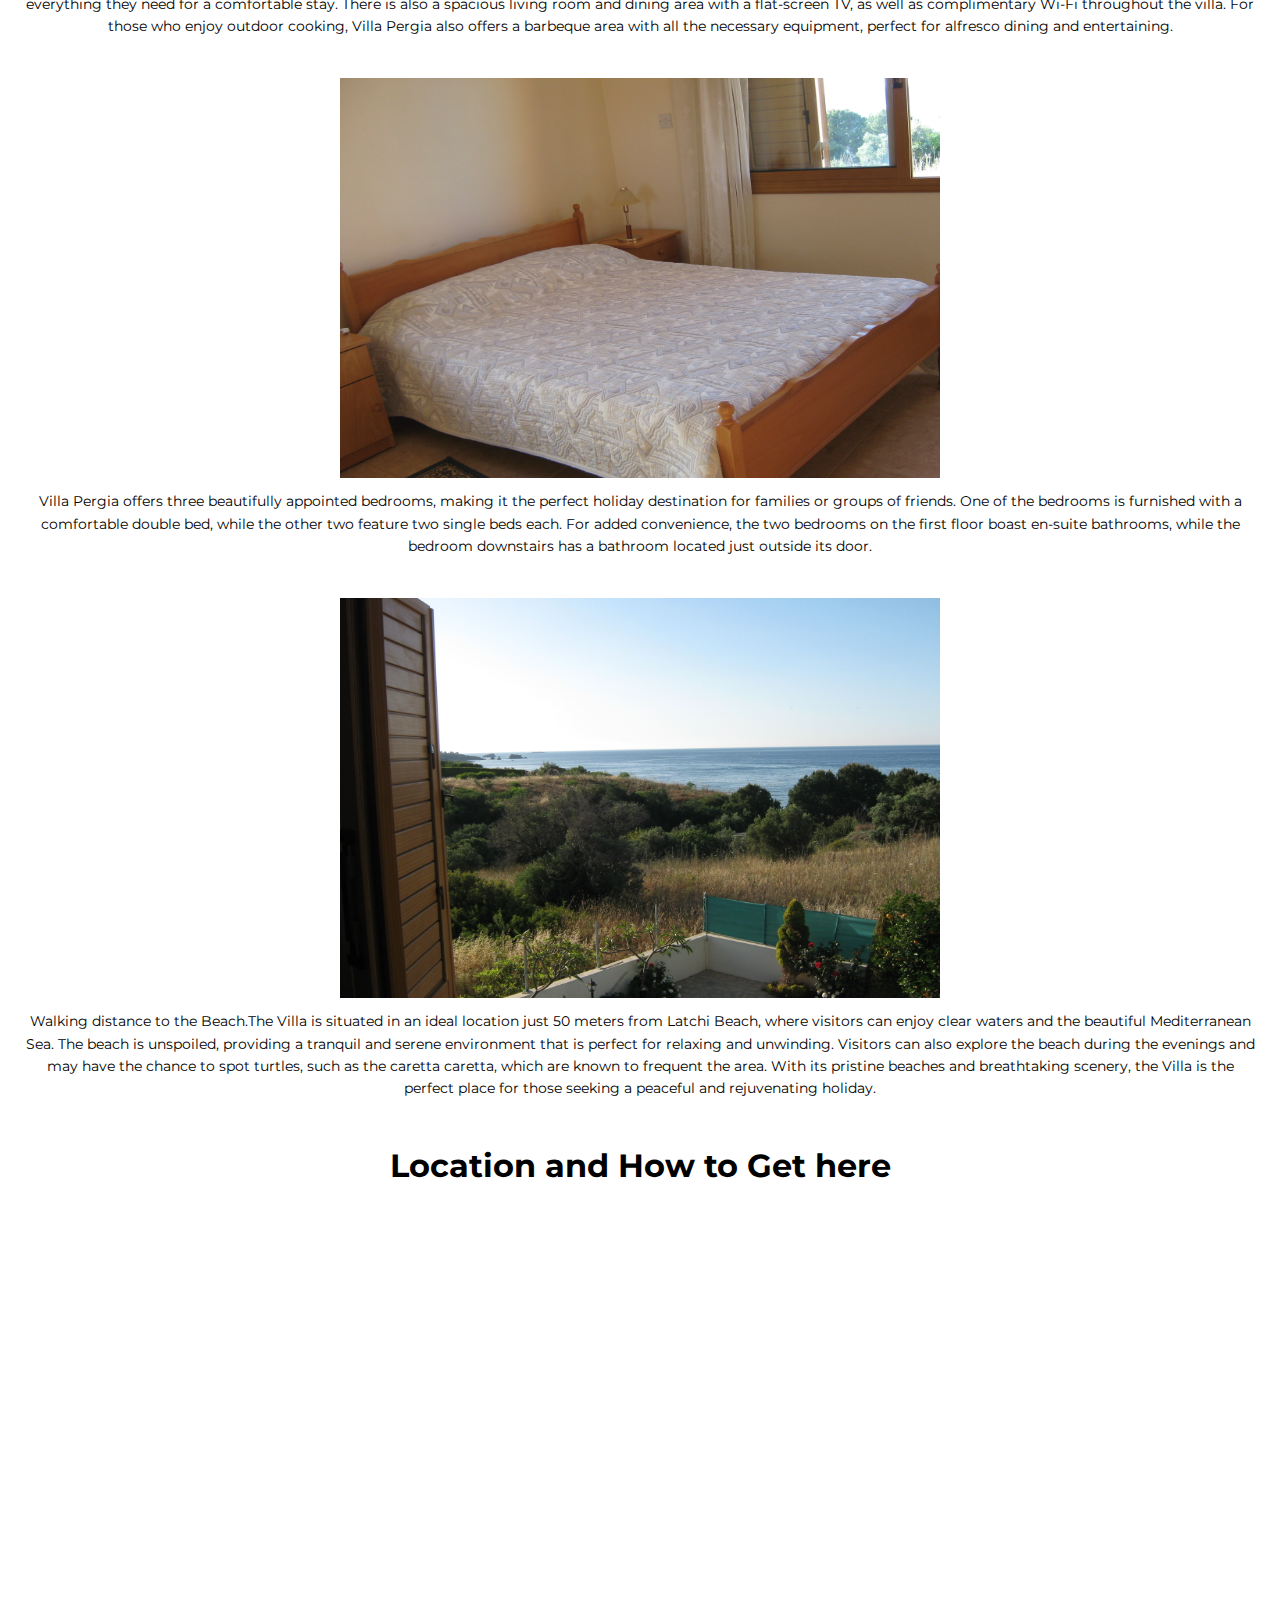
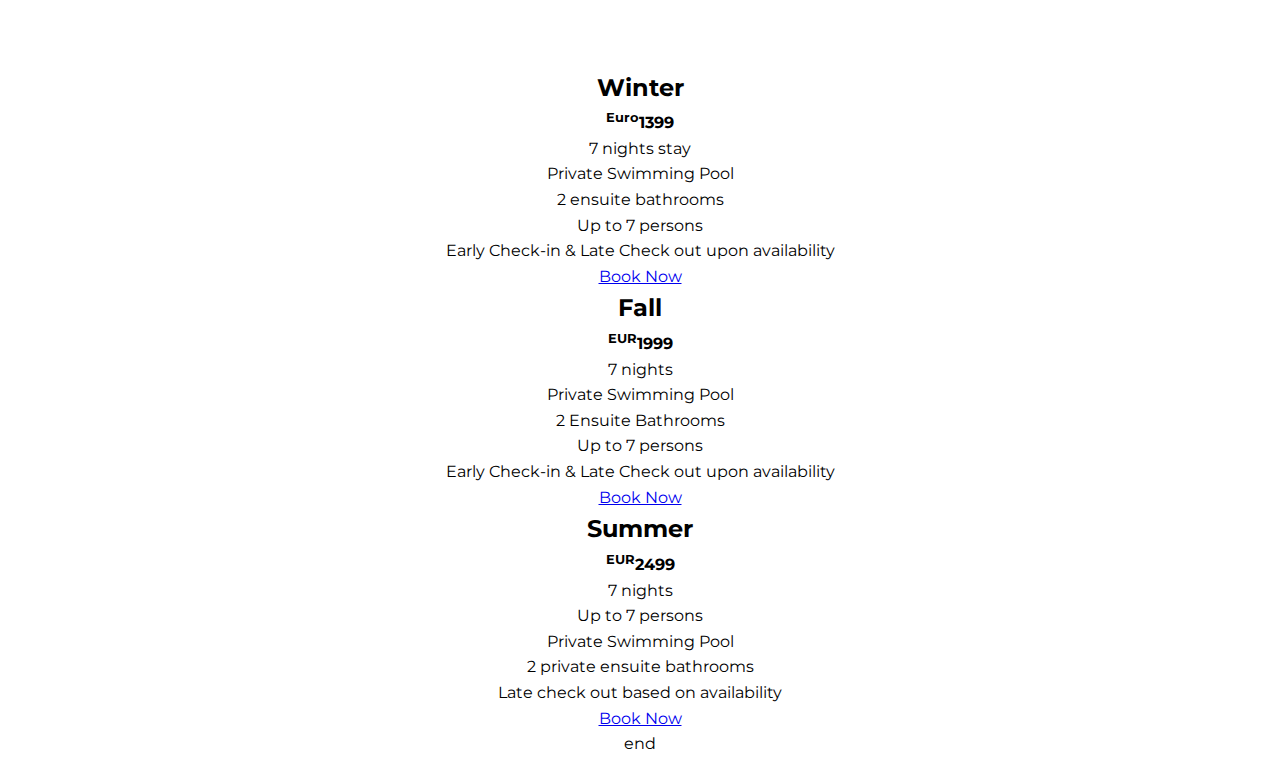
==== commit a52778b6: "Update index.html" ====
--- a/index.html
+++ b/index.html
@@ -1,37 +1,27 @@
 <!DOCTYPE html>
 <html lang="en">
-
 <head>
+    <link href="https://cdn.jsdelivr.net/npm/bootstrap@5.3.0-alpha1/dist/css/bootstrap.min.css" rel="stylesheet" integrity="sha384-GLhlTQ8iRABdZLl6O3oVMWSktQOp6b7In1Zl3/Jr59b6EGGoI1aFkw7cmDA6j6gD" crossorigin="anonymous">
+    <script src="https://cdn.jsdelivr.net/npm/bootstrap@5.3.0-alpha1/dist/js/bootstrap.bundle.min.js" integrity="sha384-w76AqPfDkMBDXo30jS1Sgez6pr3x5MlQ1ZAGC+nuZB+EYdgRZgiwxhTBTkF7CXvN" crossorigin="anonymous"></script>
     <meta charset="UTF-8">
     <meta http-equiv="X-UA-Compatible" content="IE=edge">
     <meta name="viewport" content="width=device-width, initial-scale=1.0">
-    <title>Villas in Latchi Cyprus - Luxury Beach Villa</title>
-
-    <!-- Google Analytics -->
-    <script async src="https://www.googletagmanager.com/gtag/js?id=G-Y9VL5H3MKV"></script>
-    <script>
-        window.dataLayer = window.dataLayer || [];
-        function gtag() {
-            dataLayer.push(arguments);
-        }
-        gtag('js', new Date());
-        gtag('config', 'G-Y9VL5H3MKV');
-    </script>
-
-    <!-- Fonts and Icons -->
     <link rel="preconnect" href="https://fonts.googleapis.com">
-    <link rel="preconnect" href="https://fonts.gstatic.com" crossorigin>
-    <link href="https://fonts.googleapis.com/css2?family=Montserrat:wght@400;900&family=Ubuntu&display=swap" rel="stylesheet">
-    <script src="https://kit.fontawesome.com/df75766af7.js" crossorigin="anonymous"></script>
-
-    <!-- CSS and Bootstrap -->
-    <link href="https://cdn.jsdelivr.net/npm/bootstrap@5.3.0-alpha1/dist/css/bootstrap.min.css" rel="stylesheet">
-    <link rel="stylesheet" href="styles.css">
+<link rel="preconnect" href="https://fonts.gstatic.com" crossorigin>
+<link href="https://fonts.googleapis.com/css2?family=Montserrat:wght@400;900&family=Ubuntu&display=swap" rel="stylesheet">    
+<script src="https://kit.fontawesome.com/df75766af7.js" crossorigin="anonymous"></script>
+<link rel="stylesheet" href="styles.css">
+    
+    <title>Document</title>
 </head>
-
 <body>
 
-    <!-- Navbar -->
+    <link rel="stylesheet" href="https://use.fontawesome.com/releases/v5.8.1/css/all.css" integrity="sha384-50oBUHEmvpQ+1lW4y57PTFmhCaXp0ML5d60M1M7uH2+nqUivzIebhndOJK28anvf" crossorigin="anonymous">
+
+    <!-- Title  -->
+    <link rel="stylesheet" href="https://use.fontawesome.com/releases/v5.8.1/css/all.css" integrity="sha384-50oBUHEmvpQ+1lW4y57PTFmhCaXp0ML5d60M1M7uH2+nqUivzIebhndOJK28anvf" crossorigin="anonymous">
+
+<!-- initial picture of Latchi Harbour -->
     <header>
         <div class="menu-toggle" id="hamburger">
             <i class="fas fa-bars"></i>
@@ -40,193 +30,275 @@
         <div class="container1">
             <nav>
                 <h1 class="brand"><a href="index.html">Villa-<span>Per<span>G</span>ia</a></h1>
-                <ul class="navbar-nav">
+                <ul>
                     <li><a href="Pictures.html">Gallery</a></li>
                     <li><a href="Amenities.html">Amenities</a></li>
                     <li><a href="Contact.html">Contact</a></li>
-                    <li><a href="Visits.html">Area</a></li>
+                    <li><a href="Visits.html">Area</li>
                 </ul>
             </nav>
         </div>
-    </header>
-
-    <!-- Hero Image Section -->
-    <div class="layout">
-        <div class="sloganright">
-            <div class="layout__inner">
-                <div class="gap">
-                    <div class="image-wrapper">
-                        <img class="image" src="24052011 082.jpg" alt="Latchi Harbour" />
-                    </div>
-                </div>
-            </div>
-        </div>
+</header>
+
+<!-- latchi harbor end  -->
+
+<!-- breadcrumbs -->
+
+
+<!-- end of breadcrumbs  -->
+
+
+
+
+<!-- Expanding image -->
+<div class="layout">
+    <div class="sloganright">
+    <div class="layout__inner">
+      <div class="gap">    
+        <div class="image-wrapper">
+          <img class="image" src="24052011 082.jpg"/>
+        </div>
+      </div>  
     </div>
-
-    <!-- Intro Section -->
-    <div class="division">
-        <div class="slogan col-lg-6 brand">
-            Escape to a Blissful Haven and Indulge in the ultimate relaxation you deserve.
-            <br />
-            <img class="villa" src="https://primary.jwwb.nl/public/x/r/o/temp-xdhnffrkugwhemcqykrf/9meterspooljpg-1.jpg" width="400" alt="Villa" class="rounded mx-auto d-block" />
-        </div>
+  </div>
+
+  <!-- end of expanding img -->
+
+  
+<!-- end navigation  -->
+
+<!-- division start -->
+<div class="division">
+<!-- division end -->
+
+<!--  
+<div id="carouselExampleCaptions" class="carousel slide">
+    <div class="carousel-indicators">
+      <button type="button" data-bs-target="#carouselExampleCaptions" data-bs-slide-to="0" class="active" aria-current="true" aria-label="Slide 1"></button>
+      <button type="button" data-bs-target="#carouselExampleCaptions" data-bs-slide-to="1" aria-label="Slide 2"></button>
+      <button type="button" data-bs-target="#carouselExampleCaptions" data-bs-slide-to="2" aria-label="Slide 3"></button>
     </div>
-
-    <!-- Section 2 -->
-    <div class="section2container" id="pictures">
-        <div class="pictures" id="pool">
-            <img src="https://primary.jwwb.nl/public/x/r/o/temp-xdhnffrkugwhemcqykrf/diningalfrescojpg.jpg" width="400" class="rounded mx-auto d-block" alt="Pool" />
-        </div>
-        <h2>Designed to be a sanctuary! At Villa Pergia, we know that a little comfort goes a long way.</h2>
+    <div class="carousel-inner">
+      <div class="carousel-item active">
+        <img src="9 meters pool 2.JPG" class="d-block w-100" alt="...">
+        <div class="carousel-caption d-none d-md-block">
+          <h5>Villa Pergia at Latchi Cyprus</h5>
+          <p>Enjoy your day at your 9 meters private swimming pool</p>
+        </div>
+      </div>
+      <div class="carousel-item">
+        <img src="Polis blue lagoon.jpg"  class="d-block w-100" alt="...">
+        <div class="carousel-caption d-none d-md-block">
+          <h5>Blue Lagoon</h5>
+          <p>Or Spend your day at Blue lagoon of the peninsular of Akamas</p>
+        </div>
+      </div>
+      <div class="carousel-item">
+        <img src="24052011 082.jpg" class="d-block w-100" alt="...">
+        <div class="carousel-caption d-none d-md-block">
+          <h5>Your Home Away from Home</h5>
+          <p>Don't wait! Be here!</p>
+        </div>
+      </div>
     </div>
-
-    <div class="description">
-        Welcome to Villa Pergia, a stunning 3-bedroom private beach villa in the tranquil coastal town of Latchi, Cyprus. The villa features a 9-meter pool, is only 50 meters from the beach, and just minutes away from the harbor and Baths of Aphrodite.
+    <button class="carousel-control-prev" type="button" data-bs-target="#carouselExampleCaptions" data-bs-slide="prev">
+      <span class="carousel-control-prev-icon" aria-hidden="true"></span>
+      <span class="visually-hidden">Previous</span>
+    </button>
+    <button class="carousel-control-next" type="button" data-bs-target="#carouselExampleCaptions" data-bs-slide="next">
+      <span class="carousel-control-next-icon" aria-hidden="true"></span>
+      <span class="visually-hidden">Next</span>
+    </button>
+  </div>
+  
+
+
+
+    <!- slogan -->
+<div class="slogan col-lg-6 brand">Escape to a Blissful Haven and Indulge in the ultimate relaxation you deserve.
+<br>
+    <!-- end slogan -->
+
+<!-- carousel -->
+<!-- end carousel -->
+
+
+    <img class="villa"src="https://primary.jwwb.nl/public/x/r/o/temp-xdhnffrkugwhemcqykrf/9meterspooljpg-1.jpg" width="400px" class="rounded mx-auto d-block" alt="Villa">
+</div>
+
+<!-- our mission div -->
+
+<!-- Title of section 2  -->
+<div class="section2container" id="pictures">
+    <div class="pictures" id="pool">
+        <img src="https://primary.jwwb.nl/public/x/r/o/temp-xdhnffrkugwhemcqykrf/diningalfrescojpg.jpg" width="400px" class="rounded mx-auto d-block" alt="Pool"
+            alt="pool"></div>
+            <h2>Designed to be a sanctuary! We at Villa Pergia know that a little comfort goes a long way.</h2>            
+</div>
+<div class="description">
+  Welcome to Villa Pergia, a stunning 3 bedroom private Beach villa located in the tranquil coastal town of Latchi in Cyprus. This luxurious villa boasts a 9-meter pool, providing the perfect place to relax and soak up the Mediterranean sun. With just a short 50-meter walk to the beach, guests can enjoy the crystal-clear waters of the Mediterranean Sea at their leisure. The villa is ideally situated just a 5-minute drive from both the Latchi harbor and the Baths of Aphrodite, making it an excellent location for those looking to explore the area. For those seeking a more adventurous experience, guests can also plan a boat trip to the nearby Blue Lagoon. With its stunning location and wealth of amenities, Villa Pergia is the perfect place for a dream vacation in Cyprus.</div>
+
+ <!-- 5 smaller pictures with titles underneath   -->
+ 
+ 
+ <div class="imgscontain">
+ <h1><strong>A beautiful 3 Bedroom Beach Villa with private swimming pool at Latchi Cyprus</strong></h1>
+ 
+ <h2></h2>
+ <h1></h1> 
+ <h4></h4>
+ 
+ <div class="responsive">
+  <div class="gallery">
+    <a target="" href="Pictures.html">
+      <img src="IMG_9905.jpg" alt="Beach" width="600" height="400">
+    </a>
+    <div class="desc">9 Meters Private Swimming Pool. The highlight of Villa Pergia is undoubtedly its stunning 9-meter swimming pool, providing guests with the perfect place to cool off and relax in the warm Mediterranean sun. Surrounded by lush greenery and colorful flowers, the villa's private garden is an oasis of tranquility, providing guests with a peaceful retreat away from the hustle and bustle of everyday life. The garden also features a terrace area complete with sun loungers, ideal for soaking up the sun's rays or enjoying a good book. The terrace is perfect for outdoor dining, allowing guests to enjoy delicious meals in the fresh air, surrounded by the villa's picturesque surroundings. Whether you're looking to relax and unwind or explore the local area, Villa Pergia provides the perfect blend of comfort and convenience, making it the ideal destination for your next holiday.</div>
+  </div>
+</div>
+
+<div class="responsive">
+  <div class="gallery">
+    <a target="_blank" href="Pictures.html">
+      <img src="24052011 068.JPG" alt="Kitchen" width="600" height="400">
+    </a>
+    <div class="desc">Open plan kitchen with all necessities. The villa also features a fully equipped kitchen complete with a dishwasher, washing machine, oven, and stovetop, ensuring guests have everything they need for a comfortable stay. There is also a spacious living room and dining area with a flat-screen TV, as well as complimentary Wi-Fi throughout the villa. For those who enjoy outdoor cooking, Villa Pergia also offers a barbeque area with all the necessary equipment, perfect for alfresco dining and entertaining.</div>
+  </div>
+</div>
+
+ <div class="responsive">
+   <div class="gallery">
+     <a target="_blank" href="Pictures.html">
+       <img src="24052011 057.JPG" alt="Bedrooms" width="600" height="400">
+     </a>
+     <div class="desc">Villa Pergia offers three beautifully appointed bedrooms, making it the perfect holiday destination for families or groups of friends. One of the bedrooms is furnished with a comfortable double bed, while the other two feature two single beds each. For added convenience, the two bedrooms on the first floor boast en-suite bathrooms, while the bedroom downstairs has a bathroom located just outside its door.</div>
+   </div>
+ </div>
+  
+ <div class="responsive">
+   <div class="gallery">
+     <a target="_blank" href="">
+       <img src="24052011 032.JPG" alt="Beach" width="600" height="400">
+     </a>
+     <div class="desc">Walking distance to the Beach.The Villa is situated in an ideal location just 50 meters from Latchi Beach, where visitors can enjoy clear waters and the beautiful Mediterranean Sea. The beach is unspoiled, providing a tranquil and serene environment that is perfect for relaxing and unwinding. Visitors can also explore the beach during the evenings and may have the chance to spot turtles, such as the caretta caretta, which are known to frequent the area. With its pristine beaches and breathtaking scenery, the Villa is the perfect place for those seeking a peaceful and rejuvenating holiday. </div>
+   </div>
+ </div>
+ 
+ <div class="clearfix"></div>
+ 
+ <div style="padding:20px">
+   <h1>Location and How to Get here</h1>
+   <div><iframe src="https://www.google.com/maps/embed?pb=!1m14!1m8!1m3!1d13065.940061221007!2d32.3641692!3d35.0446112!3m2!1i1024!2i768!4f13.1!3m3!1m2!1s0x14e77574ceb5c1db%3A0xd9909e16d21e68e3!2sVilla%20Pergia!5e0!3m2!1sen!2s!4v1678478671017!5m2!1sen!2s" width="600" height="450" style="border:0;" allowfullscreen="" loading="lazy" referrerpolicy="no-referrer-when-downgrade"></iframe></div>
+ </div>
+ </div>
+ 
+
+<!-- End of smaller pictures with titles underneath   -->
+
+
+ 
+ <!-- Title of Section 3  in the big background picture -->
+ <!-- locations  3 smaller opaque Boxes -->
+
+ <!-- End Title the company logo with address  -->
+<!-- Contact details tel email -->
+
+<!-- offer prices -->
+
+<section>
+  <div class="container-fluid">
+    <div class="container">
+      <div class="row">
+        <div class="col-sm-4">
+          <div class="card card_red text-center">
+            <div class="title">
+              <i class="fa fa-paper-plane" aria-hidden="true"></i>
+              <h2>Winter</h2>
+            </div>
+            <div class="price">
+              <h4><sup>Euro</sup>1399</h4>
+            </div>
+            <div class="option">
+              <ul>
+                <li><i class="fa fa-check" aria-hidden="true"></i>7 nights stay</li>
+                <li><i class="fa fa-check" aria-hidden="true"></i>Private Swimming Pool</li>
+                <li><i class="fa fa-check" aria-hidden="true"></i>2 ensuite bathrooms</li>
+                <li><i class="fa fa-check" aria-hidden="true"></i>Up to 7 persons</li>
+                <li><i class="fa fa-check" aria-hidden="true"></i>Early Check-in & Late Check out upon availability</li>
+                </ul>
+            </div>
+            <a href="Contact.html">Book Now</a>
+          </div>
+        </div>
+        <div class="col-sm-4">
+          <div class="card card_violet text-center">
+            <div class="title">
+              <i class="fa fa-plane" aria-hidden="true"></i>
+              <h2>Fall</h2>
+            </div>
+            <div class="price">
+              <h4><sup>EUR</sup>1999</h4>
+            </div>
+            <div class="option">
+              <ul>
+                <li><i class="fa fa-check" aria-hidden="true"></i>7 nights</li>
+                <li><i class="fa fa-check" aria-hidden="true"></i>Private Swimming Pool</li>
+                <li><i class="fa fa-check" aria-hidden="true"></i>2 Ensuite Bathrooms </li>
+                <li><i class="fa fa-check" aria-hidden="true"></i>Up to 7 persons</li>
+                <li><i class="fa fa-check" aria-hidden="true"></i>Early Check-in & Late Check out upon availability</li>
+                </ul>
+            </div>
+            <a href="Contact.html">Book Now</a>
+          </div>
+        </div>
+        <div class="col-sm-4">
+          <div class="card card_three text-center">
+            <div class="title">
+              <i class="fa fa-rocket" aria-hidden="true"></i>
+              <h2>Summer</h2>
+            </div>
+            <div class="price">
+              <h4><sup>EUR</sup>2499</h4>
+            </div>
+            <div class="option">
+              <ul>
+                <li><i class="fa fa-check" aria-hidden="true"></i>7 nights</li>
+                <li><i class="fa fa-check" aria-hidden="true"></i>Up to 7 persons</li>
+                <li><i class="fa fa-check" aria-hidden="true"></i>Private Swimming Pool</li>
+                <li><i class="fa fa-check" aria-hidden="true"></i>2 private ensuite bathrooms</li>
+                <li><i class="fa fa-check" aria-hidden="true"></i>Late check out based on availability</li>
+                </ul>
+            </div>
+            <a href="contact@villapergia.com">Book Now</a>
+          </div>
+        </div>
+      </div>
     </div>
-
-    <!-- Gallery Section -->
-    <div class="imgscontain">
-        <h1><strong>A beautiful 3 Bedroom Beach Villa with private swimming pool at Latchi Cyprus</strong></h1>
-
-        <div class="responsive">
-            <div class="gallery">
-                <a href="Pictures.html">
-                    <img src="IMG_9905.jpg" alt="Private Pool" width="600" height="400" />
-                </a>
-                <div class="desc">
-                    9 Meters Private Swimming Pool surrounded by lush greenery and a tranquil garden setting.
-                </div>
-            </div>
-        </div>
-
-        <div class="responsive">
-            <div class="gallery">
-                <a href="Pictures.html">
-                    <img src="24052011 068.JPG" alt="Kitchen" width="600" height="400" />
-                </a>
-                <div class="desc">
-                    Fully equipped open-plan kitchen with dishwasher, washing machine, oven, and more.
-                </div>
-            </div>
-        </div>
-
-        <div class="responsive">
-            <div class="gallery">
-                <a href="Pictures.html">
-                    <img src="24052011 057.JPG" alt="Bedrooms" width="600" height="400" />
-                </a>
-                <div class="desc">
-                    Three bedrooms: one double and two twins. Two ensuite bathrooms upstairs, and one full bath downstairs.
-                </div>
-            </div>
-        </div>
-
-        <div class="responsive">
-            <div class="gallery">
-                <a href="Pictures.html">
-                    <img src="24052011 032.JPG" alt="Beach Nearby" width="600" height="400" />
-                </a>
-                <div class="desc">
-                    Only 50 meters from an unspoiled beach — with potential turtle sightings!
-                </div>
-            </div>
-        </div>
-
-        <div class="clearfix"></div>
-
-        <!-- Google Map -->
-        <div style="padding:20px">
-            <h1>Location</h1>
-            <iframe src="https://www.google.com/maps/embed?pb=!1m14!1m8!1m3!1d13065.940061221007!2d32.3641692!3d35.0446112!3m2!1i1024!2i768!4f13.1!3m3!1m2!1s0x14e77574ceb5c1db%3A0xd9909e16d21e68e3!2sVilla%20Pergia!5e0!3m2!1sen!2s!4v1678478671017!5m2!1sen!2s" width="600" height="450" style="border:0;" allowfullscreen="" loading="lazy"></iframe>
-        </div>
-    </div>
-
-    <!-- Pricing Section -->
-    <section>
-        <div class="container-fluid">
-            <div class="container">
-                <div class="row">
-                    <!-- Winter -->
-                    <div class="col-sm-4">
-                        <div class="card card_red text-center">
-                            <div class="title">
-                                <i class="fa fa-paper-plane"></i>
-                                <h2>Winter</h2>
-                            </div>
-                            <div class="price">
-                                <h4><sup>€</sup>1999</h4>
-                            </div>
-                            <div class="option">
-                                <ul>
-                                    <li><i class="fa fa-check"></i>7 nights stay</li>
-                                    <li><i class="fa fa-check"></i>Private Swimming Pool</li>
-                                    <li><i class="fa fa-check"></i>2 ensuite bathrooms</li>
-                                    <li><i class="fa fa-check"></i>Up to 7 persons</li>
-                                    <li><i class="fa fa-check"></i>Early Check-in & Late Check out upon availability</li>
-                                </ul>
-                            </div>
-                            <a href="Contact.html">Book Now</a>
-                        </div>
-                    </div>
-
-                    <!-- Fall -->
-                    <div class="col-sm-4">
-                        <div class="card card_violet text-center">
-                            <div class="title">
-                                <i class="fa fa-plane"></i>
-                                <h2>Fall</h2>
-                            </div>
-                            <div class="price">
-                                <h4><sup>€</sup>2499</h4>
-                            </div>
-                            <div class="option">
-                                <ul>
-                                    <li><i class="fa fa-check"></i>7 nights</li>
-                                    <li><i class="fa fa-check"></i>Private Swimming Pool</li>
-                                    <li><i class="fa fa-check"></i>2 Ensuite Bathrooms</li>
-                                    <li><i class="fa fa-check"></i>Up to 7 persons</li>
-                                    <li><i class="fa fa-check"></i>Early Check-in & Late Check out upon availability</li>
-                                </ul>
-                            </div>
-                            <a href="Contact.html">Book Now</a>
-                        </div>
-                    </div>
-
-                    <!-- Summer -->
-                    <div class="col-sm-4">
-                        <div class="card card_green text-center">
-                            <div class="title">
-                                <i class="fa fa-plane"></i>
-                                <h2>Summer</h2>
-                            </div>
-                            <div class="price">
-                                <h4><sup>€</sup>2999</h4>
-                            </div>
-                            <div class="option">
-                                <ul>
-                                    <li><i class="fa fa-check"></i>7 nights</li>
-                                    <li><i class="fa fa-check"></i>Private Swimming Pool</li>
-                                    <li><i class="fa fa-check"></i>2 Ensuite Bathrooms</li>
-                                    <li><i class="fa fa-check"></i>Up to 7 persons</li>
-                                    <li><i class="fa fa-check"></i>Early Check-in & Late Check out upon availability</li>
-                                </ul>
-                            </div>
-                            <a href="Contact.html">Book Now</a>
-                        </div>
-                    </div>
-                </div>
-            </div>
-        </div>
-    </section>
-
-    <!-- Footer Section -->
-    <footer>
-        <p>&copy; 2025 Villa Pergia. All rights reserved.</p>
-    </footer>
-
-    <!-- Scripts -->
-    <script src="https://cdn.jsdelivr.net/npm/bootstrap@5.3.0-alpha1/dist/js/bootstrap.bundle.min.js"></script>
-    <script src="script.js"></script>
+  </div>
+</section> 
+end
+<!-- end offef prices  -->
+
+
+<!-- footer Copyright -->   
+<footer class="footer" id="Contact"> 
+    <i class="social-icon fa-brands fa-facebook"></i>
+    <i class="social-icon fa-brands fa-instagram"></i>
+    <i class="social-icon fa-brands fa-facebook-messenger"></i>
+    <i class="fa fa-envelope" aria-hidden="true"></i>
+    <i class="social-icon fa-brands fa-twitter"></i>
+        <p>@ Copyright Villa Pergia 2023</p>
+        <p>email: contact@villapergia.com</p>
+        
+</footer>
+
+<!-- connect javascripti -->
+
+<script src="script.js"></script>
+
+<!-- end connect javascript -->
+
+
+
 </body>
-
 </html>
--- a/styles.css
+++ b/styles.css
@@ -1,402 +1,175 @@
-/* ========== Reset & Base Styles ========== */
+/* General Reset */
 * {
-  margin: 0;
-  padding: 0;
-  box-sizing: border-box;
+    margin: 0;
+    padding: 0;
+    box-sizing: border-box;
 }
 
-html {
-  font-size: 15px;
-  font-family: "Roboto", sans-serif;
+/* Body */
+body {
+    font-family: 'Montserrat', sans-serif;
+    line-height: 1.6;
 }
 
-body {
-    font-family: 'Montserrat', sans-serif;
-    margin: 0;
-    padding: 0;
-    overflow-x: hidden; /* Prevent horizontal scrolling */
+/* Navbar */
+header {
+    position: relative;
+    background: #333;
+    color: white;
+    padding: 10px;
 }
 
-header {
-    background-color: #fff;
-    padding: 10px 0;
-    position: fixed;
-    width: 100%;
-    top: 0;
-    z-index: 1000;
-}
-
-/* ========== Typography ========== */
-h1 {
-  font-family: "Montserrat";
-  text-align: center;
-  margin: 50px 0;
-}
-
-h2 {
-  padding: 40px 0 30px;
-  color: #60777c;
-}
-
-p {
-  margin: 0;
-}
-
-/* ========== Navbar ========== */
 .menu-toggle {
-  position: sticky;
-  top: 2.5rem;
-  right: 2.5rem;
-  font-size: 3rem;
-  color: black;
-  cursor: pointer;
-  z-index: 1000;
-  display: none;
-}
-
-nav {
-  display: flex;
-  justify-content: space-between;
-  align-items: center;
-  padding-top: 5rem;
-  text-transform: uppercase;
-  font-size: 1.6rem;
-}
-
-nav ul {
-  display: flex;
-  margin: 0;
-  padding: 0;
-}
-
-nav ul li {
-  list-style: none;
-  margin: 0 3rem;
-}
-
-nav ul li a {
-  position: relative;
-  text-decoration: none;
-  letter-spacing: 2px;
-  color: darksalmon;
-}
-
-nav ul li a::before,
-nav ul li a::after {
-  content: '';
-  position: absolute;
-  width: 100%;
-  height: 2px;
-  background-color: crimson;
-  left: 0;
-  transform: scaleX(0);
-  transition: all 0.5s;
-}
-
-nav ul li a::before {
-  top: 0;
-  transform-origin: left;
-}
-
-nav ul li a::after {
-  bottom: 0;
-  transform-origin: right;
-}
-
-nav ul li a:hover::before,
-nav ul li a:hover::after {
-  transform: scaleX(1);
+    display: none;
+    font-size: 30px;
+    cursor: pointer;
 }
 
 .brand {
-  margin-left: 20px;
-  font-size: 3rem;
-  font-weight: 300;
+    font-size: 24px;
 }
 
-.brand span {
-  color: crimson;
+.brand a {
+    color: white;
+    text-decoration: none;
+    font-weight: bold;
 }
 
-/* ========== Mobile Navbar ========== */
-/* Navbar */
+.navbar-nav {
+    list-style: none;
+    display: flex;
+    justify-content: flex-end;
+}
+
+.navbar-nav li {
+    margin-left: 15px;
+}
+
+.navbar-nav a {
+    color: white;
+    text-decoration: none;
+    font-size: 18px;
+    padding: 8px 15px;
+    display: block;
+}
+
+/* Hamburger Menu (for small screens) */
+.overlay {
+    position: fixed;
+    top: 0;
+    left: 0;
+    right: 0;
+    bottom: 0;
+    background: rgba(0, 0, 0, 0.7);
+    display: none;
+    z-index: 10;
+}
+
+.container1 {
+    z-index: 15;
+}
+
 nav {
     display: flex;
     justify-content: space-between;
     align-items: center;
-    padding-top: 5rem;
-    text-transform: uppercase;
-    font-size: 1.6rem;
-    position: relative;
 }
 
-/* Menu toggle (hamburger) */
-.menu-toggle {
-    display: none; /* Hidden by default on larger screens */
-    position: sticky;
-    top: 2.5rem;
-    right: 2.5rem;
-    font-size: 3rem;
-    color: black;
-    cursor: pointer;
-    z-index: 1000;
-}
-
-nav ul {
-    display: flex;
-}
-
-nav ul li {
-    list-style: none;
-    margin: 0 3rem;
-}
-
-nav ul li a {
-    position: relative;
-    text-decoration: none;
-    letter-spacing: 2px;
-    color: darksalmon;
-}
-
-/* Mobile Menu */
-.overlay {
-    position: fixed;
-    top: 0;
-    left: 0;
-    width: 100%;
-    height: 100%;
-    background: rgba(0, 0, 0, 0.7);
-    display: none;
-    z-index: 999;
-}
-
-nav ul.show {
-    display: block; /* Show the menu */
-    position: absolute;
-    top: 0;
-    left: 0;
-    width: 100%;
-    background-color: white;
-    height: 100%;
-    flex-direction: column;
-    justify-content: center;
-    align-items: center;
-    z-index: 1001;
-}
-
-nav ul li {
-    margin: 2rem 0;
-}
-
-nav ul li a {
-    font-size: 2rem;
-    color: darksalmon;
-}
-
-/* Sticky Navbar */
-.sticky {
-    position: fixed;
-    top: 0;
-    width: 100%;
-    z-index: 1000;
-}
-
-/* Show on small screens */
-@media (max-width: 768px) {
+@media only screen and (max-width: 768px) {
     .menu-toggle {
         display: block;
     }
 
-    nav ul {
-        display: none; /* Hide menu by default on small screens */
+    .navbar-nav {
+        display: none;
+        position: absolute;
+        top: 50px;
+        right: 0;
+        background: #333;
+        width: 100%;
+        text-align: center;
+    }
+
+    .navbar-nav a {
+        padding: 10px;
+        border-top: 1px solid #444;
+    }
+
+    .navbar-nav.show {
+        display: block;
+    }
+
+    .overlay.show {
+        display: block;
     }
 }
-/* ========== Prevent Screen Movement ========== */
-html, body {
-  max-width: 100%;
-  overflow-x: hidden; /* Prevent horizontal scrolling */
-}
 
-body {
-  padding: 0;
-  margin: 0;
-}
-
-/* ========== Additional Styles for Footer ========== */
-footer {
-  text-align: center;
-  padding: 20px 0;
-  background-color: #333;
-  color: #fff;
-}
-
-
-/* ========== Header / Hero Section ========== */
-header {
-  width: 100%;
-  height: 100vh;
-  background: linear-gradient(to bottom, rgba(0, 0, 0, 0.024), rgba(0, 0, 0, 0)),
-    url("https://upload.wikimedia.org/wikipedia/commons/8/81/Latchi_harbour.jpg") center no-repeat;
-  background-size: cover;
-  position: relative;
-  overflow: hidden;
-}
-
-/* ========== Layout Containers ========== */
-.container1,
-.containerAMEN {
-  max-width: 1200px;
-  margin: 0 auto;
-  padding: 0 20px;
-}
-
-.section2container,
-.flip-card,
-.card {
-  display: inline-flex;
-  flex-wrap: wrap;
-  align-items: center;
-  justify-content: center;
-}
-
-.section2container {
-  background-color: #ccc;
-  width: 550px;
-  margin-top: 100px;
-  padding: 10px;
-  border-radius: 10px;
-}
-
-.gap {
-  width: 100%;
-  padding: 40px;
-  overflow: hidden;
-  position: relative;
-}
-
-/* ========== Typography Blocks ========== */
-.slogan, .sloganright {
-  height: 100%;
-  margin-bottom: 10px;
-  padding: 3px;
-  font-size: 3.5rem;
-  font-weight: 600;
-  font-family: "Montserrat";
-  text-align: center;
-  color: #ccc;
-  float: left;
-}
-
-.slogan {
-  display: block;
-  margin-left: 110px;
+/* Hero Image */
+.layout {
+    width: 100%;
+    height: 100vh;
+    background-image: url('24052011 082.jpg');
+    background-size: cover;
+    background-position: center;
 }
 
 .sloganright {
-  display: none;
-  margin-left: 700px;
+    position: absolute;
+    top: 50%;
+    left: 50%;
+    transform: translate(-50%, -50%);
+    text-align: center;
+    color: white;
+    font-size: 30px;
 }
 
-/* ========== Image Gallery ========== */
-.gallery {
-  display: grid;
-  grid-template-columns: repeat(auto-fit, minmax(290px, 1fr));
-  grid-gap: 50px;
-  max-width: 1000px;
-  margin: 0 auto;
-  padding: 20px;
-  height: 100vh;
-  overflow: auto;
-  background-color: #423F3E;
-  box-shadow: 0 4px 20px rgba(0, 0, 0, 0.2);
-  border-radius: 20px;
+/* Section */
+.section2container {
+    padding: 40px;
+    text-align: center;
 }
 
-.item img,
-.gallery img {
-  width: 100%;
-  height: auto;
-  border-radius: 12px;
-  transition: transform 0.3s ease-in-out;
+.section2container img {
+    max-width: 100%;
 }
 
-.item:hover img,
-.responsive:hover {
-  transform: scale(1.05);
-  transition: transform 0.6s ease-in-out;
-  box-shadow: 0 4px 8px rgba(0, 0, 0, 0.2);
+.division {
+    text-align: center;
 }
 
-/* ========== Flip Cards ========== */
-.flip-card {
-  width: 300px;
-  height: 300px;
-  perspective: 1000px;
-  margin: 20px;
-  border-radius: 30px;
+.villa {
+    max-width: 100%;
+    height: auto;
 }
 
-.flip-card-inner {
-  width: 100%;
-  height: 100%;
-  text-align: center;
-  transition: transform 0.9s;
-  transform-style: preserve-3d;
-  box-shadow: 0 4px 8px rgba(0, 0, 0, 0.2);
+/* Gallery Section */
+.imgscontain {
+    text-align: center;
 }
 
-.flip-card:hover .flip-card-inner {
-  transform: rotateY(180deg);
+.responsive {
+    display: inline-block;
+    padding: 10px;
+    width: 100%;
 }
 
-.flip-card-front,
-.flip-card-back {
-  position: absolute;
-  width: 100%;
-  height: 100%;
-  backface-visibility: hidden;
+.gallery {
+    margin: 10px;
 }
 
-.flip-card-back {
-  transform: rotateY(180deg);
-  background-color: #333;
-  color: white;
+.desc {
+    text-align: center;
+    font-size: 14px;
+    margin-top: 5px;
 }
 
-/* ========== Responsive Styles ========== */
-@media screen and (max-width: 1000px) {
-  .villa {
+/* Footer */
+footer {
+    background: #333;
+    color: white;
+    text-align: center;
+    padding: 10px;
+    position: fixed;
+    bottom: 0;
     width: 100%;
-    background-color: #ccc;
-  }
-
-  .section2container {
-    width: 100%;
-  }
 }
-
-@media screen and (max-width: 667px) {
-  .menu-toggle {
-    display: block;
-  }
-
-  nav {
-    display: none;
-    flex-direction: column;
-    justify-content: space-evenly;
-    height: 100vh;
-  }
-
-  nav ul {
-    flex-direction: column;
-  }
-
-  nav ul li {
-    margin-top: 1rem;
-  }
-
-  nav ul li a {
-    font-size: 2rem;
-    margin: 0;
-  }
-}
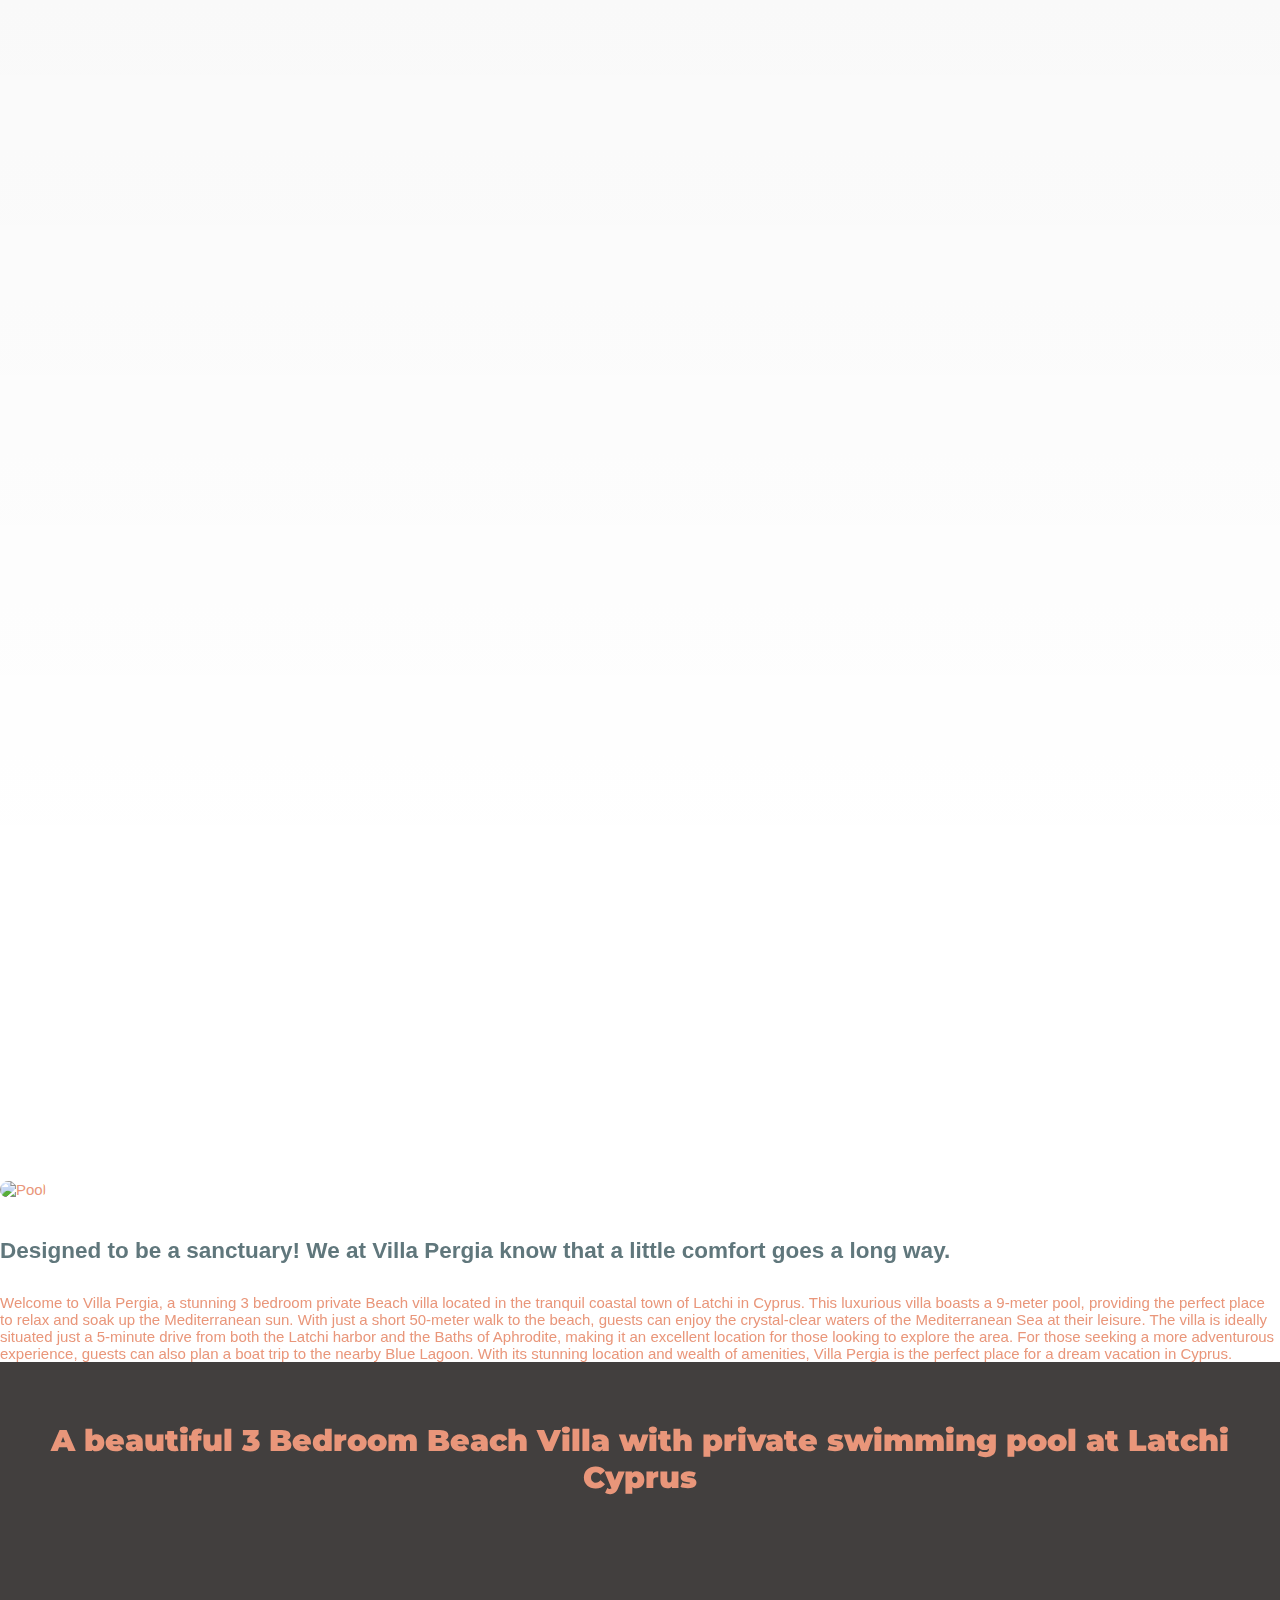
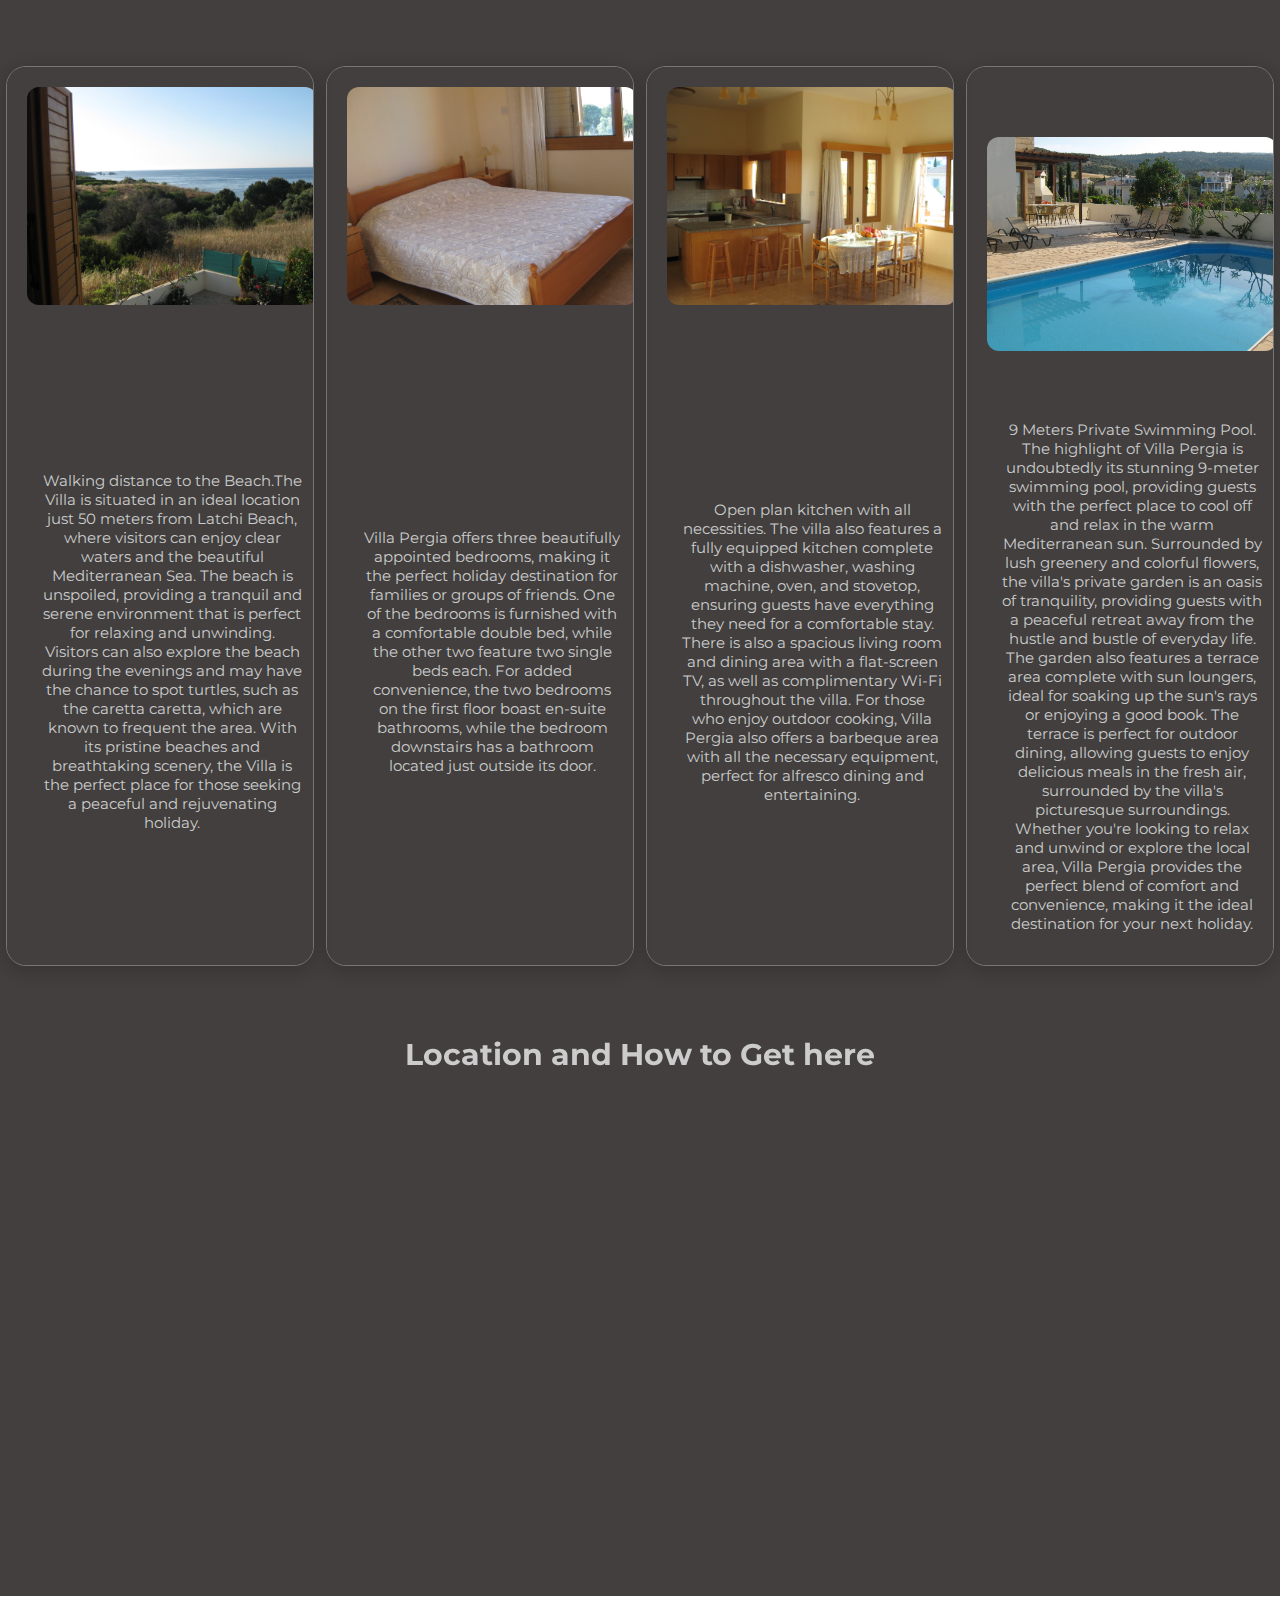
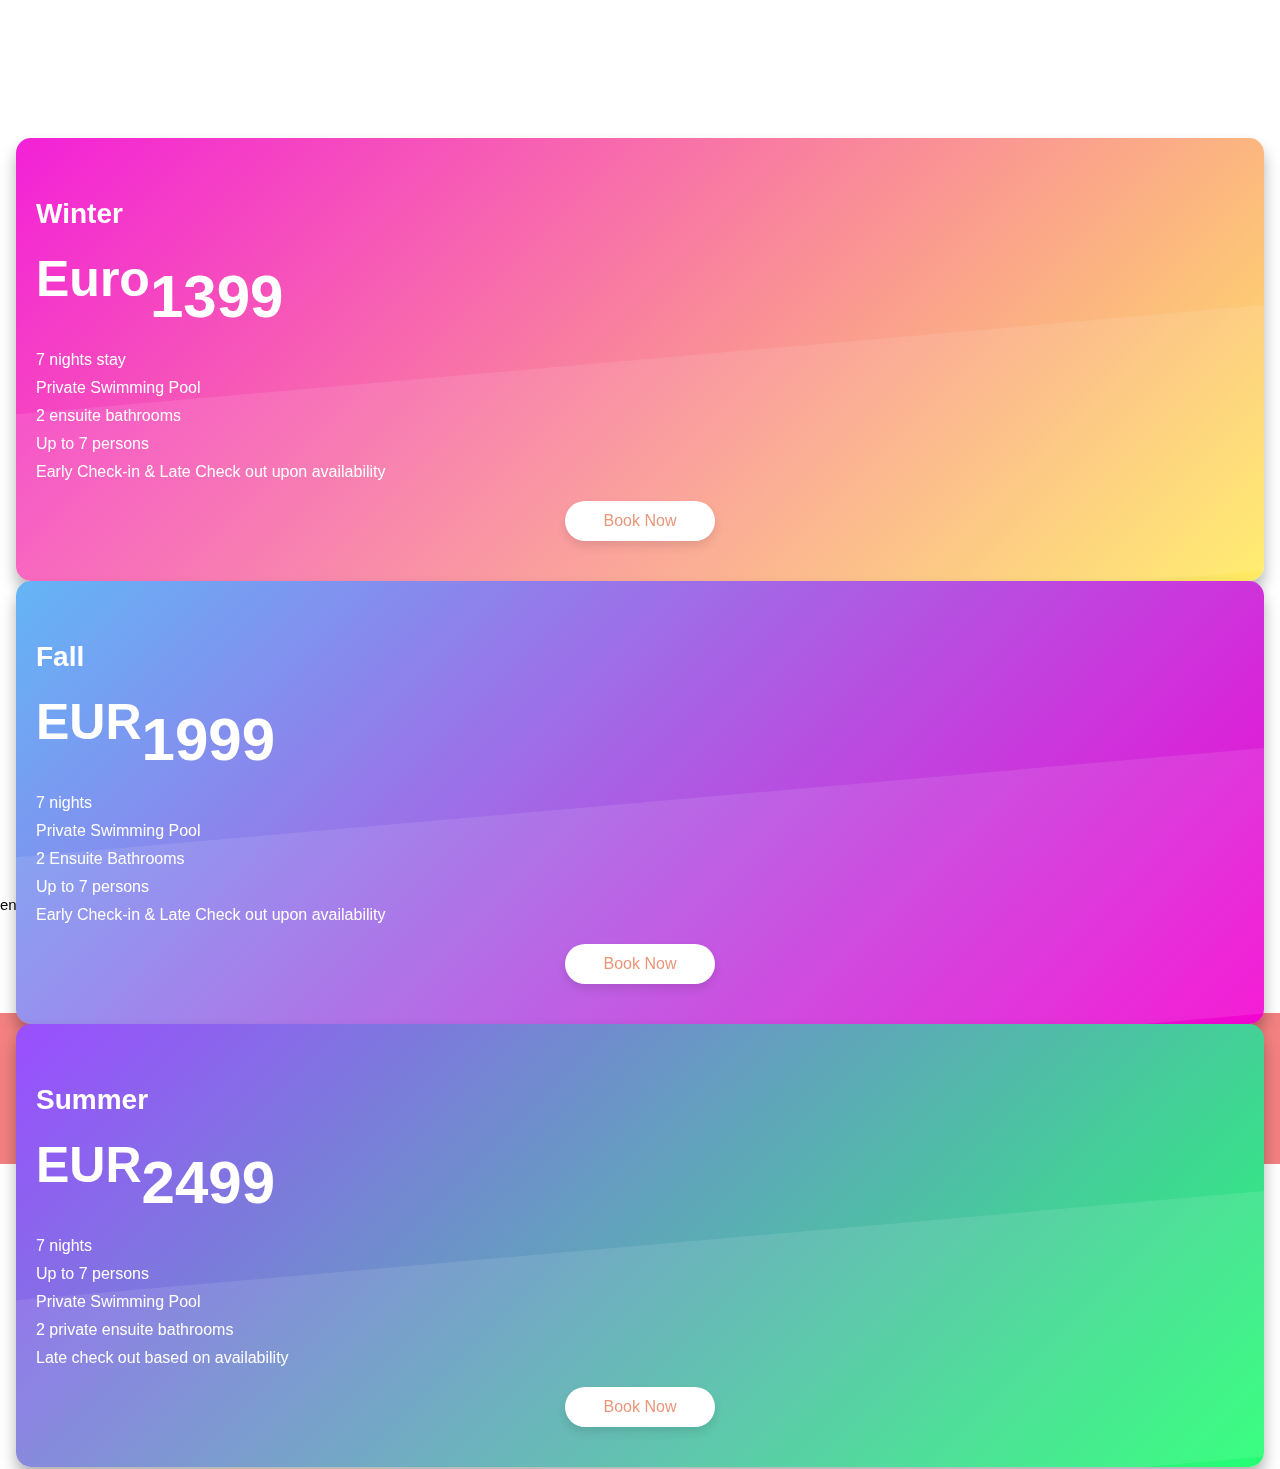
==== commit ead8fd2c: "Update index.html" ====
--- a/index.html
+++ b/index.html
@@ -287,10 +287,11 @@
     <i class="social-icon fa-brands fa-facebook-messenger"></i>
     <i class="fa fa-envelope" aria-hidden="true"></i>
     <i class="social-icon fa-brands fa-twitter"></i>
-        <p>@ Copyright Villa Pergia 2023</p>
-        <p>email: contact@villapergia.com</p>
-        
+    
+    <p>@ Copyright Villa Pergia 2023</p>
+    <p>email: contact@villapergia.com</p>
 </footer>
+
 
 <!-- connect javascripti -->
 
--- a/styles.css
+++ b/styles.css
@@ -1,175 +1,826 @@
-/* General Reset */
-* {
-    margin: 0;
+ody{background-color:#2B2B2B;
+margin:auto;
+text-align:center;}
+
+h1 {font-family:"Montserrat"}
+
+
+.navbar-brand {font-size: 3rem;}
+.navbar-nav{font-family: Arial, Helvetica, sans-serif;}
+
+/* ///////////// */
+
+/* begin breadcrumbs */
+
+
+/* END breadcrumbs */
+
+
+.sloganright{height:100%;
+  display: none;
+  margin-bottom:10px;
+  margin-left:700px;
+  padding:3px;
+font-size: 3.5rem;
+font-weight:600;
+border-radius:10px;
+text-align:center;
+font-family:"Montserrat";
+float:left;
+color:#CCC; }
+
+.gap {
+  width: 100%;
+  padding: 40px;
+  overflow: hidden;
+  position: relative;
+}
+.image {
+  width: 40%;
+  height: 40%;
+  margin-left: 0px;
+  margin-top: -15px;
+  animation: MOVE-BG 12s linear infinite alternate;
+  animation-name: MOVE-BG;
+  animation-duration: 12s;
+  animation-timing-function: linear;
+  animation-delay: 0s;
+  animation-iteration-count: infinite;
+  animation-direction:alternate;
+  animation-fill-mode:none;
+  animation-play-state: running;  
+}
+
+.image-wrapper{width:100%;}
+
+@keyframes MOVE-BG {
+	0% {
+    transform: scale(1) translate(0, 0);
+  }
+	50% {
+    transform: scale(0.99) translate(1px, 5px);
+  }
+  100% {
+    transform: scale(1.11) translate(-5px,5px);
+  }
+}
+/* moving picture end  */
+
+.slogan{height:100%;
+        display: block;
+        margin-bottom:10px;
+        margin-left:110px;
+        margin-top:auto;
+        padding:3px;
+    font-size: 3.5rem;
+    font-weight:600;
+    border-radius:solid 10px;
+    text-align:center;
+    font-family:"Montserrat";
+    float:left;
+    color:#ccc;
+ }
+
+ .villa{
+  margin-top:40px;
+    margin-right: auto;
+    border:20px solid ;
+    border-radius:10px;
+    padding: 10px;
+    float:center;
+ }
+
+ /* Media Query for devices with a max width of 1000px (such as tablets) */
+@media screen and (max-width: 1000px) {
+  .villa {
+    background-color: #ccc;
+  }
+  .section2container {
+    padding: 20px; /* Adjust padding for smaller screens */
+    margin-top: 50px; /* Reduce margin for smaller screens */
+  }
+  .description {
+    margin: 40px 20px; /* Adjust margin to fit content */
+  }
+  .pictures img {
+    max-width: 100%;
+    height: auto;
+  }
+}
+
+/* Media Query for devices with a max width of 375px (iPhone 11 Pro) */
+@media screen and (max-width: 375px) {
+  .section2container {
+    width: 100%;
+    padding: 15px;  /* Reduce padding for smaller devices */
+    margin-top: 30px; /* Decrease the margin-top */
+  }
+
+  .description {
+    margin: 20px 15px; /* Adjust margin for small screens */
+    font-size: 14px;  /* Reduce font size for smaller screens */
+  }
+
+  .pictures {
+    width: 100%;  /* Ensure images take full width */
+  }
+
+  .pictures img {
+    width: 100%;
+    height: auto;
+  }
+}
+
+h2{padding-top:40px;
+    padding-bottom: 30px;
+color:#60777c;
+}
+
+
+.titles {
+    display: inline-flex;
+    max-width: 100px;
+    height: auto;
+    flex-wrap: wrap;
+    align-items: center;
+}
+
+.social-icon{margin:20px 10px;}
+
+.footer{
+  padding: 50px;
+background-color: #F38181;
+margin-top:100px;}
+
+
+/* CAROUSEL */
+
+/* END CAROUSEL */
+
+
+/* BEGINNING OF NAVBAR  */
+
+ *{
+	margin: 0;
+	padding: 0;
+	box-sizing: border-box;
+}
+
+html{
+	font-size: 15px;
+	font-family: "Roboto Cn", sans-serif;
+}
+
+a{
+	text-decoration: none;
+	color:darksalmon;
+}
+ 
+
+header{
+	width: 100%;
+	height: 100vh;
+	background: linear-gradient(to bottom, rgba(0, 0, 0, 0.024), rgba(0, 0, 0, 0)), url("https://upload.wikimedia.org/wikipedia/commons/8/81/Latchi_harbour.jpg") center no-repeat;
+	background-size:cover;
+	position:relative;
+  overflow:hidden;
+}
+
+
+.container1{  
+	max-width: 120rem;
+	width: 90%;
+	margin: 0 auto;
+}
+
+.menu-toggle{
+	position:sticky;
+	top: 2.5rem;
+	right: 2.5rem;
+	color:Black;;
+	font-size: 3rem;
+	cursor: pointer;
+	z-index: 1000;
+	display: none;
+}
+
+
+
+nav{
+	padding-top: 5rem;
+	display: flex;
+	justify-content: space-between;
+	align-items: center;
+	text-transform: uppercase;
+	font-size: 1.6rem;
+}
+
+.brand{
+	margin-left:20px;
+  font-size: 3rem;
+	font-weight: 300;
+	transform: translateX(-100rem);
+	animation: slideIn .5s forwards;
+}
+
+.brand span{
+	color: crimson;
+}
+
+nav ul{
+	display: flex;
+}
+
+nav ul li{
+	list-style: none;
+	transform: translateX(100rem);
+	animation: slideIn .5s forwards;
+}
+
+nav ul li:nth-child(1){
+	animation-delay: 0s;
+}
+
+nav ul li:nth-child(2){
+	animation-delay: .5s;
+}
+
+nav ul li:nth-child(3){
+	animation-delay: 1s;
+}
+
+nav ul li:nth-child(4){
+	animation-delay: 1.5s;
+}
+
+nav ul li a{
+	padding: 1rem 0;
+	margin: 0 3rem;
+	position: relative;
+	letter-spacing: 2px;
+}
+
+nav ul li a:last-child{
+	margin-right: 4px;
+}
+
+nav ul li a::before,
+nav ul li a::after{
+	content: '';
+	position: absolute;
+	width: 100%;
+	height: 2px;
+	background-color: crimson;
+	left: 0;
+	transform: scaleX(0);
+	transition: all .5s;
+}
+
+nav ul li a::before{
+	top: 0;
+	transform-origin: left;
+}
+
+nav ul li a::after{
+	bottom: 0;
+	transform-origin: right;
+}
+
+.overlay{
+	background-color: rgba(0, 0, 0, 0.5s);
+	position: fixed;
+	right: 0;
+	left: 0;
+	top: 0;
+	bottom: 0;
+	transition: opacity 650ms;
+	transform: scale(0);
+	opacity: 0;
+  display: block;
+}
+
+nav ul li a:hover::before,
+nav ul li a:hover::after{
+	transform: scaleX(1);
+}
+
+@keyframes slideIn {
+	from{
+
+	}
+	to{
+		transform: translateX(0);
+	}
+}
+
+@media screen and (max-width: 667px){
+
+	.menu-toggle{
+		display: block;
+	}
+
+	nav{
+		padding-top: 0;
+		display: none;
+		flex-direction: column;
+		justify-content: space-evenly;
+		align-items: center;
+		height: 100vh;
+		text-align: center;
+	}
+
+	nav ul{
+		flex-direction: column;
+	}
+
+	nav ul li{
+		margin-top: 1rem;
+	}
+
+	nav ul li a{
+		margin: 0;
+		font-size: 2rem;
+	}
+
+	.brand{
+		font-size: 3rem;
+	}
+  
+  .overlay menu-open,
+  nav.menu-open{
+	  display: flex;
+	  transform: scale(1);
+	  opacity: 1;
+  }
+  
+}
+/* END OF NAV BAR  */
+
+/* NAVBAR FOR SMALLER SCREENS GPT */
+
+/* END OF NAVBAR FOR SMALLER SCREENS */
+
+
+
+
+
+/* Beginning of image gallery */
+
+.imgscontain{padding-top:10px;
+background-color:#423F3E;}
+
+div.gallery {
+  border: 1px solid #777;
+}
+
+div.gallery:hover {
+  border: 1px solid #CCc;
+}
+
+div.gallery img {
+  width: 100%;
+  height: auto;
+}
+
+div.desc {
+  padding: 15px;
+  text-align: center;
+}
+
+ {
+  box-sizing:border-box;
+}
+
+.responsive {
+  padding: 0 6px;
+  float: right;
+  width: 24.99999%;}
+
+  .responsive:hover {
+    transform:scale(1.2);
+    transition: transform 0.1s;
+      box-shadow: 0 4px 8px 0 rgba(0,0,0,0.2);
+      transition: transform 0.6s ease-in-out;
+    }
+    
+    .card:hover {
+      transform: translateY(-20px);
+    }
+    
+    
+
+@media only screen and (max-width: 1180px) {
+  .responsive {
+    width: 100%;
+    margin: 6px 0;
+  }
+}
+
+@media only screen and (max-width: 820px) {
+  .responsive {
+    width: 100%;
+  }
+}
+
+.clearfix:after {
+  content: "";
+  display: table;
+  clear: both;
+}
+
+
+/* end of image gallery  */
+
+
+/* flip image  */
+
+
+body {
+  font-family:"Montserrat";
+}
+
+.Whattodo{color:#Ccc;}
+
+.flip-card { display:inline-flex;
+  height:auto;
+  width:550px;
+  flex-wrap:wrap;
+  align-items:center;
+  justify-content:center;
+  background-color: transparent;
+  width: 300px;
+  height: 300px;
+  perspective: 1000px;
+  margin:20px;
+  border-radius:30px;
+}
+
+.flip-card-inner {
+  position: relative;
+  width: 100%;
+  height: 100%;
+  text-align: center;
+  transition: transform 0.9s;
+  transform-style: preserve-3d;
+  box-shadow: 0 4px 8px 0 rgba(0,0,0,0.2);
+}
+
+.flip-card:hover .flip-card-inner {
+  transform: rotateY(180deg);
+}
+
+.flip-card-front, .flip-card-back {
+  position: absolute;
+  width: 100%;
+  height: 100%;
+  -webkit-backface-visibility: hidden;
+  backface-visibility: hidden;
+}
+
+.flip-card-front {
+
+  color: black;
+}
+
+.flip-card-back {
+  color: white;
+  transform: rotateY(180deg);
+}
+
+/* end of flip image  */
+
+.imgscontain{background-color:#423F3E;
+color:#ccc}
+
+/* begining of box move ForWARD */
+.gallery {
+  box-shadow: 0 4px 20px 0 rgba(0,0,0,0.2);
+  transition: 0.9s;
+  width: 100%;
+  border-radius:20px;
+  font-family:"Montserrat";
+  background-color:#423F3E
+}
+img{border-radius:12px;}
+
+.gallery:hover {
+  box-shadow: 0 8px 16px 0 rgba(0,0,0,0.2);
+}
+
+.container {
+  padding: 2px 16px;
+}
+
+/* end of FORWARD BOX  */
+
+/* container-flip beginning */
+
+.container-flip{display:flex;}
+
+@import url('https://fonts.googleapis.com/css?family=Roboto:300');
+
+body {
+  margin: 0;
+  padding: 0;
+  font-family: 'Roboto', sans-serif;
+}
+
+section {
+  width: 100%;
+  height: 100vh;
+  box-sizing: border-box;
+  padding: 140px 0; 
+  
+}
+
+.card {
+  position: relative;
+  min-width: 300px;
+  height: auto;
+  overflow: hidden;
+  border-radius: 15px;
+  margin: 0 auto;
+  padding: 40px 20px;
+  box-shadow: 0 10px 15px rgba(0,0,0,0.3);
+  transition: .5s;
+}
+.card:hover {
+  transform:scale(1.1);
+}
+.card_red, .card_red .title .fa {
+  background: linear-gradient(-45deg, #ffec61, #f321d7);
+}
+.card_violet, .card_violet .title .fa  {
+  background: linear-gradient(-45deg, #f403d1, #64b5f6);
+}
+.card_three, .card_three .title .fa  {
+  background: linear-gradient(-45deg, #24ff72, #9a4eff);
+}
+
+.card:before {
+  content: '';
+  position: absolute;
+  bottom: 0;
+  left: 0;
+  width: 100%;
+  height: 40%;
+  background: rgba(255, 255, 255, .1);
+  z-index: 1;
+  transform: skewY(-5deg) scale(1.5);
+}
+
+.title .fa {
+  color: #fff;
+  font-size: 60px;
+  width: 100px;
+  height: 100px;
+  border-radius: 50%;
+  text-align: center;
+  line-height: 100px;
+  box-shadow: 0 10px 10px rgba(0, 0, 0, .1);
+}
+.title h2 {
+  position: relative;
+  margin: 20px 0 0;
+  padding: 0;
+  color: #fff;
+  font-size: 28px;
+  z-index: 2;
+}
+.price {
+  position: relative;
+  z-index: 2;
+}
+.price h4 {
+  margin: 0;
+  padding: 20px 0;
+  color: #fff;
+  font-size: 60px;
+}
+.option {
+  position: relative;
+  z-index: 2;
+}
+.option ul {
+  margin: 0;
+  padding: 0;
+}
+.option ul li {
+  margin: 0 0 10px;
+  padding: 0;
+  list-style: none;
+  color: #fff;
+  font-size: 16px;
+}
+.card a {
+  display: block;
+  position: relative;
+  z-index: 2;
+  background-color: #fff;
+  color: #262ff;
+  width:150px;
+  height: 40px;
+  text-align: center;
+  margin: 20px auto 0;
+  line-height: 40px;
+  border-radius: 40px;
+  font-size: 16px;
+  cursor: pointer;
+  text-decoration: none;
+  box-shadow: 0 5px 10px rgba(0,0,0, .1);
+ }
+
+
+/* Pictures.html page  */
+
+
+
+body {
+  margin: 0;
+  padding: 0;
+  font-family: Arial, sans-serif;
+}
+
+.gallery {
+  display: grid;
+  grid-template-columns: repeat(auto-fit, minmax(290px, 1fr));
+  grid-gap: 50px;
+  max-width: 1000px;
+  margin: 0 auto;
+  padding: 20px;
+  height: 100vh;
+  overflow: auto;
+}
+
+.item {
+  position: relative;
+  overflow: hidden;
+}
+
+.item img {
+  width: 100%;
+  height: 100%;
+  object-fit: cover;
+  transition: transform 0.3s ease-in-out;
+}
+
+.item:hover img {
+  transform: scale(1.05);
+}
+
+.overlay {
+  position: fixed;
+  top: 0;
+  left: 0;
+  width: 100%;
+  height: 100%;
+  background-color: rgba(0, 0, 0, 0.9);
+  display: flex;
+  justify-content: center;
+  align-items: center;
+  z-index: 999;
+  opacity: 0;
+  transition: opacity 0.3s ease-in-out;
+}
+
+.overlay.show {
+  opacity: 1;
+}
+
+.overlay-image {
+  max-width: 100%;
+  max-height: 100%;
+  object-fit: contain;
+}
+
+.close {
+  position: absolute;
+  top: 20px;
+  right: 20px;
+  font-size: 24px;
+  color: white;
+  cursor: pointer;
+}
+
+.prev,
+.next {
+  position: absolute;
+  top: 50%;
+  transform: translateY(-50%);
+  font-size: 24px;
+  color: white;
+  cursor: pointer;
+}
+
+.prev {
+  left: 20px;
+}
+
+.next {
+  right: 20px;
+}
+
+@media (max-width: 767px) {
+  .gallery {
+    grid-template-columns: repeat(auto-fit, minmax(100%, 1fr));
+    grid-gap: 0;
+    max-width: none;
     padding: 0;
-    box-sizing: border-box;
-}
-
-/* Body */
-body {
-    font-family: 'Montserrat', sans-serif;
-    line-height: 1.6;
-}
-
-/* Navbar */
-header {
-    position: relative;
-    background: #333;
-    color: white;
-    padding: 10px;
-}
-
-.menu-toggle {
-    display: none;
-    font-size: 30px;
-    cursor: pointer;
-}
-
-.brand {
-    font-size: 24px;
-}
-
-.brand a {
-    color: white;
-    text-decoration: none;
-    font-weight: bold;
-}
-
-.navbar-nav {
-    list-style: none;
-    display: flex;
-    justify-content: flex-end;
-}
-
-.navbar-nav li {
-    margin-left: 15px;
-}
-
-.navbar-nav a {
-    color: white;
-    text-decoration: none;
-    font-size: 18px;
-    padding: 8px 15px;
-    display: block;
-}
-
-/* Hamburger Menu (for small screens) */
-.overlay {
-    position: fixed;
+  }
+  
+  .item img {
+    height: 100vh;
+    width: 100vw;
+  }
+  
+  .overlay {
+    position: absolute;
     top: 0;
     left: 0;
-    right: 0;
-    bottom: 0;
-    background: rgba(0, 0, 0, 0.7);
-    display: none;
-    z-index: 10;
-}
-
-.container1 {
-    z-index: 15;
-}
-
-nav {
-    display: flex;
-    justify-content: space-between;
-    align-items: center;
-}
-
-@media only screen and (max-width: 768px) {
-    .menu-toggle {
-        display: block;
-    }
-
-    .navbar-nav {
-        display: none;
-        position: absolute;
-        top: 50px;
-        right: 0;
-        background: #333;
-        width: 100%;
-        text-align: center;
-    }
-
-    .navbar-nav a {
-        padding: 10px;
-        border-top: 1px solid #444;
-    }
-
-    .navbar-nav.show {
-        display: block;
-    }
-
-    .overlay.show {
-        display: block;
-    }
-}
-
-/* Hero Image */
-.layout {
     width: 100%;
-    height: 100vh;
-    background-image: url('24052011 082.jpg');
-    background-size: cover;
-    background-position: center;
-}
-
-.sloganright {
-    position: absolute;
-    top: 50%;
-    left: 50%;
-    transform: translate(-50%, -50%);
-    text-align: center;
-    color: white;
-    font-size: 30px;
-}
-
-/* Section */
-.section2container {
-    padding: 40px;
-    text-align: center;
-}
-
-.section2container img {
-    max-width: 100%;
-}
-
-.division {
-    text-align: center;
-}
-
-.villa {
-    max-width: 100%;
-    height: auto;
-}
-
-/* Gallery Section */
-.imgscontain {
-    text-align: center;
-}
-
-.responsive {
-    display: inline-block;
-    padding: 10px;
-    width: 100%;
-}
-
-.gallery {
-    margin: 10px;
-}
-
-.desc {
-    text-align: center;
-    font-size: 14px;
-    margin-top: 5px;
-}
-
-/* Footer */
-footer {
-    background: #333;
-    color: white;
-    text-align: center;
-    padding: 10px;
-    position: fixed;
-    bottom: 0;
-    width: 100%;
-}
+    height: 100%;
+  }
+  
+  .close,
+  .prev,
+  .next {
+    font-size: 16px;
+  }
+}
+
+/* end Pictures.html page  */
+
+/* START Amenities */
+
+h1 {
+  text-align: center;
+  margin: 50px 0;
+}
+
+.containerAMEN {
+  max-width: 1200px;
+  margin: 0 auto;
+  padding: 0 20px;
+}
+
+.facilities {
+  display: grid;
+  grid-template-columns: repeat(auto-fit, minmax(250px, 1fr));
+  grid-gap: 30px;
+  margin-top: 50px;
+}
+
+.facility {
+  background-color: #f5f5f5;
+  padding: 20px;
+  border-radius: 5px;
+  box-shadow: 0 2px 5px rgba(0, 0, 0, 0.3);
+  text-align: center;
+}
+
+.facility h2 {
+  margin-top: 0;
+  margin-bottom: 20px;
+  font-size: 20px;
+  font-weight: bold;
+  color: #333;
+}
+
+.facility ul {
+  list-style: none;
+  margin: 0;
+  padding: 0;
+  text-align: left;
+}
+
+.facility li {
+  margin-bottom: 10px;
+  font-size: 16px;
+  color: #666;
+}
+
+.facility li:before {
+  content: "•";
+  margin-right: 10px;
+  color: #999;
+}
+
+
+/* END amenities */
+
+/* START House rules  */
+
+
+
+
+p {
+  margin: 0;
+}
+
+.bold {text-align:left;
+  font-weight: bold;
+  color:white;
+}
+
+/* END house rules  */
+
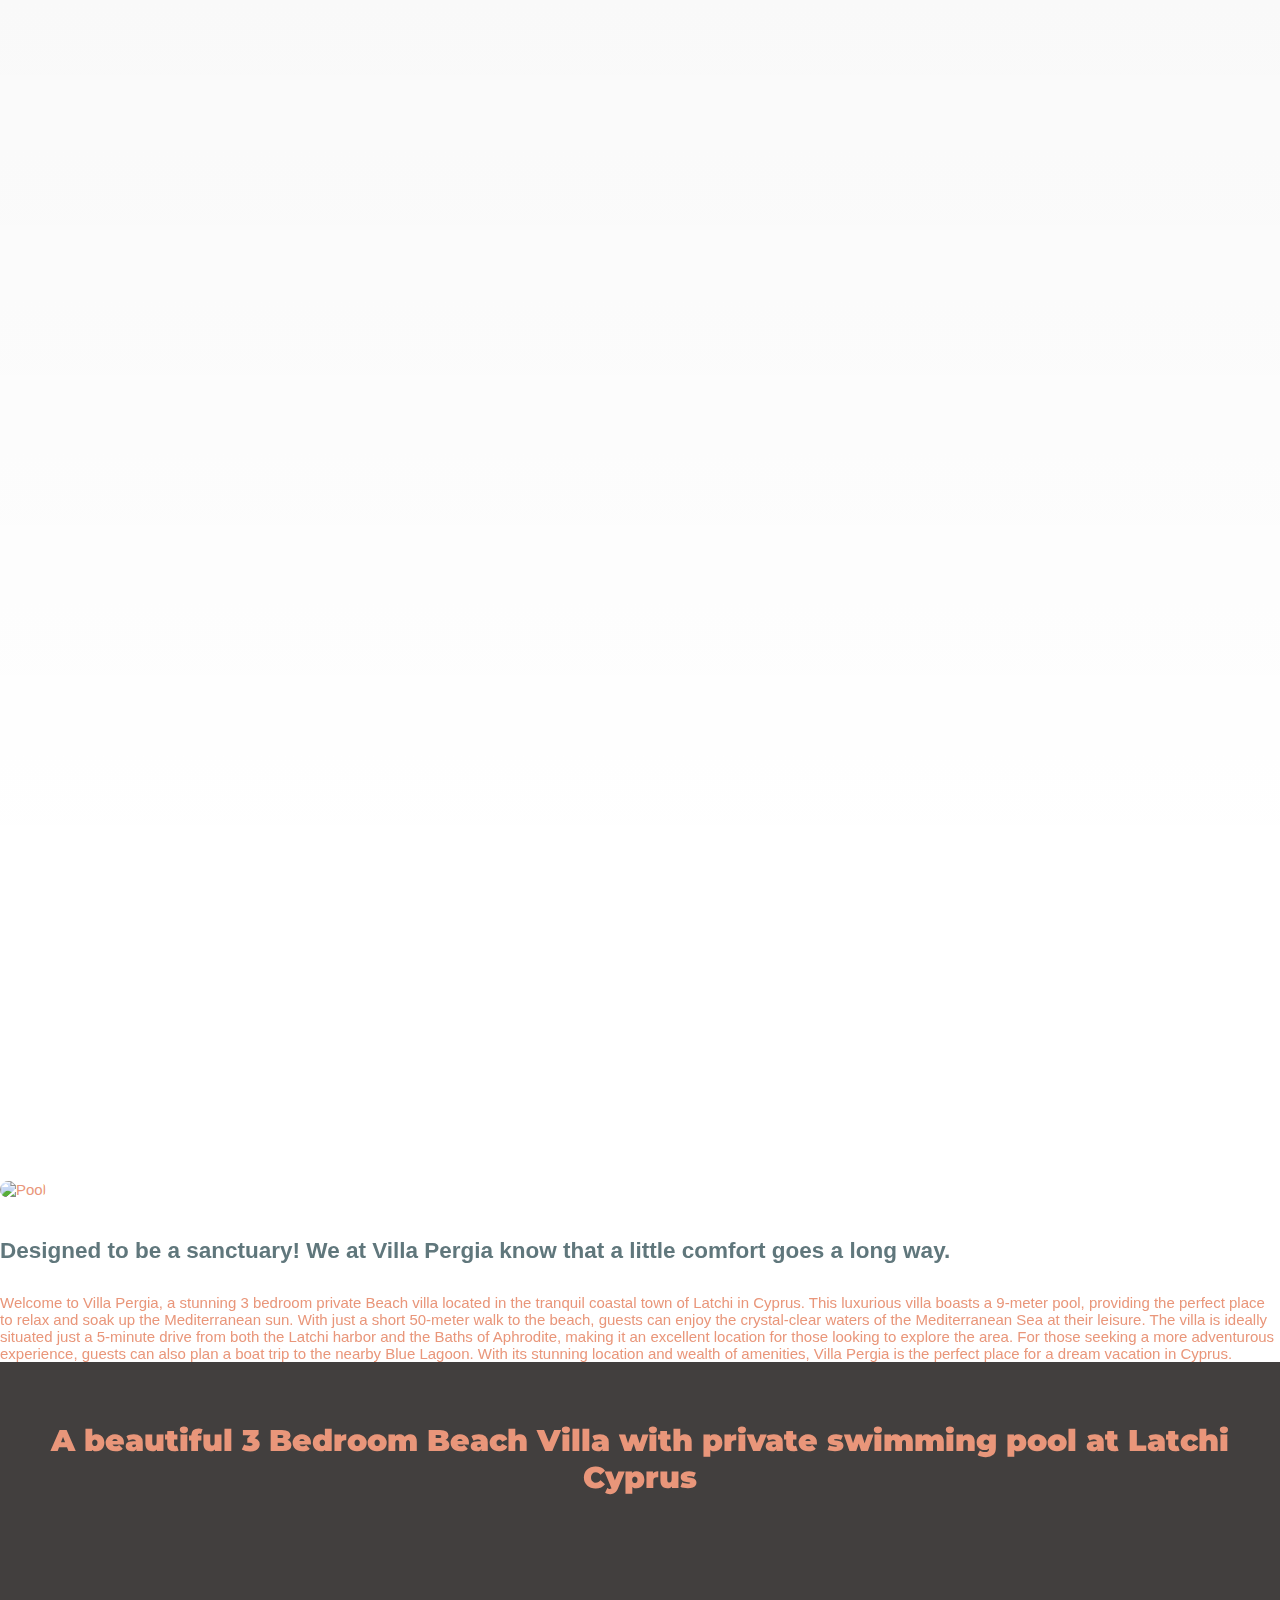
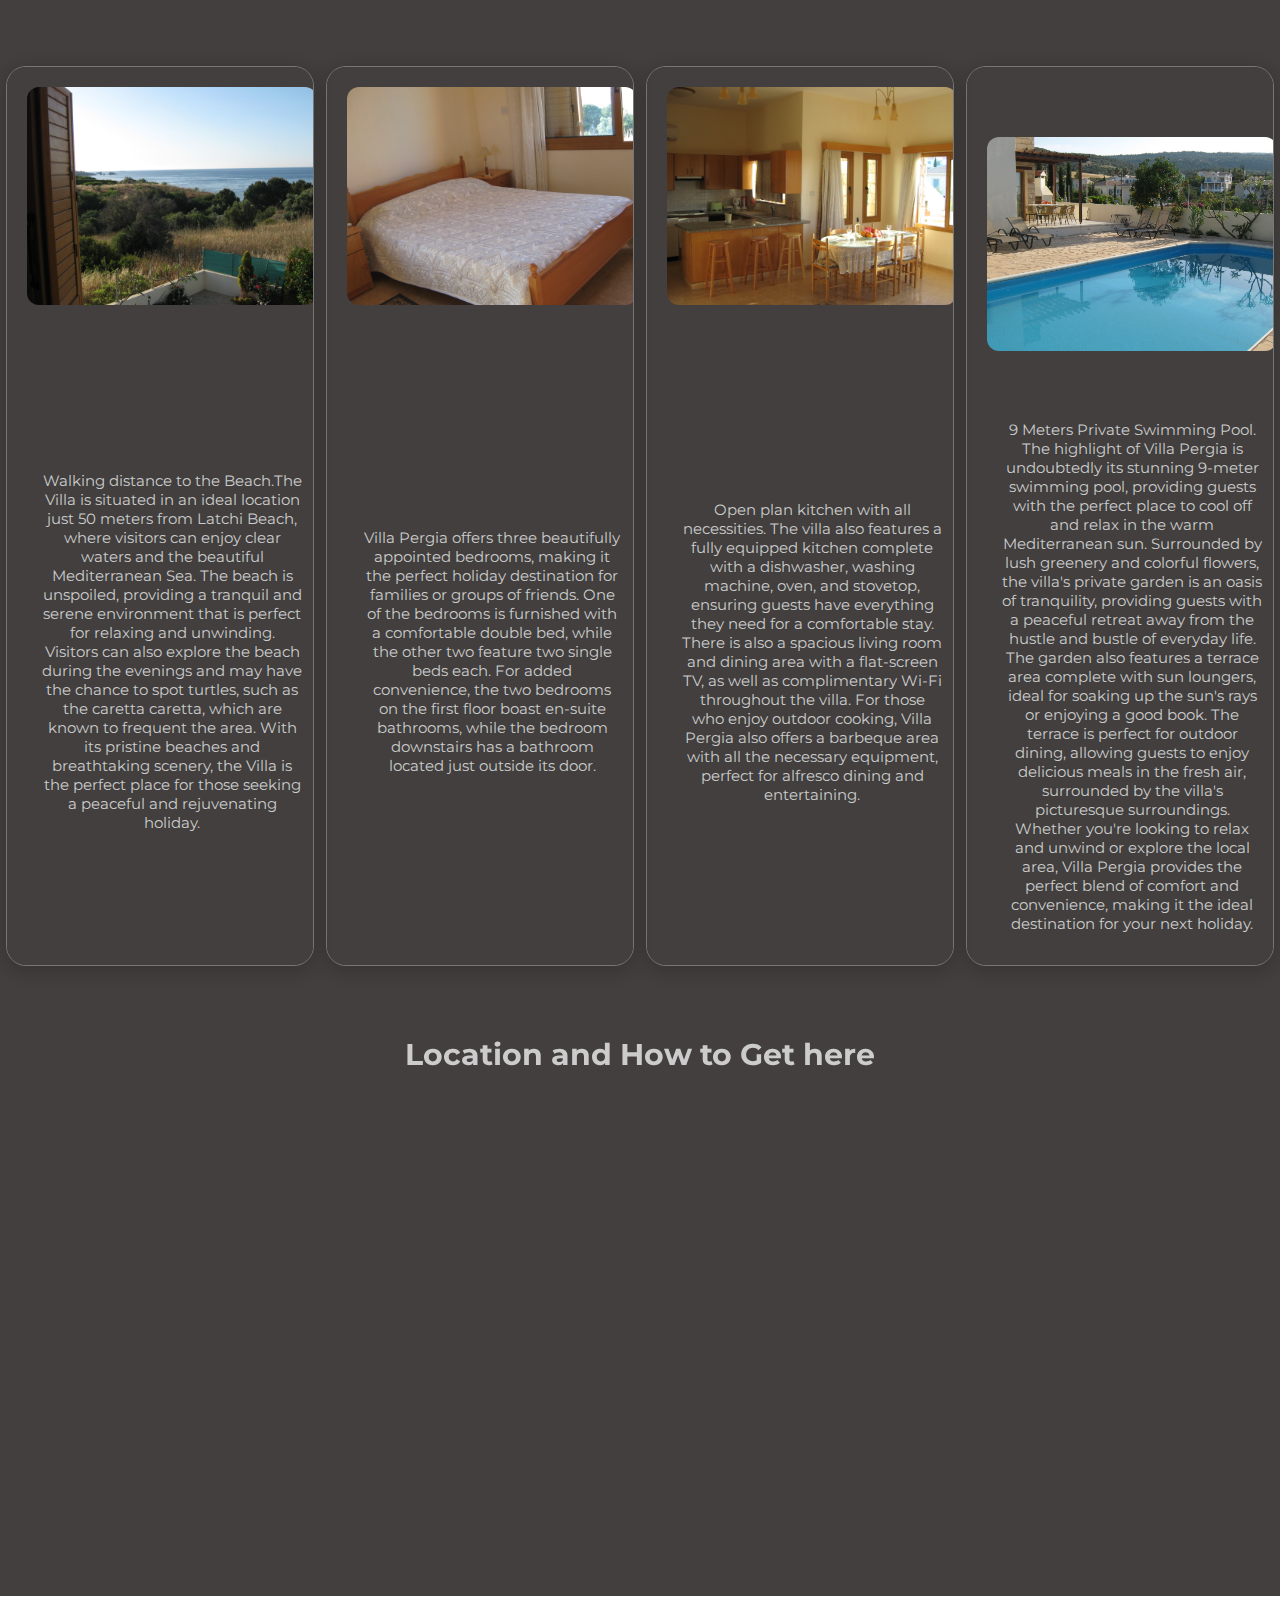
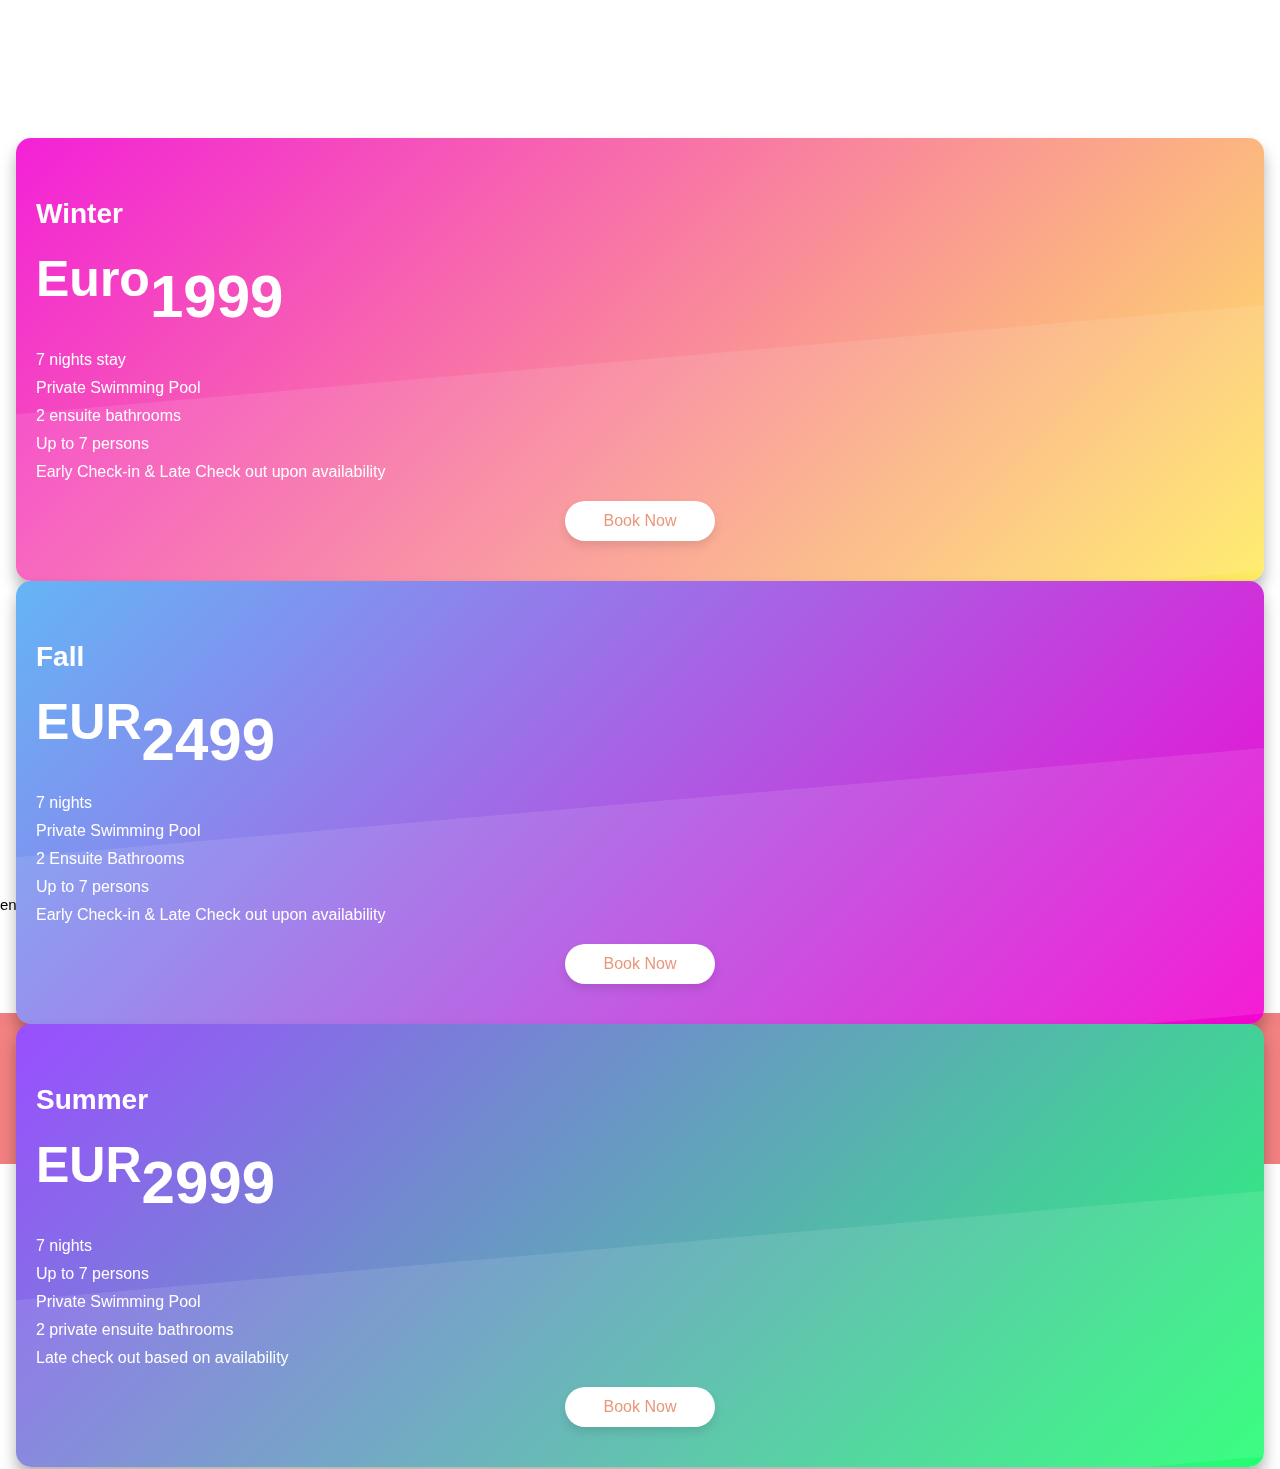
==== commit c36bb0f4: "Update index.html" ====
--- a/index.html
+++ b/index.html
@@ -216,7 +216,7 @@
               <h2>Winter</h2>
             </div>
             <div class="price">
-              <h4><sup>Euro</sup>1399</h4>
+              <h4><sup>Euro</sup>1999</h4>
             </div>
             <div class="option">
               <ul>
@@ -237,7 +237,7 @@
               <h2>Fall</h2>
             </div>
             <div class="price">
-              <h4><sup>EUR</sup>1999</h4>
+              <h4><sup>EUR</sup>2499</h4>
             </div>
             <div class="option">
               <ul>
@@ -258,7 +258,7 @@
               <h2>Summer</h2>
             </div>
             <div class="price">
-              <h4><sup>EUR</sup>2499</h4>
+              <h4><sup>EUR</sup>2999</h4>
             </div>
             <div class="option">
               <ul>
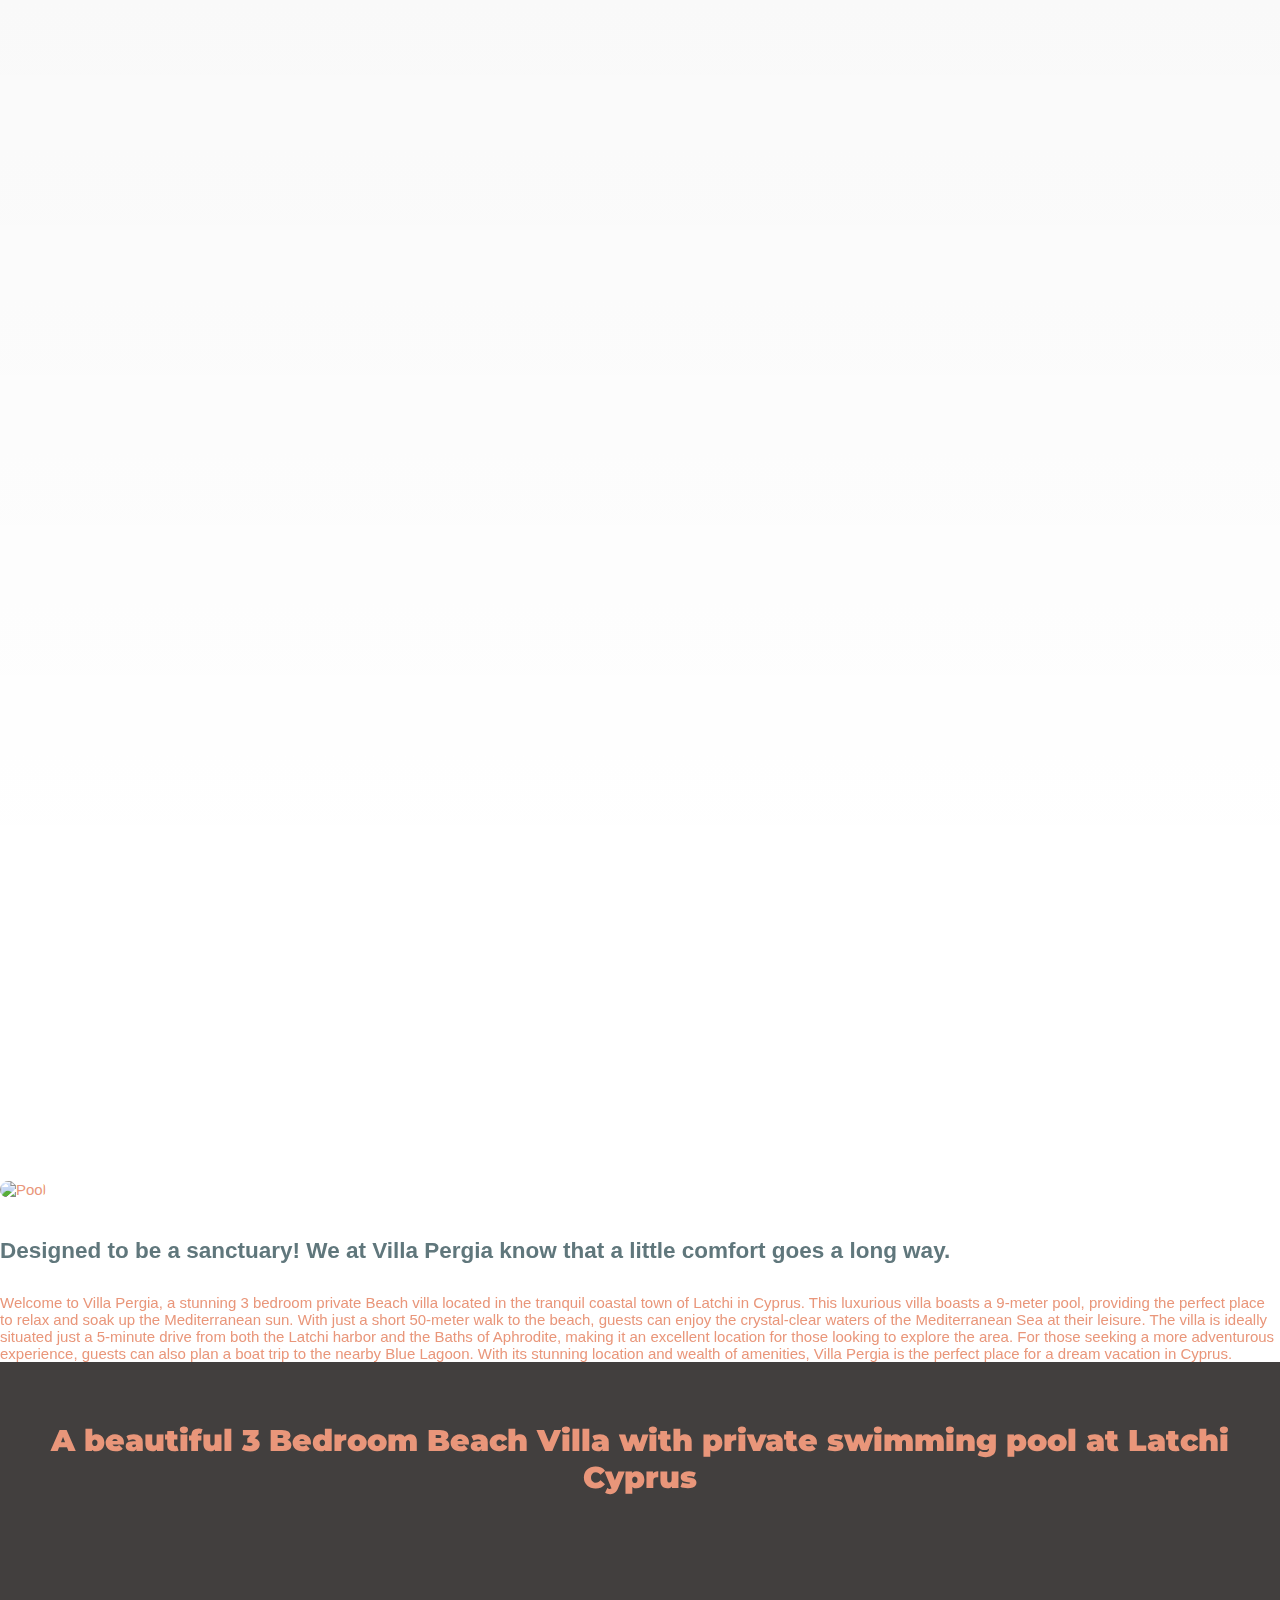
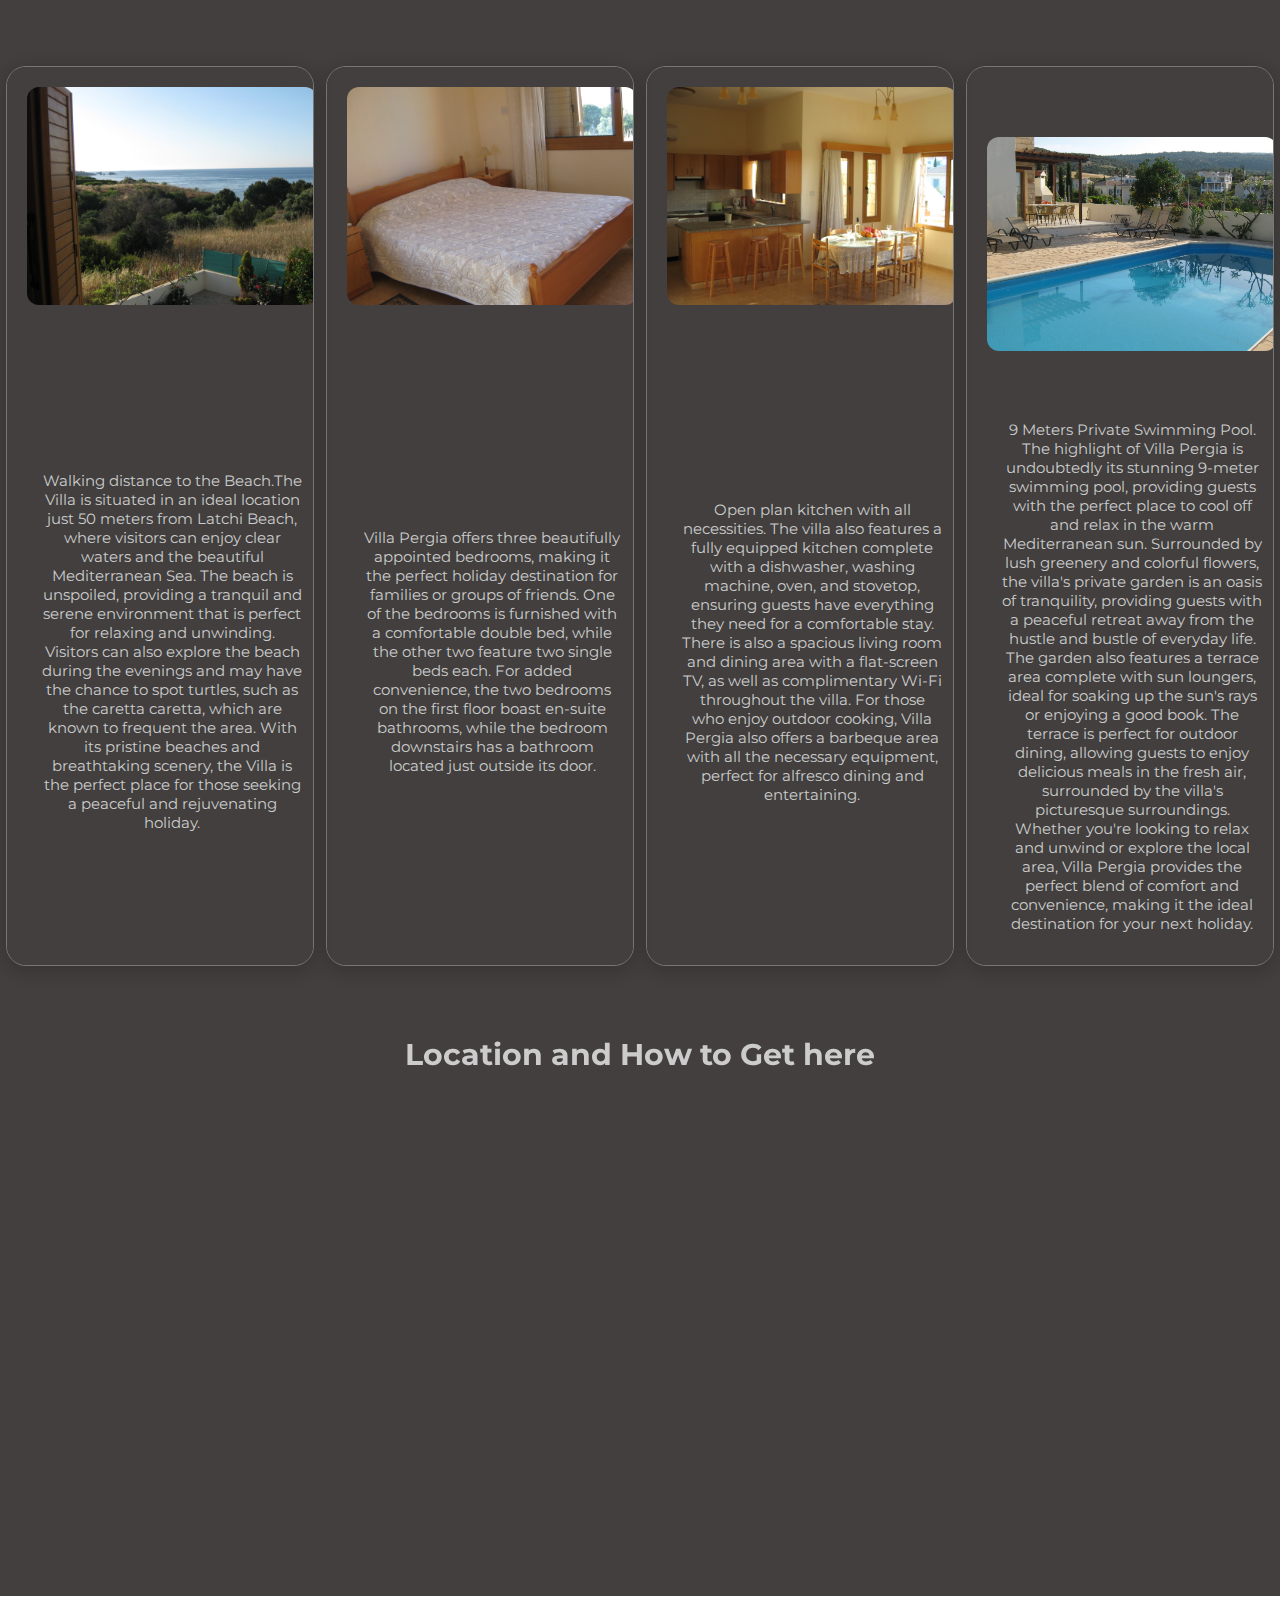
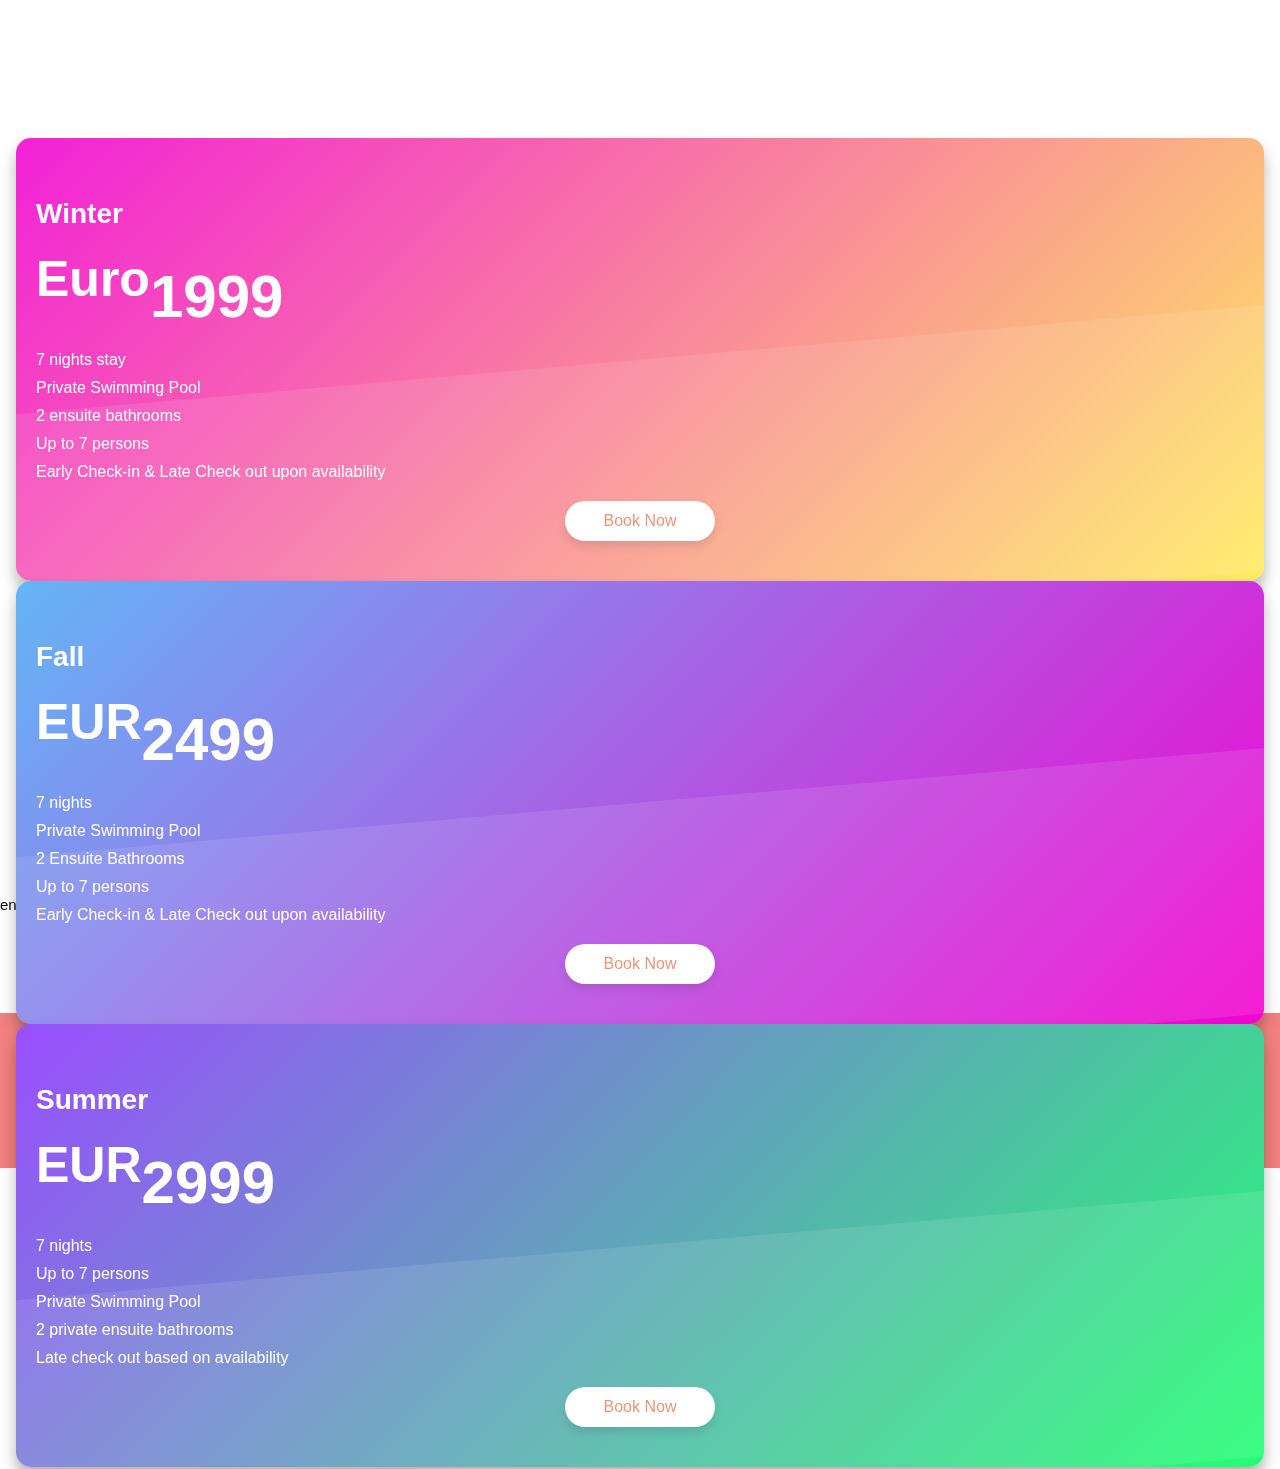
==== commit 86396f84: "Update index.html" ====
--- a/index.html
+++ b/index.html
@@ -281,16 +281,23 @@
 
 
 <!-- footer Copyright -->   
-<footer class="footer" id="Contact"> 
-    <i class="social-icon fa-brands fa-facebook"></i>
-    <i class="social-icon fa-brands fa-instagram"></i>
-    <i class="social-icon fa-brands fa-facebook-messenger"></i>
-    <i class="fa fa-envelope" aria-hidden="true"></i>
-    <i class="social-icon fa-brands fa-twitter"></i>
+<footer class="footer bg-dark text-white py-4" id="Contact">
+  <div class="container text-center">
+    <!-- Social Icons -->
+    <div class="mb-3">
+      <a href="#" class="social-icon mx-3"><i class="fa-brands fa-facebook fa-2x"></i></a>
+      <a href="#" class="social-icon mx-3"><i class="fa-brands fa-instagram fa-2x"></i></a>
+      <a href="#" class="social-icon mx-3"><i class="fa-brands fa-facebook-messenger fa-2x"></i></a>
+      <a href="mailto:contact@villapergia.com" class="social-icon mx-3"><i class="fa fa-envelope fa-2x" aria-hidden="true"></i></a>
+      <a href="#" class="social-icon mx-3"><i class="fa-brands fa-twitter fa-2x"></i></a>
+    </div>
     
-    <p>@ Copyright Villa Pergia 2023</p>
-    <p>email: contact@villapergia.com</p>
+    <!-- Copyright Text -->
+    <p class="mb-1">© Copyright Villa Pergia 2023</p>
+    <p>email: <a href="mailto:contact@villapergia.com" class="text-white">contact@villapergia.com</a></p>
+  </div>
 </footer>
+
 
 
 <!-- connect javascripti -->
